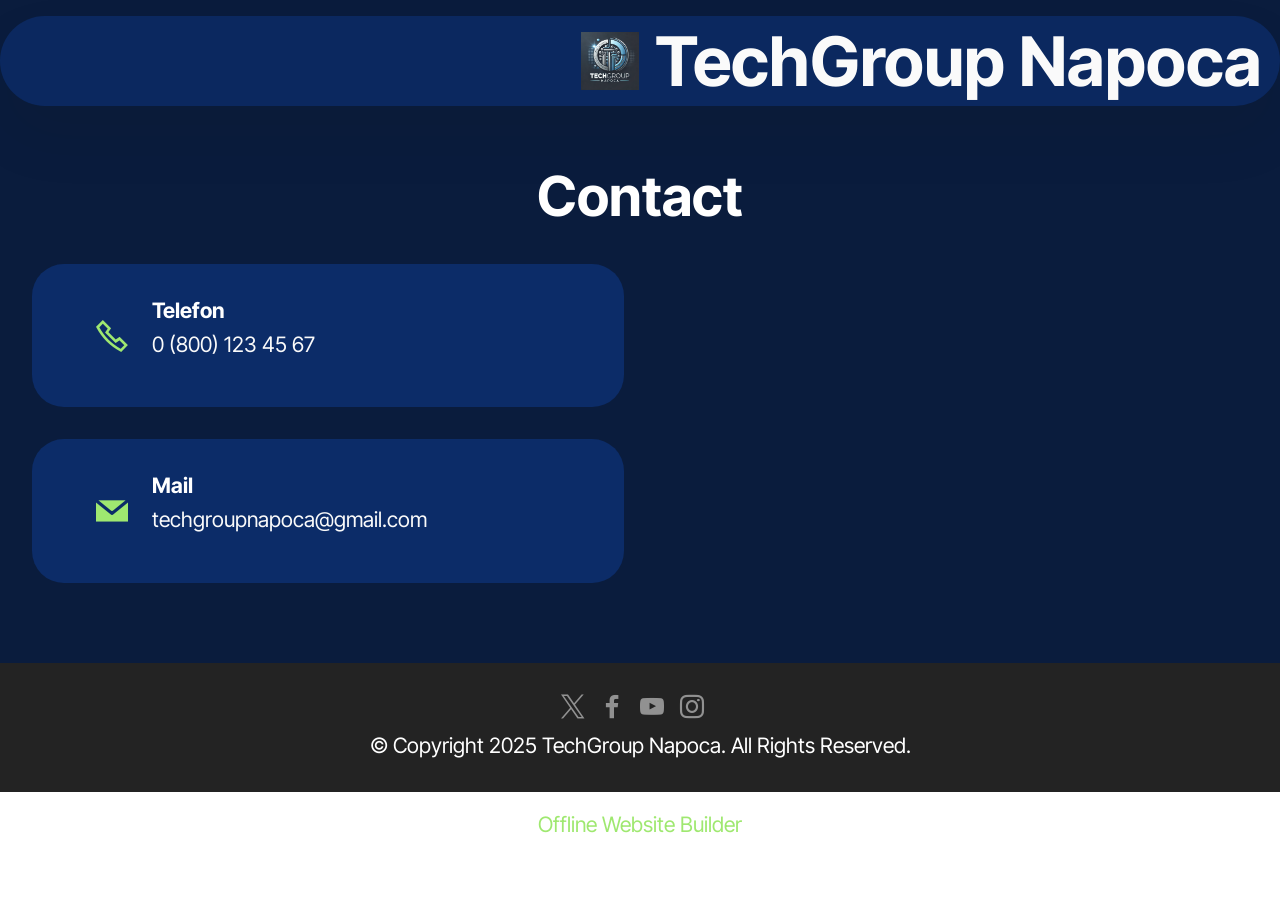
==== page1.html @ 3e23dc8b "Initial commit" ====
<!DOCTYPE html>
<html  >
<head>
  <!-- Site made with Mobirise Website Builder v5.9.18, https://mobirise.com -->
  <meta charset="UTF-8">
  <meta http-equiv="X-UA-Compatible" content="IE=edge">
  <meta name="generator" content="Mobirise v5.9.18, mobirise.com">
  <meta name="viewport" content="width=device-width, initial-scale=1, minimum-scale=1">
  <link rel="shortcut icon" href="assets/images/logo.png" type="image/x-icon">
  <meta name="description" content="pagina de contact">
  
  
  <title>contact</title>
  <link rel="stylesheet" href="assets/web/assets/mobirise-icons2/mobirise2.css">
  <link rel="stylesheet" href="assets/bootstrap/css/bootstrap.min.css">
  <link rel="stylesheet" href="assets/bootstrap/css/bootstrap-grid.min.css">
  <link rel="stylesheet" href="assets/bootstrap/css/bootstrap-reboot.min.css">
  <link rel="stylesheet" href="assets/dropdown/css/style.css">
  <link rel="stylesheet" href="assets/socicon/css/styles.css">
  <link rel="stylesheet" href="assets/theme/css/style.css">
  <link rel="preload" href="https://fonts.googleapis.com/css2?family=Inter+Tight:wght@400;700&display=swap&display=swap" as="style" onload="this.onload=null;this.rel='stylesheet'">
  <noscript><link rel="stylesheet" href="https://fonts.googleapis.com/css2?family=Inter+Tight:wght@400;700&display=swap&display=swap"></noscript>
  <link rel="preload" as="style" href="assets/mobirise/css/mbr-additional.css?v=6FRkBf"><link rel="stylesheet" href="assets/mobirise/css/mbr-additional.css?v=6FRkBf" type="text/css">

  
  
  
</head>
<body>
  
  <section data-bs-version="5.1" class="menu menu2 cid-uzKJbQeR4C" once="menu" id="menu02-8">
	

	<nav class="navbar navbar-dropdown navbar-fixed-top navbar-expand-lg">
		<div class="container">
			<div class="navbar-brand">
				<span class="navbar-logo">
					
						<a href="index.html"><img src="assets/images/logo.png" alt="Logo TechGroup Napoca" style="height: 3.6rem;"></a>
					
				</span>
				<span class="navbar-caption-wrap"><a class="navbar-caption text-white display-1" href="https://mobiri.se">TechGroup Napoca</a></span>
			</div>
			
			
		</div>
	</nav>
</section>

<section data-bs-version="5.1" class="contacts3 map1 cid-uzLezbN4fq" id="contacts3-v">

    

    
    
    <div class="container">
        <div class="mbr-section-head">
            <h3 class="mbr-section-title mbr-fonts-style align-center mb-0 display-2">
                <strong>Contact</strong></h3>
            
        </div>
        <div class="row justify-content-center mt-4">
            <div class="card col-12 col-md-6">
                <div class="card-wrapper">
                    <div class="image-wrapper">
                        <span class="mbr-iconfont mobi-mbri-phone mobi-mbri"></span>
                    </div>
                    <div class="text-wrapper">
                        <h6 class="card-title mbr-fonts-style mb-1 display-7"><strong>Telefon</strong></h6>
                        <p class="mbr-text mbr-fonts-style display-7">
                            <a href="tel:+12345678910" class="text-white">0 (800) 123 45 67</a>
                        </p>
                    </div>
                </div>
                <div class="card-wrapper">
                    <div class="image-wrapper">
                        <span class="mbr-iconfont socicon-mail socicon"></span>
                    </div>
                    <div class="text-wrapper">
                        <h6 class="card-title mbr-fonts-style mb-1 display-7"><strong>Mail</strong>
                        </h6>
                        <p class="mbr-text mbr-fonts-style display-7"><a href="mailto:techgroupnapoca@gmail.com" class="text-white">techgroupnapoca@gmail.com</a></p>
                    </div>
                </div>
            </div>
            <div class="map-wrapper col-12 col-md-6">
                <div class="google-map"><iframe frameborder="0" style="border:0" src="https://www.google.com/maps/embed?pb=!1m14!1m8!1m3!1d5464.299146090092!2d23.59218!3d46.781657!3m2!1i1024!2i768!4f13.1!3m3!1m2!1s0x47490ea3c30fcb7d%3A0x970f4cb57da26741!2sStrada%20Traian%2088%2C%20Cluj-Napoca%20400394!5e0!3m2!1sro!2sro!4v1736769959446!5m2!1sro!2sro" allowfullscreen=""></iframe></div>
            </div>
        </div>
    </div>
</section>

<section data-bs-version="5.1" class="footer3 cid-uzLd0SxZQR" once="footers" id="footer3-u">

    

    

    <div class="container">
        <div class="media-container-row align-center mbr-white">
            
            <div class="row social-row">
                <div class="social-list align-right pb-2">
                    
                    
                    
                    
                    
                    
                <div class="soc-item">
                        <a href="https://twitter.com/mobirise" target="_blank">
                            <span class="socicon-twitter socicon mbr-iconfont mbr-iconfont-social"></span>
                        </a>
                    </div><div class="soc-item">
                        <a href="https://www.facebook.com/pages/Mobirise/1616226671953247" target="_blank">
                            <span class="socicon-facebook socicon mbr-iconfont mbr-iconfont-social"></span>
                        </a>
                    </div><div class="soc-item">
                        <a href="https://www.youtube.com/c/mobirise" target="_blank">
                            <span class="socicon-youtube socicon mbr-iconfont mbr-iconfont-social"></span>
                        </a>
                    </div><div class="soc-item">
                        <a href="https://instagram.com/mobirise" target="_blank">
                            <span class="socicon-instagram socicon mbr-iconfont mbr-iconfont-social"></span>
                        </a>
                    </div></div>
            </div>
            <div class="row row-copirayt">
                <p class="mbr-text mb-0 mbr-fonts-style mbr-white align-center display-7">
                    © Copyright 2025 TechGroup Napoca. All Rights Reserved.
                </p>
            </div>
        </div>
    </div>
</section><section class="display-7" style="padding: 0;align-items: center;justify-content: center;flex-wrap: wrap;    align-content: center;display: flex;position: relative;height: 4rem;"><a href="https://mobiri.se/3679609" style="flex: 1 1;height: 4rem;position: absolute;width: 100%;z-index: 1;"><img alt="" style="height: 4rem;" src="[data-uri]"></a><p style="margin: 0;text-align: center;" class="display-7">&#8204;</p><a style="z-index:1" href="https://mobirise.com/offline-website-builder.html">Offline Website Builder</a></section><script src="assets/bootstrap/js/bootstrap.bundle.min.js"></script>  <script src="assets/smoothscroll/smooth-scroll.js"></script>  <script src="assets/ytplayer/index.js"></script>  <script src="assets/dropdown/js/navbar-dropdown.js"></script>  <script src="assets/theme/js/script.js"></script>  
  
  
</body>
</html>
---- assets/web/assets/mobirise-icons2/mobirise2.css ----
@font-face {
  font-family: 'Moririse2';
  font-display: swap;
  src:  url('mobirise2.eot?f2bix4');
  src:  url('mobirise2.eot?f2bix4#iefix') format('embedded-opentype'),
    url('mobirise2.ttf?f2bix4') format('truetype'),
    url('mobirise2.woff?f2bix4') format('woff'),
    url('mobirise2.svg?f2bix4#mobirise2') format('svg');
  font-weight: normal;
  font-style: normal;
}

[class^="mobi-"], [class*=" mobi-"] {
  /* use !important to prevent issues with browser extensions that change fonts */
  font-family: 'Moririse2' !important;
  speak: none;
  font-style: normal;
  font-weight: normal;
  font-variant: normal;
  text-transform: none;
  line-height: 1;

  /* Better Font Rendering =========== */
  -webkit-font-smoothing: antialiased;
  -moz-osx-font-smoothing: grayscale;
}

.mobi-mbri-add-submenu:before {
  content: "\e900";
}
.mobi-mbri-alert:before {
  content: "\e901";
}
.mobi-mbri-align-center:before {
  content: "\e902";
}
.mobi-mbri-align-justify:before {
  content: "\e903";
}
.mobi-mbri-align-left:before {
  content: "\e904";
}
.mobi-mbri-align-right:before {
  content: "\e905";
}
.mobi-mbri-android:before {
  content: "\e906";
}
.mobi-mbri-apple:before {
  content: "\e907";
}
.mobi-mbri-arrow-down:before {
  content: "\e908";
}
.mobi-mbri-arrow-next:before {
  content: "\e909";
}
.mobi-mbri-arrow-prev:before {
  content: "\e90a";
}
.mobi-mbri-arrow-up:before {
  content: "\e90b";
}
.mobi-mbri-bold:before {
  content: "\e90c";
}
.mobi-mbri-bookmark:before {
  content: "\e90d";
}
.mobi-mbri-bootstrap:before {
  content: "\e90e";
}
.mobi-mbri-briefcase:before {
  content: "\e90f";
}
.mobi-mbri-browse:before {
  content: "\e910";
}
.mobi-mbri-bulleted-list:before {
  content: "\e911";
}
.mobi-mbri-calendar:before {
  content: "\e912";
}
.mobi-mbri-camera:before {
  content: "\e913";
}
.mobi-mbri-cart-add:before {
  content: "\e914";
}
.mobi-mbri-cart-full:before {
  content: "\e915";
}
.mobi-mbri-cash:before {
  content: "\e916";
}
.mobi-mbri-change-style:before {
  content: "\e917";
}
.mobi-mbri-chat:before {
  content: "\e918";
}
.mobi-mbri-clock:before {
  content: "\e919";
}
.mobi-mbri-close:before {
  content: "\e91a";
}
.mobi-mbri-cloud:before {
  content: "\e91b";
}
.mobi-mbri-code:before {
  content: "\e91c";
}
.mobi-mbri-contact-form:before {
  content: "\e91d";
}
.mobi-mbri-credit-card:before {
  content: "\e91e";
}
.mobi-mbri-cursor-click:before {
  content: "\e91f";
}
.mobi-mbri-cust-feedback:before {
  content: "\e920";
}
.mobi-mbri-database:before {
  content: "\e921";
}
.mobi-mbri-delivery:before {
  content: "\e922";
}
.mobi-mbri-desktop:before {
  content: "\e923";
}
.mobi-mbri-devices:before {
  content: "\e924";
}
.mobi-mbri-down:before {
  content: "\e925";
}
.mobi-mbri-download-2:before {
  content: "\e926";
}
.mobi-mbri-download:before {
  content: "\e927";
}
.mobi-mbri-drag-n-drop-2:before {
  content: "\e928";
}
.mobi-mbri-drag-n-drop:before {
  content: "\e929";
}
.mobi-mbri-edit-2:before {
  content: "\e92a";
}
.mobi-mbri-edit:before {
  content: "\e92b";
}
.mobi-mbri-error:before {
  content: "\e92c";
}
.mobi-mbri-extension:before {
  content: "\e92d";
}
.mobi-mbri-features:before {
  content: "\e92e";
}
.mobi-mbri-file:before {
  content: "\e92f";
}
.mobi-mbri-flag:before {
  content: "\e930";
}
.mobi-mbri-folder:before {
  content: "\e931";
}
.mobi-mbri-gift:before {
  content: "\e932";
}
.mobi-mbri-github:before {
  content: "\e933";
}
.mobi-mbri-globe-2:before {
  content: "\e934";
}
.mobi-mbri-globe:before {
  content: "\e935";
}
.mobi-mbri-growing-chart:before {
  content: "\e936";
}
.mobi-mbri-hearth:before {
  content: "\e937";
}
.mobi-mbri-help:before {
  content: "\e938";
}
.mobi-mbri-home:before {
  content: "\e939";
}
.mobi-mbri-hot-cup:before {
  content: "\e93a";
}
.mobi-mbri-idea:before {
  content: "\e93b";
}
.mobi-mbri-image-gallery:before {
  content: "\e93c";
}
.mobi-mbri-image-slider:before {
  content: "\e93d";
}
.mobi-mbri-info:before {
  content: "\e93e";
}
.mobi-mbri-italic:before {
  content: "\e93f";
}
.mobi-mbri-key:before {
  content: "\e940";
}
.mobi-mbri-laptop:before {
  content: "\e941";
}
.mobi-mbri-layers:before {
  content: "\e942";
}
.mobi-mbri-left-right:before {
  content: "\e943";
}
.mobi-mbri-left:before {
  content: "\e944";
}
.mobi-mbri-letter:before {
  content: "\e945";
}
.mobi-mbri-like:before {
  content: "\e946";
}
.mobi-mbri-link:before {
  content: "\e947";
}
.mobi-mbri-lock:before {
  content: "\e948";
}
.mobi-mbri-login:before {
  content: "\e949";
}
.mobi-mbri-logout:before {
  content: "\e94a";
}
.mobi-mbri-magic-stick:before {
  content: "\e94b";
}
.mobi-mbri-map-pin:before {
  content: "\e94c";
}
.mobi-mbri-menu:before {
  content: "\e94d";
}
.mobi-mbri-mobile-2:before {
  content: "\e94e";
}
.mobi-mbri-mobile-horizontal:before {
  content: "\e94f";
}
.mobi-mbri-mobile:before {
  content: "\e950";
}
.mobi-mbri-mobirise:before {
  content: "\e951";
}
.mobi-mbri-more-horizontal:before {
  content: "\e952";
}
.mobi-mbri-more-vertical:before {
  content: "\e953";
}
.mobi-mbri-music:before {
  content: "\e954";
}
.mobi-mbri-new-file:before {
  content: "\e955";
}
.mobi-mbri-numbered-list:before {
  content: "\e956";
}
.mobi-mbri-opened-folder:before {
  content: "\e957";
}
.mobi-mbri-pages:before {
  content: "\e958";
}
.mobi-mbri-paper-plane:before {
  content: "\e959";
}
.mobi-mbri-paperclip:before {
  content: "\e95a";
}
.mobi-mbri-phone:before {
  content: "\e95b";
}
.mobi-mbri-photo:before {
  content: "\e95c";
}
.mobi-mbri-photos:before {
  content: "\e95d";
}
.mobi-mbri-pin:before {
  content: "\e95e";
}
.mobi-mbri-play:before {
  content: "\e95f";
}
.mobi-mbri-plus:before {
  content: "\e960";
}
.mobi-mbri-preview:before {
  content: "\e961";
}
.mobi-mbri-print:before {
  content: "\e962";
}
.mobi-mbri-protect:before {
  content: "\e963";
}
.mobi-mbri-question:before {
  content: "\e964";
}
.mobi-mbri-quote-left:before {
  content: "\e965";
}
.mobi-mbri-quote-right:before {
  content: "\e966";
}
.mobi-mbri-redo:before {
  content: "\e967";
}
.mobi-mbri-refresh:before {
  content: "\e968";
}
.mobi-mbri-responsive-2:before {
  content: "\e969";
}
.mobi-mbri-responsive:before {
  content: "\e96a";
}
.mobi-mbri-right:before {
  content: "\e96b";
}
.mobi-mbri-rocket:before {
  content: "\e96c";
}
.mobi-mbri-sad-face:before {
  content: "\e96d";
}
.mobi-mbri-sale:before {
  content: "\e96e";
}
.mobi-mbri-save:before {
  content: "\e96f";
}
.mobi-mbri-search:before {
  content: "\e970";
}
.mobi-mbri-setting-2:before {
  content: "\e971";
}
.mobi-mbri-setting-3:before {
  content: "\e972";
}
.mobi-mbri-setting:before {
  content: "\e973";
}
.mobi-mbri-share:before {
  content: "\e974";
}
.mobi-mbri-shopping-bag:before {
  content: "\e975";
}
.mobi-mbri-shopping-basket:before {
  content: "\e976";
}
.mobi-mbri-shopping-cart:before {
  content: "\e977";
}
.mobi-mbri-sites:before {
  content: "\e978";
}
.mobi-mbri-smile-face:before {
  content: "\e979";
}
.mobi-mbri-speed:before {
  content: "\e97a";
}
.mobi-mbri-star:before {
  content: "\e97b";
}
.mobi-mbri-success:before {
  content: "\e97c";
}
.mobi-mbri-sun:before {
  content: "\e97d";
}
.mobi-mbri-sun2:before {
  content: "\e97e";
}
.mobi-mbri-tablet-vertical:before {
  content: "\e97f";
}
.mobi-mbri-tablet:before {
  content: "\e980";
}
.mobi-mbri-target:before {
  content: "\e981";
}
.mobi-mbri-timer:before {
  content: "\e982";
}
.mobi-mbri-to-ftp:before {
  content: "\e983";
}
.mobi-mbri-to-local-drive:before {
  content: "\e984";
}
.mobi-mbri-touch-swipe:before {
  content: "\e985";
}
.mobi-mbri-touch:before {
  content: "\e986";
}
.mobi-mbri-trash:before {
  content: "\e987";
}
.mobi-mbri-underline:before {
  content: "\e988";
}
.mobi-mbri-undo:before {
  content: "\e989";
}
.mobi-mbri-unlink:before {
  content: "\e98a";
}
.mobi-mbri-unlock:before {
  content: "\e98b";
}
.mobi-mbri-up-down:before {
  content: "\e98c";
}
.mobi-mbri-up:before {
  content: "\e98d";
}
.mobi-mbri-update:before {
  content: "\e98e";
}
.mobi-mbri-upload-2:before {
  content: "\e98f";
}
.mobi-mbri-upload:before {
  content: "\e990";
}
.mobi-mbri-user-2:before {
  content: "\e991";
}
.mobi-mbri-user:before {
  content: "\e992";
}
.mobi-mbri-users:before {
  content: "\e993";
}
.mobi-mbri-video-play:before {
  content: "\e994";
}
.mobi-mbri-video:before {
  content: "\e995";
}
.mobi-mbri-watch:before {
  content: "\e996";
}
.mobi-mbri-website-theme-2:before {
  content: "\e997";
}
.mobi-mbri-website-theme:before {
  content: "\e998";
}
.mobi-mbri-wifi:before {
  content: "\e999";
}
.mobi-mbri-windows:before {
  content: "\e99a";
}
.mobi-mbri-zoom-in:before {
  content: "\e99b";
}
.mobi-mbri-zoom-out:before {
  content: "\e99c";
}
---- assets/dropdown/css/style.css ----
.navbar-dropdown {
  left: 0;
  padding: 0;
  position: absolute;
  right: 0;
  top: 0;
  transition: all 0.45s ease;
  z-index: 1030;
  background: #282828; }
  .navbar-dropdown .navbar-logo {
    margin-right: 0.8rem;
    transition: margin 0.3s ease-in-out;
    vertical-align: middle; }
    .navbar-dropdown .navbar-logo img {
      height: 3.125rem;
      transition: all 0.3s ease-in-out; }
    .navbar-dropdown .navbar-logo.mbr-iconfont {
      font-size: 3.125rem;
      line-height: 3.125rem; }
  .navbar-dropdown .navbar-caption {
    font-weight: 700;
    white-space: normal;
    vertical-align: -4px;
    line-height: 3.125rem !important; }
    .navbar-dropdown .navbar-caption, .navbar-dropdown .navbar-caption:hover {
      color: inherit;
      text-decoration: none; }
  .navbar-dropdown .mbr-iconfont + .navbar-caption {
    vertical-align: -1px; }
  .navbar-dropdown.navbar-fixed-top {
    position: fixed; }
  .navbar-dropdown .navbar-brand span {
    vertical-align: -4px; }
  .navbar-dropdown.bg-color.transparent {
    background: none; }
  .navbar-dropdown.navbar-short .navbar-brand {
    padding: 0.625rem 0; }
    .navbar-dropdown.navbar-short .navbar-brand span {
      vertical-align: -1px; }
  .navbar-dropdown.navbar-short .navbar-caption {
    line-height: 2.375rem !important;
    vertical-align: -2px; }
  .navbar-dropdown.navbar-short .navbar-logo {
    margin-right: 0.5rem; }
    .navbar-dropdown.navbar-short .navbar-logo img {
      height: 2.375rem; }
    .navbar-dropdown.navbar-short .navbar-logo.mbr-iconfont {
      font-size: 2.375rem;
      line-height: 2.375rem; }
  .navbar-dropdown.navbar-short .mbr-table-cell {
    height: 3.625rem; }
  .navbar-dropdown .navbar-close {
    left: 0.6875rem;
    position: fixed;
    top: 0.75rem;
    z-index: 1000; }
  .navbar-dropdown .hamburger-icon {
    content: "";
    display: inline-block;
    vertical-align: middle;
    width: 16px;
    -webkit-box-shadow: 0 -6px 0 1px #282828,0 0 0 1px #282828,0 6px 0 1px #282828;
    -moz-box-shadow: 0 -6px 0 1px #282828,0 0 0 1px #282828,0 6px 0 1px #282828;
    box-shadow: 0 -6px 0 1px #282828,0 0 0 1px #282828,0 6px 0 1px #282828; }

.dropdown-menu .dropdown-toggle[data-toggle="dropdown-submenu"]::after {
  border-bottom: 0.35em solid transparent;
  border-left: 0.35em solid;
  border-right: 0;
  border-top: 0.35em solid transparent;
  margin-left: 0.3rem; }

.dropdown-menu .dropdown-item:focus {
  outline: 0; }

.nav-dropdown {
  font-size: 0.75rem;
  font-weight: 500;
  height: auto !important; }
  .nav-dropdown .nav-btn {
    padding-left: 1rem; }
  .nav-dropdown .link {
    margin: .667em 1.667em;
    font-weight: 500;
    padding: 0;
    transition: color .2s ease-in-out; }
    .nav-dropdown .link.dropdown-toggle {
      margin-right: 2.583em; }
      .nav-dropdown .link.dropdown-toggle::after {
        margin-left: .25rem;
        border-top: 0.35em solid;
        border-right: 0.35em solid transparent;
        border-left: 0.35em solid transparent;
        border-bottom: 0; }
      .nav-dropdown .link.dropdown-toggle[aria-expanded="true"] {
        margin: 0;
        padding: 0.667em 3.263em  0.667em 1.667em; }
  .nav-dropdown .link::after,
  .nav-dropdown .dropdown-item::after {
    color: inherit; }
  .nav-dropdown .btn {
    font-size: 0.75rem;
    font-weight: 700;
    letter-spacing: 0;
    margin-bottom: 0;
    padding-left: 1.25rem;
    padding-right: 1.25rem; }
  .nav-dropdown .dropdown-menu {
    border-radius: 0;
    border: 0;
    left: 0;
    margin: 0;
    padding-bottom: 1.25rem;
    padding-top: 1.25rem;
    position: relative; }
  .nav-dropdown .dropdown-submenu {
    margin-left: 0.125rem;
    top: 0; }
  .nav-dropdown .dropdown-item {
    font-weight: 500;
    line-height: 2;
    padding: 0.3846em 4.615em 0.3846em 1.5385em;
    position: relative;
    transition: color .2s ease-in-out, background-color .2s ease-in-out; }
    .nav-dropdown .dropdown-item::after {
      margin-top: -0.3077em;
      position: absolute;
      right: 1.1538em;
      top: 50%; }
    .nav-dropdown .dropdown-item:focus, .nav-dropdown .dropdown-item:hover {
      background: none; }

@media (max-width: 767px) {
  .nav-dropdown.navbar-toggleable-sm {
    bottom: 0;
    display: none;
    left: 0;
    overflow-x: hidden;
    position: fixed;
    top: 0;
    transform: translateX(-100%);
    -ms-transform: translateX(-100%);
    -webkit-transform: translateX(-100%);
    width: 18.75rem;
    z-index: 999; } }
.nav-dropdown.navbar-toggleable-xl {
  bottom: 0;
  display: none;
  left: 0;
  overflow-x: hidden;
  position: fixed;
  top: 0;
  transform: translateX(-100%);
  -ms-transform: translateX(-100%);
  -webkit-transform: translateX(-100%);
  width: 18.75rem;
  z-index: 999; }

.nav-dropdown-sm {
  display: block !important;
  overflow-x: hidden;
  overflow: auto;
  padding-top: 3.875rem; }
  .nav-dropdown-sm::after {
    content: "";
    display: block;
    height: 3rem;
    width: 100%; }
  .nav-dropdown-sm.collapse.in ~ .navbar-close {
    display: block !important; }
  .nav-dropdown-sm.collapsing, .nav-dropdown-sm.collapse.in {
    transform: translateX(0);
    -ms-transform: translateX(0);
    -webkit-transform: translateX(0);
    transition: all 0.25s ease-out;
    -webkit-transition: all 0.25s ease-out;
    background: #282828; }
  .nav-dropdown-sm.collapsing[aria-expanded="false"] {
    transform: translateX(-100%);
    -ms-transform: translateX(-100%);
    -webkit-transform: translateX(-100%); }
  .nav-dropdown-sm .nav-item {
    display: block;
    margin-left: 0 !important;
    padding-left: 0; }
  .nav-dropdown-sm .link,
  .nav-dropdown-sm .dropdown-item {
    border-top: 1px dotted rgba(255, 255, 255, 0.1);
    font-size: 0.8125rem;
    line-height: 1.6;
    margin: 0 !important;
    padding: 0.875rem 2.4rem 0.875rem 1.5625rem !important;
    position: relative;
    white-space: normal; }
    .nav-dropdown-sm .link:focus, .nav-dropdown-sm .link:hover,
    .nav-dropdown-sm .dropdown-item:focus,
    .nav-dropdown-sm .dropdown-item:hover {
      background: rgba(0, 0, 0, 0.2) !important;
      color: #c0a375; }
  .nav-dropdown-sm .nav-btn {
    position: relative;
    padding: 1.5625rem 1.5625rem 0 1.5625rem; }
    .nav-dropdown-sm .nav-btn::before {
      border-top: 1px dotted rgba(255, 255, 255, 0.1);
      content: "";
      left: 0;
      position: absolute;
      top: 0;
      width: 100%; }
    .nav-dropdown-sm .nav-btn + .nav-btn {
      padding-top: 0.625rem; }
      .nav-dropdown-sm .nav-btn + .nav-btn::before {
        display: none; }
  .nav-dropdown-sm .btn {
    padding: 0.625rem 0; }
  .nav-dropdown-sm .dropdown-toggle[data-toggle="dropdown-submenu"]::after {
    margin-left: .25rem;
    border-top: 0.35em solid;
    border-right: 0.35em solid transparent;
    border-left: 0.35em solid transparent;
    border-bottom: 0; }
  .nav-dropdown-sm .dropdown-toggle[data-toggle="dropdown-submenu"][aria-expanded="true"]::after {
    border-top: 0;
    border-right: 0.35em solid transparent;
    border-left: 0.35em solid transparent;
    border-bottom: 0.35em solid; }
  .nav-dropdown-sm .dropdown-menu {
    margin: 0;
    padding: 0;
    position: relative;
    top: 0;
    left: 0;
    width: 100%;
    border: 0;
    float: none;
    border-radius: 0;
    background: none; }
  .nav-dropdown-sm .dropdown-submenu {
    left: 100%;
    margin-left: 0.125rem;
    margin-top: -1.25rem;
    top: 0; }

.navbar-toggleable-sm .nav-dropdown .dropdown-menu {
  position: absolute; }

.navbar-toggleable-sm .nav-dropdown .dropdown-submenu {
  left: 100%;
  margin-left: 0.125rem;
  margin-top: -1.25rem;
  top: 0; }

.navbar-toggleable-sm.opened .nav-dropdown .dropdown-menu {
  position: relative; }

.navbar-toggleable-sm.opened .nav-dropdown .dropdown-submenu {
  left: 0;
  margin-left: 00rem;
  margin-top: 0rem;
  top: 0; }

.is-builder .nav-dropdown.collapsing {
  transition: none !important; }
---- assets/socicon/css/styles.css ----
@charset "UTF-8";

@font-face {
  font-family: 'Socicon';
  src:  url('../fonts/socicon.eot');
  src:  url('../fonts/socicon.eot?#iefix') format('embedded-opentype'),
    url('../fonts/socicon.woff2') format('woff2'),
    url('../fonts/socicon.ttf') format('truetype'),
    url('../fonts/socicon.woff') format('woff'),
    url('../fonts/socicon.svg#socicon') format('svg');
  font-weight: normal;
  font-style: normal;
  font-display: swap;
}

[data-icon]:before {
  font-family: "socicon" !important;
  content: attr(data-icon);
  font-style: normal !important;
  font-weight: normal !important;
  font-variant: normal !important;
  text-transform: none !important;
  speak: none;
  line-height: 1;
  -webkit-font-smoothing: antialiased;
  -moz-osx-font-smoothing: grayscale;
}

[class^="socicon-"], [class*=" socicon-"] {
  /* use !important to prevent issues with browser extensions that change fonts */
  font-family: 'Socicon' !important;
  speak: none;
  font-style: normal;
  font-weight: normal;
  font-variant: normal;
  text-transform: none;
  line-height: 1;

  /* Better Font Rendering =========== */
  -webkit-font-smoothing: antialiased;
  -moz-osx-font-smoothing: grayscale;
}

.socicon-500px:before {
  content: "\e000";
}
.socicon-8tracks:before {
  content: "\e001";
}
.socicon-airbnb:before {
  content: "\e002";
}
.socicon-alliance:before {
  content: "\e003";
}
.socicon-amazon:before {
  content: "\e004";
}
.socicon-amplement:before {
  content: "\e005";
}
.socicon-android:before {
  content: "\e006";
}
.socicon-angellist:before {
  content: "\e007";
}
.socicon-apple:before {
  content: "\e008";
}
.socicon-appnet:before {
  content: "\e009";
}
.socicon-baidu:before {
  content: "\e00a";
}
.socicon-bandcamp:before {
  content: "\e00b";
}
.socicon-battlenet:before {
  content: "\e00c";
}
.socicon-mixer:before {
  content: "\e00d";
}
.socicon-bebee:before {
  content: "\e00e";
}
.socicon-bebo:before {
  content: "\e00f";
}
.socicon-behance:before {
  content: "\e010";
}
.socicon-blizzard:before {
  content: "\e011";
}
.socicon-blogger:before {
  content: "\e012";
}
.socicon-buffer:before {
  content: "\e013";
}
.socicon-chrome:before {
  content: "\e014";
}
.socicon-coderwall:before {
  content: "\e015";
}
.socicon-curse:before {
  content: "\e016";
}
.socicon-dailymotion:before {
  content: "\e017";
}
.socicon-deezer:before {
  content: "\e018";
}
.socicon-delicious:before {
  content: "\e019";
}
.socicon-deviantart:before {
  content: "\e01a";
}
.socicon-diablo:before {
  content: "\e01b";
}
.socicon-digg:before {
  content: "\e01c";
}
.socicon-discord:before {
  content: "\e01d";
}
.socicon-disqus:before {
  content: "\e01e";
}
.socicon-douban:before {
  content: "\e01f";
}
.socicon-draugiem:before {
  content: "\e020";
}
.socicon-dribbble:before {
  content: "\e021";
}
.socicon-drupal:before {
  content: "\e022";
}
.socicon-ebay:before {
  content: "\e023";
}
.socicon-ello:before {
  content: "\e024";
}
.socicon-endomodo:before {
  content: "\e025";
}
.socicon-envato:before {
  content: "\e026";
}
.socicon-etsy:before {
  content: "\e027";
}
.socicon-facebook:before {
  content: "\e028";
}
.socicon-feedburner:before {
  content: "\e029";
}
.socicon-filmweb:before {
  content: "\e02a";
}
.socicon-firefox:before {
  content: "\e02b";
}
.socicon-flattr:before {
  content: "\e02c";
}
.socicon-flickr:before {
  content: "\e02d";
}
.socicon-formulr:before {
  content: "\e02e";
}
.socicon-forrst:before {
  content: "\e02f";
}
.socicon-foursquare:before {
  content: "\e030";
}
.socicon-friendfeed:before {
  content: "\e031";
}
.socicon-github:before {
  content: "\e032";
}
.socicon-goodreads:before {
  content: "\e033";
}
.socicon-google:before {
  content: "\e034";
}
.socicon-googlescholar:before {
  content: "\e035";
}
.socicon-googlegroups:before {
  content: "\e036";
}
.socicon-googlephotos:before {
  content: "\e037";
}
.socicon-googleplus:before {
  content: "\e038";
}
.socicon-grooveshark:before {
  content: "\e039";
}
.socicon-hackerrank:before {
  content: "\e03a";
}
.socicon-hearthstone:before {
  content: "\e03b";
}
.socicon-hellocoton:before {
  content: "\e03c";
}
.socicon-heroes:before {
  content: "\e03d";
}
.socicon-smashcast:before {
  content: "\e03e";
}
.socicon-horde:before {
  content: "\e03f";
}
.socicon-houzz:before {
  content: "\e040";
}
.socicon-icq:before {
  content: "\e041";
}
.socicon-identica:before {
  content: "\e042";
}
.socicon-imdb:before {
  content: "\e043";
}
.socicon-instagram:before {
  content: "\e044";
}
.socicon-issuu:before {
  content: "\e045";
}
.socicon-istock:before {
  content: "\e046";
}
.socicon-itunes:before {
  content: "\e047";
}
.socicon-keybase:before {
  content: "\e048";
}
.socicon-lanyrd:before {
  content: "\e049";
}
.socicon-lastfm:before {
  content: "\e04a";
}
.socicon-line:before {
  content: "\e04b";
}
.socicon-linkedin:before {
  content: "\e04c";
}
.socicon-livejournal:before {
  content: "\e04d";
}
.socicon-lyft:before {
  content: "\e04e";
}
.socicon-macos:before {
  content: "\e04f";
}
.socicon-mail:before {
  content: "\e050";
}
.socicon-medium:before {
  content: "\e051";
}
.socicon-meetup:before {
  content: "\e052";
}
.socicon-mixcloud:before {
  content: "\e053";
}
.socicon-modelmayhem:before {
  content: "\e054";
}
.socicon-mumble:before {
  content: "\e055";
}
.socicon-myspace:before {
  content: "\e056";
}
.socicon-newsvine:before {
  content: "\e057";
}
.socicon-nintendo:before {
  content: "\e058";
}
.socicon-npm:before {
  content: "\e059";
}
.socicon-odnoklassniki:before {
  content: "\e05a";
}
.socicon-openid:before {
  content: "\e05b";
}
.socicon-opera:before {
  content: "\e05c";
}
.socicon-outlook:before {
  content: "\e05d";
}
.socicon-overwatch:before {
  content: "\e05e";
}
.socicon-patreon:before {
  content: "\e05f";
}
.socicon-paypal:before {
  content: "\e060";
}
.socicon-periscope:before {
  content: "\e061";
}
.socicon-persona:before {
  content: "\e062";
}
.socicon-pinterest:before {
  content: "\e063";
}
.socicon-play:before {
  content: "\e064";
}
.socicon-player:before {
  content: "\e065";
}
.socicon-playstation:before {
  content: "\e066";
}
.socicon-pocket:before {
  content: "\e067";
}
.socicon-qq:before {
  content: "\e068";
}
.socicon-quora:before {
  content: "\e069";
}
.socicon-raidcall:before {
  content: "\e06a";
}
.socicon-ravelry:before {
  content: "\e06b";
}
.socicon-reddit:before {
  content: "\e06c";
}
.socicon-renren:before {
  content: "\e06d";
}
.socicon-researchgate:before {
  content: "\e06e";
}
.socicon-residentadvisor:before {
  content: "\e06f";
}
.socicon-reverbnation:before {
  content: "\e070";
}
.socicon-rss:before {
  content: "\e071";
}
.socicon-sharethis:before {
  content: "\e072";
}
.socicon-skype:before {
  content: "\e073";
}
.socicon-slideshare:before {
  content: "\e074";
}
.socicon-smugmug:before {
  content: "\e075";
}
.socicon-snapchat:before {
  content: "\e076";
}
.socicon-songkick:before {
  content: "\e077";
}
.socicon-soundcloud:before {
  content: "\e078";
}
.socicon-spotify:before {
  content: "\e079";
}
.socicon-stackexchange:before {
  content: "\e07a";
}
.socicon-stackoverflow:before {
  content: "\e07b";
}
.socicon-starcraft:before {
  content: "\e07c";
}
.socicon-stayfriends:before {
  content: "\e07d";
}
.socicon-steam:before {
  content: "\e07e";
}
.socicon-storehouse:before {
  content: "\e07f";
}
.socicon-strava:before {
  content: "\e080";
}
.socicon-streamjar:before {
  content: "\e081";
}
.socicon-stumbleupon:before {
  content: "\e082";
}
.socicon-swarm:before {
  content: "\e083";
}
.socicon-teamspeak:before {
  content: "\e084";
}
.socicon-teamviewer:before {
  content: "\e085";
}
.socicon-technorati:before {
  content: "\e086";
}
.socicon-telegram:before {
  content: "\e087";
}
.socicon-tripadvisor:before {
  content: "\e088";
}
.socicon-tripit:before {
  content: "\e089";
}
.socicon-triplej:before {
  content: "\e08a";
}
.socicon-tumblr:before {
  content: "\e08b";
}
.socicon-twitch:before {
  content: "\e08c";
}
.socicon-twitter:before {
  content: "\e08d";
}
.socicon-uber:before {
  content: "\e08e";
}
.socicon-ventrilo:before {
  content: "\e08f";
}
.socicon-viadeo:before {
  content: "\e090";
}
.socicon-viber:before {
  content: "\e091";
}
.socicon-viewbug:before {
  content: "\e092";
}
.socicon-vimeo:before {
  content: "\e093";
}
.socicon-vine:before {
  content: "\e094";
}
.socicon-vkontakte:before {
  content: "\e095";
}
.socicon-warcraft:before {
  content: "\e096";
}
.socicon-wechat:before {
  content: "\e097";
}
.socicon-weibo:before {
  content: "\e098";
}
.socicon-whatsapp:before {
  content: "\e099";
}
.socicon-wikipedia:before {
  content: "\e09a";
}
.socicon-windows:before {
  content: "\e09b";
}
.socicon-wordpress:before {
  content: "\e09c";
}
.socicon-wykop:before {
  content: "\e09d";
}
.socicon-xbox:before {
  content: "\e09e";
}
.socicon-xing:before {
  content: "\e09f";
}
.socicon-yahoo:before {
  content: "\e0a0";
}
.socicon-yammer:before {
  content: "\e0a1";
}
.socicon-yandex:before {
  content: "\e0a2";
}
.socicon-yelp:before {
  content: "\e0a3";
}
.socicon-younow:before {
  content: "\e0a4";
}
.socicon-youtube:before {
  content: "\e0a5";
}
.socicon-zapier:before {
  content: "\e0a6";
}
.socicon-zerply:before {
  content: "\e0a7";
}
.socicon-zomato:before {
  content: "\e0a8";
}
.socicon-zynga:before {
  content: "\e0a9";
}
.socicon-spreadshirt:before {
  content: "\e901";
}
.socicon-gamejolt:before {
  content: "\e902";
}
.socicon-trello:before {
  content: "\e903";
}
.socicon-tunein:before {
  content: "\e904";
}
.socicon-bloglovin:before {
  content: "\e905";
}
.socicon-gamewisp:before {
  content: "\e906";
}
.socicon-messenger:before {
  content: "\e907";
}
.socicon-pandora:before {
  content: "\e908";
}
.socicon-augment:before {
  content: "\e909";
}
.socicon-bitbucket:before {
  content: "\e90a";
}
.socicon-fyuse:before {
  content: "\e90b";
}
.socicon-yt-gaming:before {
  content: "\e90c";
}
.socicon-sketchfab:before {
  content: "\e90d";
}
.socicon-mobcrush:before {
  content: "\e90e";
}
.socicon-microsoft:before {
  content: "\e90f";
}
.socicon-realtor:before {
  content: "\e910";
}
.socicon-tidal:before {
  content: "\e911";
}
.socicon-qobuz:before {
  content: "\e912";
}
.socicon-natgeo:before {
  content: "\e913";
}
.socicon-mastodon:before {
  content: "\e914";
}
.socicon-unsplash:before {
  content: "\e915";
}
.socicon-homeadvisor:before {
  content: "\e916";
}
.socicon-angieslist:before {
  content: "\e917";
}
.socicon-codepen:before {
  content: "\e918";
}
.socicon-slack:before {
  content: "\e919";
}
.socicon-openaigym:before {
  content: "\e91a";
}
.socicon-logmein:before {
  content: "\e91b";
}
.socicon-fiverr:before {
  content: "\e91c";
}
.socicon-gotomeeting:before {
  content: "\e91d";
}
.socicon-aliexpress:before {
  content: "\e91e";
}
.socicon-guru:before {
  content: "\e91f";
}
.socicon-appstore:before {
  content: "\e920";
}
.socicon-homes:before {
  content: "\e921";
}
.socicon-zoom:before {
  content: "\e922";
}
.socicon-alibaba:before {
  content: "\e923";
}
.socicon-craigslist:before {
  content: "\e924";
}
.socicon-wix:before {
  content: "\e925";
}
.socicon-redfin:before {
  content: "\e926";
}
.socicon-googlecalendar:before {
  content: "\e927";
}
.socicon-shopify:before {
  content: "\e928";
}
.socicon-freelancer:before {
  content: "\e929";
}
.socicon-seedrs:before {
  content: "\e92a";
}
.socicon-bing:before {
  content: "\e92b";
}
.socicon-doodle:before {
  content: "\e92c";
}
.socicon-bonanza:before {
  content: "\e92d";
}
.socicon-squarespace:before {
  content: "\e92e";
}
.socicon-toptal:before {
  content: "\e92f";
}
.socicon-gust:before {
  content: "\e930";
}
.socicon-ask:before {
  content: "\e931";
}
.socicon-trulia:before {
  content: "\e932";
}
.socicon-loomly:before {
  content: "\e933";
}
.socicon-ghost:before {
  content: "\e934";
}
.socicon-upwork:before {
  content: "\e935";
}
.socicon-fundable:before {
  content: "\e936";
}
.socicon-booking:before {
  content: "\e937";
}
.socicon-googlemaps:before {
  content: "\e938";
}
.socicon-zillow:before {
  content: "\e939";
}
.socicon-niconico:before {
  content: "\e93a";
}
.socicon-toneden:before {
  content: "\e93b";
}
.socicon-crunchbase:before {
  content: "\e93c";
}
.socicon-homefy:before {
  content: "\e93d";
}
.socicon-calendly:before {
  content: "\e93e";
}
.socicon-livemaster:before {
  content: "\e93f";
}
.socicon-udemy:before {
  content: "\e940";
}
.socicon-codered:before {
  content: "\e941";
}
.socicon-origin:before {
  content: "\e942";
}
.socicon-nextdoor:before {
  content: "\e943";
}
.socicon-portfolio:before {
  content: "\e944";
}
.socicon-instructables:before {
  content: "\e945";
}
.socicon-gitlab:before {
  content: "\e946";
}
.socicon-hackernews:before {
  content: "\e947";
}
.socicon-smashwords:before {
  content: "\e948";
}
.socicon-kobo:before {
  content: "\e949";
}
.socicon-bookbub:before {
  content: "\e94a";
}
.socicon-mailru:before {
  content: "\e94b";
}
.socicon-moddb:before {
  content: "\e94c";
}
.socicon-indiedb:before {
  content: "\e94d";
}
.socicon-traxsource:before {
  content: "\e94e";
}
.socicon-gamefor:before {
  content: "\e94f";
}
.socicon-pixiv:before {
  content: "\e950";
}
.socicon-myanimelist:before {
  content: "\e951";
}
.socicon-blackberry:before {
  content: "\e952";
}
.socicon-wickr:before {
  content: "\e953";
}
.socicon-spip:before {
  content: "\e954";
}
.socicon-napster:before {
  content: "\e955";
}
.socicon-beatport:before {
  content: "\e956";
}
.socicon-hackerone:before {
  content: "\e957";
}
.socicon-internet:before {
  content: "\e958";
}
.socicon-ubuntu:before {
  content: "\e959";
}
.socicon-artstation:before {
  content: "\e95a";
}
.socicon-invision:before {
  content: "\e95b";
}
.socicon-torial:before {
  content: "\e95c";
}
.socicon-collectorz:before {
  content: "\e95d";
}
.socicon-seenthis:before {
  content: "\e95e";
}
.socicon-googleplaymusic:before {
  content: "\e95f";
}
.socicon-debian:before {
  content: "\e960";
}
.socicon-filmfreeway:before {
  content: "\e961";
}
.socicon-gnome:before {
  content: "\e962";
}
.socicon-itchio:before {
  content: "\e963";
}
.socicon-jamendo:before {
  content: "\e964";
}
.socicon-mix:before {
  content: "\e965";
}
.socicon-sharepoint:before {
  content: "\e966";
}
.socicon-tinder:before {
  content: "\e967";
}
.socicon-windguru:before {
  content: "\e968";
}
.socicon-cdbaby:before {
  content: "\e969";
}
.socicon-elementaryos:before {
  content: "\e96a";
}
.socicon-stage32:before {
  content: "\e96b";
}
.socicon-tiktok:before {
  content: "\e96c";
}
.socicon-gitter:before {
  content: "\e96d";
}
.socicon-letterboxd:before {
  content: "\e96e";
}
.socicon-threema:before {
  content: "\e96f";
}
.socicon-splice:before {
  content: "\e970";
}
.socicon-metapop:before {
  content: "\e971";
}
.socicon-naver:before {
  content: "\e972";
}
.socicon-remote:before {
  content: "\e973";
}
.socicon-flipboard:before {
  content: "\e974";
}
.socicon-googlehangouts:before {
  content: "\e975";
}
.socicon-dlive:before {
  content: "\e976";
}
.socicon-vsco:before {
  content: "\e977";
}
.socicon-stitcher:before {
  content: "\e978";
}
.socicon-avvo:before {
  content: "\e979";
}
.socicon-redbubble:before {
  content: "\e97a";
}
.socicon-society6:before {
  content: "\e97b";
}
.socicon-zazzle:before {
  content: "\e97c";
}
.socicon-eitaa:before {
  content: "\e97d";
}
.socicon-soroush:before {
  content: "\e97e";
}
.socicon-bale:before {
  content: "\e97f";
}
---- assets/theme/css/style.css ----
@charset "UTF-8";
section {
  background-color: #ffffff;
}

body {
  font-style: normal;
  line-height: 1.5;
  font-weight: 400;
  color: #232323;
  position: relative;
}

button {
  background-color: transparent;
  border-color: transparent;
}

.embla__button,
.carousel-control {
  background-color: #edefea !important;
  opacity: 0.8 !important;
  color: #464845 !important;
  border-color: #edefea !important;
}

.carousel .close,
.modalWindow .close {
  background-color: #edefea !important;
  color: #464845 !important;
  border-color: #edefea !important;
  opacity: 0.8 !important;
}

.carousel .close:hover,
.modalWindow .close:hover {
  opacity: 1 !important;
}

.carousel-indicators li {
  background-color: #edefea !important;
  border: 2px solid #464845 !important;
}

.carousel-indicators li:hover,
.carousel-indicators li:active {
  opacity: 0.8 !important;
}

.embla__button:hover,
.carousel-control:hover {
  background-color: #edefea !important;
  opacity: 1 !important;
}

.modalWindow-video-container {
  height: 80%;
}

section,
.container,
.container-fluid {
  position: relative;
  word-wrap: break-word;
}

a.mbr-iconfont:hover {
  text-decoration: none;
}

.article .lead p,
.article .lead ul,
.article .lead ol,
.article .lead pre,
.article .lead blockquote {
  margin-bottom: 0;
}

a {
  font-style: normal;
  font-weight: 400;
  cursor: pointer;
}
a, a:hover {
  text-decoration: none;
}

.mbr-section-title {
  font-style: normal;
  line-height: 1.3;
}

.mbr-section-subtitle {
  line-height: 1.3;
}

.mbr-text {
  font-style: normal;
  line-height: 1.7;
}

h1,
h2,
h3,
h4,
h5,
h6,
.display-1,
.display-2,
.display-4,
.display-5,
.display-7,
span,
p,
a {
  line-height: 1;
  word-break: break-word;
  word-wrap: break-word;
  font-weight: 400;
}

b,
strong {
  font-weight: bold;
}

input:-webkit-autofill, input:-webkit-autofill:hover, input:-webkit-autofill:focus, input:-webkit-autofill:active {
  transition-delay: 9999s;
  -webkit-transition-property: background-color, color;
  transition-property: background-color, color;
}

textarea[type=hidden] {
  display: none;
}

section {
  background-position: 50% 50%;
  background-repeat: no-repeat;
  background-size: cover;
}
section .mbr-background-video,
section .mbr-background-video-preview {
  position: absolute;
  bottom: 0;
  left: 0;
  right: 0;
  top: 0;
}

.hidden {
  visibility: hidden;
}

.mbr-z-index20 {
  z-index: 20;
}

/*! Base colors */
.mbr-white {
  color: #ffffff;
}

.mbr-black {
  color: #111111;
}

.mbr-bg-white {
  background-color: #ffffff;
}

.mbr-bg-black {
  background-color: #000000;
}

/*! Text-aligns */
.align-left {
  text-align: left;
}

.align-center {
  text-align: center;
}

.align-right {
  text-align: right;
}

/*! Font-weight  */
.mbr-light {
  font-weight: 300;
}

.mbr-regular {
  font-weight: 400;
}

.mbr-semibold {
  font-weight: 500;
}

.mbr-bold {
  font-weight: 700;
}

/*! Media  */
.media-content {
  flex-basis: 100%;
}

.media-container-row {
  display: flex;
  flex-direction: row;
  flex-wrap: wrap;
  justify-content: center;
  align-content: center;
  align-items: start;
}
.media-container-row .media-size-item {
  width: 400px;
}

.media-container-column {
  display: flex;
  flex-direction: column;
  flex-wrap: wrap;
  justify-content: center;
  align-content: center;
  align-items: stretch;
}
.media-container-column > * {
  width: 100%;
}

@media (min-width: 992px) {
  .media-container-row {
    flex-wrap: nowrap;
  }
}
figure {
  margin-bottom: 0;
  overflow: hidden;
}

figure[mbr-media-size] {
  transition: width 0.1s;
}

img,
iframe {
  display: block;
  width: 100%;
}

.card {
  background-color: transparent;
  border: none;
}

.card-box {
  width: 100%;
}

.card-img {
  text-align: center;
  flex-shrink: 0;
  -webkit-flex-shrink: 0;
}

.media {
  max-width: 100%;
  margin: 0 auto;
}

.mbr-figure {
  align-self: center;
}

.media-container > div {
  max-width: 100%;
}

.mbr-figure img,
.card-img img {
  width: 100%;
}

@media (max-width: 991px) {
  .media-size-item {
    width: auto !important;
  }
  .media {
    width: auto;
  }
  .mbr-figure {
    width: 100% !important;
  }
}
/*! Buttons */
.mbr-section-btn {
  margin-left: -0.6rem;
  margin-right: -0.6rem;
  font-size: 0;
}

.btn {
  font-weight: 600;
  border-width: 1px;
  font-style: normal;
  margin: 0.6rem 0.6rem;
  white-space: normal;
  transition: all 0.2s ease-in-out;
  display: inline-flex;
  align-items: center;
  justify-content: center;
  word-break: break-word;
}

.btn-sm {
  font-weight: 600;
  letter-spacing: 0px;
  transition: all 0.3s ease-in-out;
}

.btn-md {
  font-weight: 600;
  letter-spacing: 0px;
  transition: all 0.3s ease-in-out;
}

.btn-lg {
  font-weight: 600;
  letter-spacing: 0px;
  transition: all 0.3s ease-in-out;
}

.btn-form {
  margin: 0;
}
.btn-form:hover {
  cursor: pointer;
}

nav .mbr-section-btn {
  margin-left: 0rem;
  margin-right: 0rem;
}

/*! Btn icon margin */
.btn .mbr-iconfont,
.btn.btn-sm .mbr-iconfont {
  order: 1;
  cursor: pointer;
  margin-left: 0.5rem;
  vertical-align: sub;
}

.btn.btn-md .mbr-iconfont,
.btn.btn-md .mbr-iconfont {
  margin-left: 0.8rem;
}

.mbr-regular {
  font-weight: 400;
}

.mbr-semibold {
  font-weight: 500;
}

.mbr-bold {
  font-weight: 700;
}

[type=submit] {
  -webkit-appearance: none;
}

/*! Full-screen */
.mbr-fullscreen .mbr-overlay {
  min-height: 100vh;
}

.mbr-fullscreen {
  display: flex;
  display: -moz-flex;
  display: -ms-flex;
  display: -o-flex;
  align-items: center;
  min-height: 100vh;
  padding-top: 3rem;
  padding-bottom: 3rem;
}

/*! Map */
.map {
  height: 25rem;
  position: relative;
}
.map iframe {
  width: 100%;
  height: 100%;
}

/*! Scroll to top arrow */
.mbr-arrow-up {
  bottom: 25px;
  right: 90px;
  position: fixed;
  text-align: right;
  z-index: 5000;
  color: #ffffff;
  font-size: 22px;
}

.mbr-arrow-up a {
  background: rgba(0, 0, 0, 0.2);
  border-radius: 50%;
  color: #fff;
  display: inline-block;
  height: 60px;
  width: 60px;
  border: 2px solid #fff;
  outline-style: none !important;
  position: relative;
  text-decoration: none;
  transition: all 0.3s ease-in-out;
  cursor: pointer;
  text-align: center;
}
.mbr-arrow-up a:hover {
  background-color: rgba(0, 0, 0, 0.4);
}
.mbr-arrow-up a i {
  line-height: 60px;
}

.mbr-arrow-up-icon {
  display: block;
  color: #fff;
}

.mbr-arrow-up-icon::before {
  content: "›";
  display: inline-block;
  font-family: serif;
  font-size: 22px;
  line-height: 1;
  font-style: normal;
  position: relative;
  top: 6px;
  left: -4px;
  transform: rotate(-90deg);
}

/*! Arrow Down */
.mbr-arrow {
  position: absolute;
  bottom: 45px;
  left: 50%;
  width: 60px;
  height: 60px;
  cursor: pointer;
  background-color: rgba(80, 80, 80, 0.5);
  border-radius: 50%;
  transform: translateX(-50%);
}
@media (max-width: 767px) {
  .mbr-arrow {
    display: none;
  }
}
.mbr-arrow > a {
  display: inline-block;
  text-decoration: none;
  outline-style: none;
  animation: arrowdown 1.7s ease-in-out infinite;
  color: #ffffff;
}
.mbr-arrow > a > i {
  position: absolute;
  top: -2px;
  left: 15px;
  font-size: 2rem;
}

#scrollToTop a i::before {
  content: "";
  position: absolute;
  display: block;
  border-bottom: 2.5px solid #fff;
  border-left: 2.5px solid #fff;
  width: 27.8%;
  height: 27.8%;
  left: 50%;
  top: 51%;
  transform: translateY(-30%) translateX(-50%) rotate(135deg);
}

@keyframes arrowdown {
  0% {
    transform: translateY(0px);
  }
  50% {
    transform: translateY(-5px);
  }
  100% {
    transform: translateY(0px);
  }
}
@media (max-width: 500px) {
  .mbr-arrow-up {
    left: 0;
    right: 0;
    text-align: center;
  }
}
/*Gradients animation*/
@keyframes gradient-animation {
  from {
    background-position: 0% 100%;
    animation-timing-function: ease-in-out;
  }
  to {
    background-position: 100% 0%;
    animation-timing-function: ease-in-out;
  }
}
.bg-gradient {
  background-size: 200% 200%;
  animation: gradient-animation 5s infinite alternate;
  -webkit-animation: gradient-animation 5s infinite alternate;
}

.menu .navbar-brand {
  display: -webkit-flex;
}
.menu .navbar-brand span {
  display: flex;
  display: -webkit-flex;
}
.menu .navbar-brand .navbar-caption-wrap {
  display: -webkit-flex;
}
.menu .navbar-brand .navbar-logo img {
  display: -webkit-flex;
  width: auto;
}
@media (min-width: 768px) and (max-width: 991px) {
  .menu .navbar-toggleable-sm .navbar-nav {
    display: -ms-flexbox;
  }
}
@media (max-width: 991px) {
  .menu .navbar-collapse {
    max-height: 93.5vh;
  }
  .menu .navbar-collapse.show {
    overflow: auto;
  }
}
@media (min-width: 992px) {
  .menu .navbar-nav.nav-dropdown {
    display: -webkit-flex;
  }
  .menu .navbar-toggleable-sm .navbar-collapse {
    display: -webkit-flex !important;
  }
  .menu .collapsed .navbar-collapse {
    max-height: 93.5vh;
  }
  .menu .collapsed .navbar-collapse.show {
    overflow: auto;
  }
}
@media (max-width: 767px) {
  .menu .navbar-collapse {
    max-height: 80vh;
  }
}

.nav-link .mbr-iconfont {
  margin-right: 0.5rem;
}

.navbar {
  display: -webkit-flex;
  -webkit-flex-wrap: wrap;
  -webkit-align-items: center;
  -webkit-justify-content: space-between;
}

.navbar-collapse {
  -webkit-flex-basis: 100%;
  -webkit-flex-grow: 1;
  -webkit-align-items: center;
}

.nav-dropdown .link {
  padding: 0.667em 1.667em !important;
  margin: 0 !important;
}

.nav {
  display: -webkit-flex;
  -webkit-flex-wrap: wrap;
}

.row {
  display: -webkit-flex;
  -webkit-flex-wrap: wrap;
}

.justify-content-center {
  -webkit-justify-content: center;
}

.form-inline {
  display: -webkit-flex;
}

.card-wrapper {
  -webkit-flex: 1;
}

.carousel-control {
  z-index: 10;
  display: -webkit-flex;
}

.carousel-controls {
  display: -webkit-flex;
}

.media {
  display: -webkit-flex;
}

.form-group:focus {
  outline: none;
}

.jq-selectbox__select {
  padding: 7px 0;
  position: relative;
}

.jq-selectbox__dropdown {
  overflow: hidden;
  border-radius: 10px;
  position: absolute;
  top: 100%;
  left: 0 !important;
  width: 100% !important;
}

.jq-selectbox__trigger-arrow {
  right: 0;
  transform: translateY(-50%);
}

.jq-selectbox li {
  padding: 1.07em 0.5em;
}

input[type=range] {
  padding-left: 0 !important;
  padding-right: 0 !important;
}

.modal-dialog,
.modal-content {
  height: 100%;
}

.modal-dialog .carousel-inner {
  height: calc(100vh - 1.75rem);
}
@media (max-width: 575px) {
  .modal-dialog .carousel-inner {
    height: calc(100vh - 1rem);
  }
}

.carousel-item {
  text-align: center;
}

.carousel-item img {
  margin: auto;
}

.navbar-toggler {
  align-self: flex-start;
  padding: 0.25rem 0.75rem;
  font-size: 1.25rem;
  line-height: 1;
  background: transparent;
  border: 1px solid transparent;
  border-radius: 0.25rem;
}

.navbar-toggler:focus,
.navbar-toggler:hover {
  text-decoration: none;
  box-shadow: none;
}

.navbar-toggler-icon {
  display: inline-block;
  width: 1.5em;
  height: 1.5em;
  vertical-align: middle;
  content: "";
  background: no-repeat center center;
  background-size: 100% 100%;
}

.navbar-toggler-left {
  position: absolute;
  left: 1rem;
}

.navbar-toggler-right {
  position: absolute;
  right: 1rem;
}

.card-img {
  width: auto;
}

.menu .navbar.collapsed:not(.beta-menu) {
  flex-direction: column;
}

.carousel-item.active,
.carousel-item-next,
.carousel-item-prev {
  display: flex;
}

.note-air-layout .dropup .dropdown-menu,
.note-air-layout .navbar-fixed-bottom .dropdown .dropdown-menu {
  bottom: initial !important;
}

html,
body {
  height: auto;
  min-height: 100vh;
}

.dropup .dropdown-toggle::after {
  display: none;
}

.form-asterisk {
  font-family: initial;
  position: absolute;
  top: -2px;
  font-weight: normal;
}

.form-control-label {
  position: relative;
  cursor: pointer;
  margin-bottom: 0.357em;
  padding: 0;
}

.alert {
  color: #ffffff;
  border-radius: 0;
  border: 0;
  font-size: 1.1rem;
  line-height: 1.5;
  margin-bottom: 1.875rem;
  padding: 1.25rem;
  position: relative;
  text-align: center;
}
.alert.alert-form::after {
  background-color: inherit;
  bottom: -7px;
  content: "";
  display: block;
  height: 14px;
  left: 50%;
  margin-left: -7px;
  position: absolute;
  transform: rotate(45deg);
  width: 14px;
}

.form-control {
  background-color: #ffffff;
  background-clip: border-box;
  color: #232323;
  line-height: 1rem !important;
  height: auto;
  padding: 1.2rem 2rem;
  transition: border-color 0.25s ease 0s;
  border: 1px solid transparent !important;
  border-radius: 4px;
  box-shadow: rgba(0, 0, 0, 0.07) 0px 1px 1px 0px, rgba(0, 0, 0, 0.07) 0px 1px 3px 0px, rgba(0, 0, 0, 0.03) 0px 0px 0px 1px;
}
.form-active .form-control:invalid {
  border-color: red;
}

.row > * {
  padding-right: 1rem;
  padding-left: 1rem;
}

form .row {
  margin-left: -0.6rem;
  margin-right: -0.6rem;
}
form .row [class*=col] {
  padding-left: 0.6rem;
  padding-right: 0.6rem;
}

form .mbr-section-btn {
  padding-left: 0.6rem;
  padding-right: 0.6rem;
}

form .form-check-input {
  margin-top: 0.5;
}

textarea.form-control {
  line-height: 1.5rem !important;
}

.form-group {
  margin-bottom: 1.2rem;
}

.form-control,
form .btn {
  min-height: 48px;
}

.gdpr-block label span.textGDPR input[name=gdpr] {
  top: 7px;
}

.form-control:focus {
  box-shadow: none;
}

:focus {
  outline: none;
}

.mbr-overlay {
  background-color: #000;
  bottom: 0;
  left: 0;
  opacity: 0.5;
  position: absolute;
  right: 0;
  top: 0;
  z-index: 0;
  pointer-events: none;
}

blockquote {
  font-style: italic;
  padding: 3rem;
  font-size: 1.09rem;
  position: relative;
  border-left: 3px solid;
}

ul,
ol,
pre,
blockquote {
  margin-bottom: 2.3125rem;
}

.mt-4 {
  margin-top: 2rem !important;
}

.mb-4 {
  margin-bottom: 2rem !important;
}

.container,
.container-fluid {
  padding-left: 16px;
  padding-right: 16px;
}

.row {
  margin-left: -16px;
  margin-right: -16px;
}
.row > [class*=col] {
  padding-left: 16px;
  padding-right: 16px;
}

@media (min-width: 992px) {
  .container-fluid {
    padding-left: 32px;
    padding-right: 32px;
  }
}
@media (max-width: 991px) {
  .mbr-container {
    padding-left: 16px;
    padding-right: 16px;
  }
}
.app-video-wrapper > img {
  opacity: 1;
}

.app-video-wrapper {
  background: transparent;
}

.item {
  position: relative;
}

.dropdown-menu .dropdown-menu {
  left: 100%;
}

.dropdown-item + .dropdown-menu {
  display: none;
}

.dropdown-item:hover + .dropdown-menu,
.dropdown-menu:hover {
  display: block;
}

@media (min-aspect-ratio: 16/9) {
  .mbr-video-foreground {
    height: 300% !important;
    top: -100% !important;
  }
}
@media (max-aspect-ratio: 16/9) {
  .mbr-video-foreground {
    width: 300% !important;
    left: -100% !important;
  }
}.engine {
	position: absolute;
	text-indent: -2400px;
	text-align: center;
	padding: 0;
	top: 0;
	left: -2400px;
}
---- assets/mobirise/css/mbr-additional.css ----
.btn {
  border-width: 2px;
}
img,
.card-wrap,
.card-wrapper,
.video-wrapper,
.mbr-figure iframe,
.google-map iframe,
.slide-content,
.plan,
.card,
.item-wrapper {
  border-radius: 2rem !important;
}
.video-wrapper {
  overflow: hidden;
}
body {
  font-family: Inter Tight;
}
.display-1 {
  font-family: 'Inter Tight', sans-serif;
  font-size: 5rem;
  line-height: 1;
}
.display-1 > .mbr-iconfont {
  font-size: 6.25rem;
}
.display-2 {
  font-family: 'Inter Tight', sans-serif;
  font-size: 4rem;
  line-height: 1;
}
.display-2 > .mbr-iconfont {
  font-size: 5rem;
}
.display-4 {
  font-family: 'Inter Tight', sans-serif;
  font-size: 1.4rem;
  line-height: 1.5;
}
.display-4 > .mbr-iconfont {
  font-size: 1.75rem;
}
.display-5 {
  font-family: 'Inter Tight', sans-serif;
  font-size: 2rem;
  line-height: 1.5;
}
.display-5 > .mbr-iconfont {
  font-size: 2.5rem;
}
.display-7 {
  font-family: 'Inter Tight', sans-serif;
  font-size: 1.4rem;
  line-height: 1.3;
}
.display-7 > .mbr-iconfont {
  font-size: 1.75rem;
}
/* ---- Fluid typography for mobile devices ---- */
/* 1.4 - font scale ratio ( bootstrap == 1.42857 ) */
/* 100vw - current viewport width */
/* (48 - 20)  48 == 48rem == 768px, 20 == 20rem == 320px(minimal supported viewport) */
/* 0.65 - min scale variable, may vary */
@media (max-width: 992px) {
  .display-1 {
    font-size: 4rem;
  }
}
@media (max-width: 768px) {
  .display-1 {
    font-size: 3.5rem;
    font-size: calc( 2.4rem + (5 - 2.4) * ((100vw - 20rem) / (48 - 20)));
    line-height: calc( 1.1 * (2.4rem + (5 - 2.4) * ((100vw - 20rem) / (48 - 20))));
  }
  .display-2 {
    font-size: 3.2rem;
    font-size: calc( 2.05rem + (4 - 2.05) * ((100vw - 20rem) / (48 - 20)));
    line-height: calc( 1.3 * (2.05rem + (4 - 2.05) * ((100vw - 20rem) / (48 - 20))));
  }
  .display-4 {
    font-size: 1.12rem;
    font-size: calc( 1.14rem + (1.4 - 1.14) * ((100vw - 20rem) / (48 - 20)));
    line-height: calc( 1.4 * (1.14rem + (1.4 - 1.14) * ((100vw - 20rem) / (48 - 20))));
  }
  .display-5 {
    font-size: 1.6rem;
    font-size: calc( 1.35rem + (2 - 1.35) * ((100vw - 20rem) / (48 - 20)));
    line-height: calc( 1.4 * (1.35rem + (2 - 1.35) * ((100vw - 20rem) / (48 - 20))));
  }
  .display-7 {
    font-size: 1.12rem;
    font-size: calc( 1.14rem + (1.4 - 1.14) * ((100vw - 20rem) / (48 - 20)));
    line-height: calc( 1.4 * (1.14rem + (1.4 - 1.14) * ((100vw - 20rem) / (48 - 20))));
  }
}
@media (min-width: 992px) and (max-width: 1400px) {
  .display-1 {
    font-size: 3.5rem;
    font-size: calc( 2.4rem + (5 - 2.4) * ((100vw - 62rem) / (87 - 62)));
    line-height: calc( 1.1 * (2.4rem + (5 - 2.4) * ((100vw - 62rem) / (87 - 62))));
  }
  .display-2 {
    font-size: 3.2rem;
    font-size: calc( 2.05rem + (4 - 2.05) * ((100vw - 62rem) / (87 - 62)));
    line-height: calc( 1.3 * (2.05rem + (4 - 2.05) * ((100vw - 62rem) / (87 - 62))));
  }
  .display-4 {
    font-size: 1.12rem;
    font-size: calc( 1.14rem + (1.4 - 1.14) * ((100vw - 62rem) / (87 - 62)));
    line-height: calc( 1.4 * (1.14rem + (1.4 - 1.14) * ((100vw - 62rem) / (87 - 62))));
  }
  .display-5 {
    font-size: 1.6rem;
    font-size: calc( 1.35rem + (2 - 1.35) * ((100vw - 62rem) / (87 - 62)));
    line-height: calc( 1.4 * (1.35rem + (2 - 1.35) * ((100vw - 62rem) / (87 - 62))));
  }
  .display-7 {
    font-size: 1.12rem;
    font-size: calc( 1.14rem + (1.4 - 1.14) * ((100vw - 62rem) / (87 - 62)));
    line-height: calc( 1.4 * (1.14rem + (1.4 - 1.14) * ((100vw - 62rem) / (87 - 62))));
  }
}
/* Buttons */
.btn {
  padding: 1.25rem 2rem;
  border-radius: 4px;
}
@media (max-width: 767px) {
  .btn {
    padding: 0.75rem 1.5rem;
  }
}
.btn-sm {
  padding: 0.6rem 1.2rem;
  border-radius: 4px;
}
.btn-md {
  padding: 0.6rem 1.2rem;
  border-radius: 4px;
}
.btn-lg {
  padding: 1.25rem 2rem;
  border-radius: 4px;
}
.bg-primary {
  background-color: #9fe870 !important;
}
.bg-success {
  background-color: #3a341c !important;
}
.bg-info {
  background-color: #320707 !important;
}
.bg-warning {
  background-color: #a0e2e1 !important;
}
.bg-danger {
  background-color: #ffea64 !important;
}
.btn-primary,
.btn-primary:active {
  background-color: #9fe870 !important;
  border-color: #9fe870 !important;
  color: #264d0c !important;
  box-shadow: none;
}
.btn-primary:hover,
.btn-primary:focus,
.btn-primary.focus,
.btn-primary.active {
  color: inherit;
  background-color: #bcef9c !important;
  border-color: #bcef9c !important;
  box-shadow: none;
}
.btn-primary.disabled,
.btn-primary:disabled {
  color: #264d0c !important;
  background-color: #bcef9c !important;
  border-color: #bcef9c !important;
}
.btn-secondary,
.btn-secondary:active {
  background-color: #ffd7ef !important;
  border-color: #ffd7ef !important;
  color: #d70081 !important;
  box-shadow: none;
}
.btn-secondary:hover,
.btn-secondary:focus,
.btn-secondary.focus,
.btn-secondary.active {
  color: inherit;
  background-color: #ffffff !important;
  border-color: #ffffff !important;
  box-shadow: none;
}
.btn-secondary.disabled,
.btn-secondary:disabled {
  color: #d70081 !important;
  background-color: #ffffff !important;
  border-color: #ffffff !important;
}
.btn-info,
.btn-info:active {
  background-color: #320707 !important;
  border-color: #320707 !important;
  color: #ffffff !important;
  box-shadow: none;
}
.btn-info:hover,
.btn-info:focus,
.btn-info.focus,
.btn-info.active {
  color: inherit;
  background-color: #5f0d0d !important;
  border-color: #5f0d0d !important;
  box-shadow: none;
}
.btn-info.disabled,
.btn-info:disabled {
  color: #ffffff !important;
  background-color: #5f0d0d !important;
  border-color: #5f0d0d !important;
}
.btn-success,
.btn-success:active {
  background-color: #3a341c !important;
  border-color: #3a341c !important;
  color: #ffffff !important;
  box-shadow: none;
}
.btn-success:hover,
.btn-success:focus,
.btn-success.focus,
.btn-success.active {
  color: inherit;
  background-color: #5c532d !important;
  border-color: #5c532d !important;
  box-shadow: none;
}
.btn-success.disabled,
.btn-success:disabled {
  color: #ffffff !important;
  background-color: #5c532d !important;
  border-color: #5c532d !important;
}
.btn-warning,
.btn-warning:active {
  background-color: #a0e2e1 !important;
  border-color: #a0e2e1 !important;
  color: #1f6463 !important;
  box-shadow: none;
}
.btn-warning:hover,
.btn-warning:focus,
.btn-warning.focus,
.btn-warning.active {
  color: inherit;
  background-color: #c7eeed !important;
  border-color: #c7eeed !important;
  box-shadow: none;
}
.btn-warning.disabled,
.btn-warning:disabled {
  color: #1f6463 !important;
  background-color: #c7eeed !important;
  border-color: #c7eeed !important;
}
.btn-danger,
.btn-danger:active {
  background-color: #ffea64 !important;
  border-color: #ffea64 !important;
  color: #645600 !important;
  box-shadow: none;
}
.btn-danger:hover,
.btn-danger:focus,
.btn-danger.focus,
.btn-danger.active {
  color: inherit;
  background-color: #fff197 !important;
  border-color: #fff197 !important;
  box-shadow: none;
}
.btn-danger.disabled,
.btn-danger:disabled {
  color: #645600 !important;
  background-color: #fff197 !important;
  border-color: #fff197 !important;
}
.btn-white,
.btn-white:active {
  background-color: #eff0ec !important;
  border-color: #eff0ec !important;
  color: #757b62 !important;
  box-shadow: none;
}
.btn-white:hover,
.btn-white:focus,
.btn-white.focus,
.btn-white.active {
  color: inherit;
  background-color: #ffffff !important;
  border-color: #ffffff !important;
  box-shadow: none;
}
.btn-white.disabled,
.btn-white:disabled {
  color: #757b62 !important;
  background-color: #ffffff !important;
  border-color: #ffffff !important;
}
.btn-black,
.btn-black:active {
  background-color: #232323 !important;
  border-color: #232323 !important;
  color: #ffffff !important;
  box-shadow: none;
}
.btn-black:hover,
.btn-black:focus,
.btn-black.focus,
.btn-black.active {
  color: inherit;
  background-color: #3d3d3d !important;
  border-color: #3d3d3d !important;
  box-shadow: none;
}
.btn-black.disabled,
.btn-black:disabled {
  color: #ffffff !important;
  background-color: #3d3d3d !important;
  border-color: #3d3d3d !important;
}
.btn-primary-outline,
.btn-primary-outline:active {
  background-color: transparent !important;
  border-color: #9fe870;
  color: #9fe870;
}
.btn-primary-outline:hover,
.btn-primary-outline:focus,
.btn-primary-outline.focus,
.btn-primary-outline.active {
  color: #6ddc25 !important;
  background-color: transparent !important;
  border-color: #6ddc25 !important;
  box-shadow: none !important;
}
.btn-primary-outline.disabled,
.btn-primary-outline:disabled {
  color: #264d0c !important;
  background-color: #9fe870 !important;
  border-color: #9fe870 !important;
}
.btn-secondary-outline,
.btn-secondary-outline:active {
  background-color: transparent !important;
  border-color: #ffd7ef;
  color: #ffd7ef;
}
.btn-secondary-outline:hover,
.btn-secondary-outline:focus,
.btn-secondary-outline.focus,
.btn-secondary-outline.active {
  color: #ff80cc !important;
  background-color: transparent !important;
  border-color: #ff80cc !important;
  box-shadow: none !important;
}
.btn-secondary-outline.disabled,
.btn-secondary-outline:disabled {
  color: #d70081 !important;
  background-color: #ffd7ef !important;
  border-color: #ffd7ef !important;
}
.btn-info-outline,
.btn-info-outline:active {
  background-color: transparent !important;
  border-color: #320707;
  color: #320707;
}
.btn-info-outline:hover,
.btn-info-outline:focus,
.btn-info-outline.focus,
.btn-info-outline.active {
  color: #000000 !important;
  background-color: transparent !important;
  border-color: #000000 !important;
  box-shadow: none !important;
}
.btn-info-outline.disabled,
.btn-info-outline:disabled {
  color: #ffffff !important;
  background-color: #320707 !important;
  border-color: #320707 !important;
}
.btn-success-outline,
.btn-success-outline:active {
  background-color: transparent !important;
  border-color: #3a341c;
  color: #3a341c;
}
.btn-success-outline:hover,
.btn-success-outline:focus,
.btn-success-outline.focus,
.btn-success-outline.active {
  color: #000000 !important;
  background-color: transparent !important;
  border-color: #000000 !important;
  box-shadow: none !important;
}
.btn-success-outline.disabled,
.btn-success-outline:disabled {
  color: #ffffff !important;
  background-color: #3a341c !important;
  border-color: #3a341c !important;
}
.btn-warning-outline,
.btn-warning-outline:active {
  background-color: transparent !important;
  border-color: #a0e2e1;
  color: #a0e2e1;
}
.btn-warning-outline:hover,
.btn-warning-outline:focus,
.btn-warning-outline.focus,
.btn-warning-outline.active {
  color: #5ececc !important;
  background-color: transparent !important;
  border-color: #5ececc !important;
  box-shadow: none !important;
}
.btn-warning-outline.disabled,
.btn-warning-outline:disabled {
  color: #1f6463 !important;
  background-color: #a0e2e1 !important;
  border-color: #a0e2e1 !important;
}
.btn-danger-outline,
.btn-danger-outline:active {
  background-color: transparent !important;
  border-color: #ffea64;
  color: #ffea64;
}
.btn-danger-outline:hover,
.btn-danger-outline:focus,
.btn-danger-outline.focus,
.btn-danger-outline.active {
  color: #ffde0d !important;
  background-color: transparent !important;
  border-color: #ffde0d !important;
  box-shadow: none !important;
}
.btn-danger-outline.disabled,
.btn-danger-outline:disabled {
  color: #645600 !important;
  background-color: #ffea64 !important;
  border-color: #ffea64 !important;
}
.btn-black-outline,
.btn-black-outline:active {
  background-color: transparent !important;
  border-color: #232323;
  color: #232323;
}
.btn-black-outline:hover,
.btn-black-outline:focus,
.btn-black-outline.focus,
.btn-black-outline.active {
  color: #000000 !important;
  background-color: transparent !important;
  border-color: #000000 !important;
  box-shadow: none !important;
}
.btn-black-outline.disabled,
.btn-black-outline:disabled {
  color: #ffffff !important;
  background-color: #232323 !important;
  border-color: #232323 !important;
}
.btn-white-outline,
.btn-white-outline:active {
  background-color: transparent !important;
  border-color: #fafafa;
  color: #fafafa;
}
.btn-white-outline:hover,
.btn-white-outline:focus,
.btn-white-outline.focus,
.btn-white-outline.active {
  color: #cfcfcf !important;
  background-color: transparent !important;
  border-color: #cfcfcf !important;
  box-shadow: none !important;
}
.btn-white-outline.disabled,
.btn-white-outline:disabled {
  color: #7a7a7a !important;
  background-color: #fafafa !important;
  border-color: #fafafa !important;
}
.text-primary {
  color: #9fe870 !important;
}
.text-secondary {
  color: #ffd7ef !important;
}
.text-success {
  color: #3a341c !important;
}
.text-info {
  color: #320707 !important;
}
.text-warning {
  color: #a0e2e1 !important;
}
.text-danger {
  color: #ffea64 !important;
}
.text-white {
  color: #fafafa !important;
}
.text-black {
  color: #232323 !important;
}
a.text-primary:hover,
a.text-primary:focus,
a.text-primary.active {
  color: #66d022 !important;
}
a.text-secondary:hover,
a.text-secondary:focus,
a.text-secondary.active {
  color: #ff71c6 !important;
}
a.text-success:hover,
a.text-success:focus,
a.text-success.active {
  color: #000000 !important;
}
a.text-info:hover,
a.text-info:focus,
a.text-info.active {
  color: #000000 !important;
}
a.text-warning:hover,
a.text-warning:focus,
a.text-warning.active {
  color: #52cac8 !important;
}
a.text-danger:hover,
a.text-danger:focus,
a.text-danger.active {
  color: #fddb00 !important;
}
a.text-white:hover,
a.text-white:focus,
a.text-white.active {
  color: #c7c7c7 !important;
}
a.text-black:hover,
a.text-black:focus,
a.text-black.active {
  color: #000000 !important;
}
a[class*="text-"]:not(.nav-link):not(.dropdown-item):not([role]):not(.navbar-caption) {
  position: relative;
  background-image: transparent;
  background-size: 10000px 2px;
  background-repeat: no-repeat;
  background-position: 0px 1.2em;
  background-position: -10000px 1.2em;
}
a[class*="text-"]:not(.nav-link):not(.dropdown-item):not([role]):not(.navbar-caption):hover {
  transition: background-position 2s ease-in-out;
  background-image: linear-gradient(currentColor 50%, currentColor 50%);
  background-position: 0px 1.2em;
}
.nav-tabs .nav-link.active {
  color: #9fe870;
}
.nav-tabs .nav-link:not(.active) {
  color: #232323;
}
.alert-success {
  background-color: #70c770;
}
.alert-info {
  background-color: #320707;
}
.alert-warning {
  background-color: #a0e2e1;
}
.alert-danger {
  background-color: #ffea64;
}
.mbr-section-btn .btn:not(.btn-form) {
  border-radius: 100px;
}
.mbr-gallery-filter li a {
  border-radius: 100px !important;
}
.mbr-gallery-filter li.active .btn {
  background-color: #9fe870;
  border-color: #9fe870;
  color: #306310;
}
.mbr-gallery-filter li.active .btn:focus {
  box-shadow: none;
}
.nav-tabs .nav-link {
  border-radius: 100px !important;
}
a,
a:hover {
  color: #9fe870;
}
.mbr-plan-header.bg-primary .mbr-plan-subtitle,
.mbr-plan-header.bg-primary .mbr-plan-price-desc {
  color: #ffffff;
}
.mbr-plan-header.bg-success .mbr-plan-subtitle,
.mbr-plan-header.bg-success .mbr-plan-price-desc {
  color: #c0b27c;
}
.mbr-plan-header.bg-info .mbr-plan-subtitle,
.mbr-plan-header.bg-info .mbr-plan-price-desc {
  color: #f3abab;
}
.mbr-plan-header.bg-warning .mbr-plan-subtitle,
.mbr-plan-header.bg-warning .mbr-plan-price-desc {
  color: #ffffff;
}
.mbr-plan-header.bg-danger .mbr-plan-subtitle,
.mbr-plan-header.bg-danger .mbr-plan-price-desc {
  color: #ffffff;
}
/* Scroll to top button*/
.scrollToTop_wraper {
  display: none;
}
.form-control {
  font-family: 'Inter Tight', sans-serif;
  font-size: 1.4rem;
  line-height: 1.3;
  font-weight: 400;
  border-radius: 40px !important;
}
.form-control > .mbr-iconfont {
  font-size: 1.75rem;
}
.form-control:hover,
.form-control:focus {
  box-shadow: rgba(0, 0, 0, 0.07) 0px 1px 1px 0px, rgba(0, 0, 0, 0.07) 0px 1px 3px 0px, rgba(0, 0, 0, 0.03) 0px 0px 0px 1px;
  border-color: #9fe870 !important;
}
.form-control:-webkit-input-placeholder {
  font-family: 'Inter Tight', sans-serif;
  font-size: 1.4rem;
  line-height: 1.3;
  font-weight: 400;
}
.form-control:-webkit-input-placeholder > .mbr-iconfont {
  font-size: 1.75rem;
}
blockquote {
  border-color: #9fe870;
}
/* Forms */
.mbr-form .input-group-btn .btn {
  border-radius: 100px !important;
}
.mbr-form .input-group-btn .btn:hover {
  box-shadow: 0 10px 40px 0 rgba(0, 0, 0, 0.2);
}
.mbr-form .input-group-btn button[type="submit"] {
  border-radius: 100px !important;
  padding: 1rem 3rem;
}
.mbr-form .input-group-btn button[type="submit"]:hover {
  box-shadow: 0 10px 40px 0 rgba(0, 0, 0, 0.2);
}
.jq-selectbox li:hover,
.jq-selectbox li.selected {
  background-color: #9fe870;
  color: #000000;
}
.jq-number__spin {
  transition: 0.25s ease;
}
.jq-number__spin:hover {
  border-color: #9fe870;
}
.jq-selectbox .jq-selectbox__trigger-arrow,
.jq-number__spin.minus:after,
.jq-number__spin.plus:after {
  transition: 0.4s;
  border-top-color: #232323;
  border-bottom-color: #232323;
}
.jq-selectbox:hover .jq-selectbox__trigger-arrow,
.jq-number__spin.minus:hover:after,
.jq-number__spin.plus:hover:after {
  border-top-color: #9fe870;
  border-bottom-color: #9fe870;
}
.xdsoft_datetimepicker .xdsoft_calendar td.xdsoft_default,
.xdsoft_datetimepicker .xdsoft_calendar td.xdsoft_current,
.xdsoft_datetimepicker .xdsoft_timepicker .xdsoft_time_box > div > div.xdsoft_current {
  color: #000000 !important;
  background-color: #9fe870 !important;
  box-shadow: none !important;
}
.xdsoft_datetimepicker .xdsoft_calendar td:hover,
.xdsoft_datetimepicker .xdsoft_timepicker .xdsoft_time_box > div > div:hover {
  color: #000000 !important;
  background: #ffd7ef !important;
  box-shadow: none !important;
}
.lazy-bg {
  background-image: none !important;
}
.lazy-placeholder:not(section),
.lazy-none {
  display: block;
  position: relative;
  padding-bottom: 56.25%;
  width: 100%;
  height: auto;
}
iframe.lazy-placeholder,
.lazy-placeholder:after {
  content: '';
  position: absolute;
  width: 200px;
  height: 200px;
  background: transparent no-repeat center;
  background-size: contain;
  top: 50%;
  left: 50%;
  transform: translateX(-50%) translateY(-50%);
  background-image: url("data:image/svg+xml;charset=UTF-8,%3csvg width='32' height='32' viewBox='0 0 64 64' xmlns='http://www.w3.org/2000/svg' stroke='%239fe870' %3e%3cg fill='none' fill-rule='evenodd'%3e%3cg transform='translate(16 16)' stroke-width='2'%3e%3ccircle stroke-opacity='.5' cx='16' cy='16' r='16'/%3e%3cpath d='M32 16c0-9.94-8.06-16-16-16'%3e%3canimateTransform attributeName='transform' type='rotate' from='0 16 16' to='360 16 16' dur='1s' repeatCount='indefinite'/%3e%3c/path%3e%3c/g%3e%3c/g%3e%3c/svg%3e");
}
section.lazy-placeholder:after {
  opacity: 0.5;
}
body {
  overflow-x: hidden;
}
a {
  transition: color 0.6s;
}
@media (max-width: 1400px) {
  .container {
    max-width: 100%;
  }
}
@media (max-width: 1400px) and (min-width: 768px) {
  .container {
    padding-left: 32px;
    padding-right: 32px;
  }
}
@media (max-width: 1400px) and (min-width: 768px) {
  .container-fluid {
    padding-left: 32px;
    padding-right: 32px;
  }
}
@media (max-width: 767px) {
  .container-fluid {
    padding-left: 16px;
    padding-right: 16px;
  }
}
.cid-uzKJbQeR4C {
  z-index: 1000;
  width: 100%;
  position: relative;
}
.cid-uzKJbQeR4C .dropdown-item:before {
  font-family: Moririse2 !important;
  content: "\e966";
  display: inline-block;
  width: 0;
  position: absolute;
  left: 1rem;
  top: 0.5rem;
  margin-right: 0.5rem;
  line-height: 1;
  font-size: inherit;
  vertical-align: middle;
  text-align: center;
  overflow: hidden;
  transform: scale(0, 1);
  transition: all 0.25s ease-in-out;
}
@media (max-width: 767px) {
  .cid-uzKJbQeR4C .navbar-toggler {
    transform: scale(0.8);
  }
}
.cid-uzKJbQeR4C .navbar-brand {
  flex-shrink: 0;
  align-items: center;
  margin-right: 0;
  padding: 10px 0;
  transition: all 0.3s;
  word-break: break-word;
  z-index: 1;
}
.cid-uzKJbQeR4C .navbar-brand img {
  max-width: 100%;
  max-height: 100%;
  border-radius: 0px !important;
}
.cid-uzKJbQeR4C .navbar-brand .navbar-caption {
  line-height: inherit !important;
}
.cid-uzKJbQeR4C .navbar-brand .navbar-logo a {
  outline: none;
}
.cid-uzKJbQeR4C .navbar-nav {
  margin: auto;
  margin-left: 0;
  margin-left: auto;
  margin-right: 0;
}
.cid-uzKJbQeR4C .navbar-nav .nav-item {
  padding: 0 !important;
  transition: .3s all !important;
}
.cid-uzKJbQeR4C .navbar-nav .nav-item .nav-link {
  padding: 16px !important;
  margin: 0 !important;
  border-radius: 1rem !important;
  transition: .3s all !important;
}
.cid-uzKJbQeR4C .navbar-nav .nav-item .nav-link:hover {
  background-color: rgba(27, 31, 10, 0.06);
}
.cid-uzKJbQeR4C .navbar-nav .open .nav-link::after {
  transform: rotate(180deg);
}
@media (min-width: 992px) {
  .cid-uzKJbQeR4C .navbar-nav .open .nav-link::before {
    content: "";
    width: 100%;
    height: 20px;
    top: 100%;
    background: transparent;
    position: absolute;
  }
}
.cid-uzKJbQeR4C .navbar-nav .dropdown-item {
  padding: 12px !important;
  border-radius: 0.5rem !important;
  margin: 0 8px !important;
  transition: .3s all !important;
}
.cid-uzKJbQeR4C .navbar-nav .dropdown-item:hover {
  background-color: rgba(27, 31, 10, 0.06);
}
@media (min-width: 992px) {
  .cid-uzKJbQeR4C .navbar-nav {
    padding-left: 1.5rem;
  }
}
.cid-uzKJbQeR4C .nav-link {
  width: fit-content;
  position: relative;
}
.cid-uzKJbQeR4C .navbar-logo {
  padding-left: 2rem;
  margin: 0 !important;
}
@media (max-width: 767px) {
  .cid-uzKJbQeR4C .navbar-logo {
    padding-left: 1rem;
  }
}
.cid-uzKJbQeR4C .navbar-caption {
  padding-left: 1rem;
  padding-right: .5rem;
}
@media (max-width: 767px) {
  .cid-uzKJbQeR4C .nav-dropdown {
    padding-bottom: 0.5rem;
  }
}
.cid-uzKJbQeR4C .nav-dropdown .link.dropdown-toggle::after {
  margin-left: 0.5rem;
  margin-top: 0.2rem;
  transition: .3s all;
}
.cid-uzKJbQeR4C .container {
  display: flex;
  height: 90px;
  padding: 0.5rem 0.6rem;
  flex-wrap: nowrap;
  background: #0c2c68 !important;
  left: 0;
  right: 0;
  -webkit-box-pack: justify;
  -ms-flex-pack: justify;
  justify-content: flex-end;
  -webkit-box-align: center;
  -webkit-align-items: center;
  -ms-flex-align: center;
  align-items: center;
  border-radius: 100vw;
  margin-top: 1rem;
  background-color: #0c2c68;
  box-shadow: 0 30px 60px 0 rgba(27, 31, 10, 0.08);
}
@media (max-width: 992px) {
  .cid-uzKJbQeR4C .container {
    padding-right: 2rem;
  }
}
@media (max-width: 767px) {
  .cid-uzKJbQeR4C .container {
    width: 95%;
    height: 56px !important;
    padding-right: 1rem;
    margin-top: 0rem;
  }
}
.cid-uzKJbQeR4C .iconfont-wrapper {
  color: #000000 !important;
  font-size: 1.5rem;
  padding-right: 0.5rem;
}
.cid-uzKJbQeR4C .dropdown-menu {
  flex-wrap: wrap;
  flex-direction: column;
  max-width: 100%;
  padding: 12px 4px !important;
  border-radius: 1.5rem;
  transition: .3s all !important;
  min-width: auto;
  background: #0c2c68;
  background: #0c2c68 !important;
}
.cid-uzKJbQeR4C .nav-item:focus,
.cid-uzKJbQeR4C .nav-link:focus {
  outline: none;
}
.cid-uzKJbQeR4C .dropdown .dropdown-menu .dropdown-item {
  width: auto;
  transition: all 0.25s ease-in-out;
}
.cid-uzKJbQeR4C .dropdown .dropdown-menu .dropdown-item::after {
  right: 0.5rem;
}
.cid-uzKJbQeR4C .dropdown .dropdown-menu .dropdown-item .mbr-iconfont {
  margin-right: 0.5rem;
  vertical-align: sub;
}
.cid-uzKJbQeR4C .dropdown .dropdown-menu .dropdown-item .mbr-iconfont:before {
  display: inline-block;
  transform: scale(1, 1);
  transition: all 0.25s ease-in-out;
}
.cid-uzKJbQeR4C .collapsed .dropdown-menu .dropdown-item:before {
  display: none;
}
.cid-uzKJbQeR4C .collapsed .dropdown .dropdown-menu .dropdown-item {
  padding: 0.235em 1.5em 0.235em 1.5em !important;
  transition: none;
  margin: 0 !important;
}
.cid-uzKJbQeR4C .navbar {
  min-height: 90px;
  transition: all 0.3s;
  border-bottom: 1px solid transparent;
  background: transparent !important;
  padding: 0 !important;
  border: none !important;
  box-shadow: none !important;
  border-radius: 0 !important;
}
.cid-uzKJbQeR4C .navbar.opened {
  transition: all 0.3s;
}
.cid-uzKJbQeR4C .navbar .dropdown-item {
  padding: 0.5rem 1.8rem;
}
.cid-uzKJbQeR4C .navbar .navbar-logo img {
  width: auto;
}
.cid-uzKJbQeR4C .navbar .navbar-collapse {
  z-index: 1;
  justify-content: flex-end;
}
.cid-uzKJbQeR4C .navbar.collapsed {
  justify-content: center;
}
.cid-uzKJbQeR4C .navbar.collapsed .nav-item .nav-link::before {
  display: none;
}
.cid-uzKJbQeR4C .navbar.collapsed.opened .dropdown-menu {
  top: 0;
}
@media (min-width: 992px) {
  .cid-uzKJbQeR4C .navbar.collapsed.opened:not(.navbar-short) .navbar-collapse {
    max-height: calc(98.5vh - 3.6rem);
  }
}
.cid-uzKJbQeR4C .navbar.collapsed .dropdown-menu .dropdown-submenu {
  left: 0 !important;
}
.cid-uzKJbQeR4C .navbar.collapsed .dropdown-menu .dropdown-item:after {
  right: auto;
}
.cid-uzKJbQeR4C .navbar.collapsed .dropdown-menu .dropdown-toggle[data-toggle="dropdown-submenu"]:after {
  margin-left: 0.5rem;
  margin-top: 0.2rem;
  border-top: 0.35em solid;
  border-right: 0.35em solid transparent;
  border-left: 0.35em solid transparent;
  border-bottom: 0;
  top: 41%;
}
.cid-uzKJbQeR4C .navbar.collapsed ul.navbar-nav li {
  margin: auto;
}
.cid-uzKJbQeR4C .navbar.collapsed .dropdown-menu .dropdown-item {
  padding: 0.25rem 1.5rem;
  text-align: center;
}
.cid-uzKJbQeR4C .navbar.collapsed .icons-menu {
  padding-left: 0;
  padding-right: 0;
  padding-top: 0.5rem;
  padding-bottom: 0.5rem;
}
@media (max-width: 767px) {
  .cid-uzKJbQeR4C .navbar {
    min-height: 72px;
  }
  .cid-uzKJbQeR4C .navbar .navbar-logo img {
    height: 2rem !important;
  }
}
@media (max-width: 991px) {
  .cid-uzKJbQeR4C .navbar .nav-item .nav-link::before {
    display: none;
  }
  .cid-uzKJbQeR4C .navbar.opened .dropdown-menu {
    top: 0;
  }
  .cid-uzKJbQeR4C .navbar .dropdown-menu .dropdown-submenu {
    left: 0 !important;
  }
  .cid-uzKJbQeR4C .navbar .dropdown-menu .dropdown-item:after {
    right: auto;
  }
  .cid-uzKJbQeR4C .navbar .dropdown-menu .dropdown-toggle[data-toggle="dropdown-submenu"]:after {
    margin-left: 0.5rem;
    margin-top: 0.2rem;
    border-top: 0.35em solid;
    border-right: 0.35em solid transparent;
    border-left: 0.35em solid transparent;
    border-bottom: 0;
    top: 40%;
  }
  .cid-uzKJbQeR4C .navbar .dropdown-menu .dropdown-item {
    padding: 0.25rem 1.5rem !important;
    text-align: center;
  }
  .cid-uzKJbQeR4C .navbar .navbar-brand {
    flex-shrink: initial;
    flex-basis: auto;
    word-break: break-word;
    padding-right: 10px;
  }
  .cid-uzKJbQeR4C .navbar .navbar-toggler {
    flex-basis: auto;
  }
  .cid-uzKJbQeR4C .navbar .icons-menu {
    padding-left: 0;
    padding-top: 0.5rem;
    padding-bottom: 0.5rem;
  }
}
.cid-uzKJbQeR4C .navbar.navbar-short .navbar-logo img {
  height: 2rem;
}
.cid-uzKJbQeR4C .dropdown-item.active,
.cid-uzKJbQeR4C .dropdown-item:active {
  background-color: transparent;
}
.cid-uzKJbQeR4C .navbar-expand-lg .navbar-nav .nav-link {
  padding: 0;
}
.cid-uzKJbQeR4C .nav-dropdown .link.dropdown-toggle {
  margin-right: 1.667em;
}
.cid-uzKJbQeR4C .nav-dropdown .link.dropdown-toggle[aria-expanded="true"] {
  margin-right: 0;
  padding: 0.667em 1.667em;
}
.cid-uzKJbQeR4C .navbar.navbar-expand-lg .dropdown .dropdown-menu {
  background: #0c2c68;
}
.cid-uzKJbQeR4C .navbar.navbar-expand-lg .dropdown .dropdown-menu .dropdown-submenu {
  margin: 0;
  left: 105%;
  transform: none;
  top: -12px;
}
.cid-uzKJbQeR4C .navbar .dropdown.open > .dropdown-menu {
  display: flex;
}
.cid-uzKJbQeR4C ul.navbar-nav {
  flex-wrap: wrap;
}
.cid-uzKJbQeR4C .navbar-buttons {
  text-align: center;
  min-width: 140px;
}
@media (max-width: 992px) {
  .cid-uzKJbQeR4C .navbar-buttons {
    text-align: left;
  }
}
.cid-uzKJbQeR4C button.navbar-toggler {
  outline: none;
  width: 31px;
  height: 20px;
  cursor: pointer;
  transition: all 0.2s;
  position: relative;
  align-self: center;
}
.cid-uzKJbQeR4C button.navbar-toggler .hamburger span {
  position: absolute;
  right: 0;
  width: 30px;
  height: 2px;
  border-right: 5px;
  background-color: #000000;
}
.cid-uzKJbQeR4C button.navbar-toggler .hamburger span:nth-child(1) {
  top: 0;
  transition: all 0.2s;
}
.cid-uzKJbQeR4C button.navbar-toggler .hamburger span:nth-child(2) {
  top: 8px;
  transition: all 0.15s;
}
.cid-uzKJbQeR4C button.navbar-toggler .hamburger span:nth-child(3) {
  top: 8px;
  transition: all 0.15s;
}
.cid-uzKJbQeR4C button.navbar-toggler .hamburger span:nth-child(4) {
  top: 16px;
  transition: all 0.2s;
}
.cid-uzKJbQeR4C nav.opened .hamburger span:nth-child(1) {
  top: 8px;
  width: 0;
  opacity: 0;
  right: 50%;
  transition: all 0.2s;
}
.cid-uzKJbQeR4C nav.opened .hamburger span:nth-child(2) {
  transform: rotate(45deg);
  transition: all 0.25s;
}
.cid-uzKJbQeR4C nav.opened .hamburger span:nth-child(3) {
  transform: rotate(-45deg);
  transition: all 0.25s;
}
.cid-uzKJbQeR4C nav.opened .hamburger span:nth-child(4) {
  top: 8px;
  width: 0;
  opacity: 0;
  right: 50%;
  transition: all 0.2s;
}
.cid-uzKJbQeR4C .navbar-dropdown {
  padding: 0 1rem;
}
.cid-uzKJbQeR4C a.nav-link {
  display: flex;
  align-items: center;
  justify-content: center;
}
.cid-uzKJbQeR4C .icons-menu {
  flex-wrap: nowrap;
  display: flex;
  justify-content: center;
  padding-left: 1rem;
  padding-right: 1rem;
  padding-top: 0.3rem;
  text-align: center;
}
@media (max-width: 992px) {
  .cid-uzKJbQeR4C .icons-menu {
    justify-content: flex-start;
    margin-bottom: .5rem;
  }
}
@media screen and (-ms-high-contrast: active), (-ms-high-contrast: none) {
  .cid-uzKJbQeR4C .navbar {
    height: 70px;
  }
  .cid-uzKJbQeR4C .navbar.opened {
    height: auto;
  }
  .cid-uzKJbQeR4C .nav-item .nav-link:hover::before {
    width: 175%;
    max-width: calc(100% + 2rem);
    left: -1rem;
  }
}
.cid-uzKJbQeR4C .navbar .dropdown > .dropdown-menu {
  display: none;
  width: max-content;
  max-width: 500px !important;
  transform: translateX(-50%);
  top: calc(100% + 20px);
  left: 50%;
}
.cid-uzKJbQeR4C .navbar .dropdown > .dropdown-menu .dropdown-item {
  line-height: 1 !important;
}
.cid-uzKJbQeR4C .navbar .dropdown > .dropdown-menu .dropdown .dropdown-item {
  align-items: center;
  display: flex;
  height: max-content !important;
  min-height: max-content !important;
}
.cid-uzKJbQeR4C .navbar .dropdown > .dropdown-menu .dropdown .dropdown-item::after {
  display: inline-block;
  position: static;
  margin-left: 0.5rem;
  margin-top: 0;
  margin-right: 0;
  margin-bottom: 0;
  transition: .3s all;
  transform: rotate(-90deg);
}
.cid-uzKJbQeR4C .navbar .dropdown > .dropdown-menu .dropdown.open .dropdown-item::after {
  transform: rotate(0deg);
}
.cid-uzKJbQeR4C .mbr-section-btn {
  margin: -0.6rem -0.6rem;
}
.cid-uzKJbQeR4C .navbar-toggler {
  margin-left: 12px;
  margin-right: 8px;
  order: 1000;
}
@media (max-width: 991px) {
  .cid-uzKJbQeR4C .navbar-brand {
    margin-right: auto;
  }
  .cid-uzKJbQeR4C .navbar-collapse {
    z-index: -1 !important;
    position: absolute;
    top: 110%;
    left: 0;
    width: 100%;
    padding: 1rem;
    border-radius: 1.5rem;
    background: #0c2c68;
    opacity: 1;
    border-color: #0c2c68 !important;
    background: #0c2c68 !important;
    backdrop-filter: blur(8px);
  }
  .cid-uzKJbQeR4C .navbar-nav .nav-item .nav-link::after {
    margin-left: 10px;
  }
  .cid-uzKJbQeR4C .navbar-nav .dropdown-item:hover {
    background-color: rgba(27, 31, 10, 0.06);
  }
  .cid-uzKJbQeR4C .navbar .dropdown > .dropdown-menu {
    max-width: 100% !important;
    transform: translateX(0);
    top: 10px;
    left: 0;
    padding: 8px !important;
    border-radius: 1rem;
    background-color: rgba(27, 31, 10, 0.04) !important;
  }
  .cid-uzKJbQeR4C .navbar .dropdown > .dropdown-menu .dropdown-item {
    padding: 8px !important;
    line-height: 1 !important;
    margin-bottom: 4px !important;
  }
  .cid-uzKJbQeR4C .navbar .dropdown > .dropdown-menu .dropdown .dropdown-item {
    align-items: center;
    display: flex;
    height: max-content !important;
    min-height: max-content !important;
  }
  .cid-uzKJbQeR4C .navbar .dropdown > .dropdown-menu .dropdown .dropdown-item::after {
    display: inline-block;
    position: static;
    margin-left: 0.5rem;
    margin-top: 0;
    margin-right: 0;
    margin-bottom: 0;
    transition: .3s all;
    transform: rotate(0deg);
  }
  .cid-uzKJbQeR4C .navbar .dropdown > .dropdown-menu .dropdown.open .dropdown-item::after {
    transform: rotate(180deg);
  }
  .cid-uzKJbQeR4C .navbar .dropdown > .dropdown-menu .dropdown-submenu {
    position: static;
    width: 100%;
    max-width: 100% !important;
    transform: translateX(0) !important;
    top: 0;
    left: 0;
    padding: 8px !important;
    border-radius: 1rem;
    background-color: rgba(27, 31, 10, 0.04) !important;
  }
  .cid-uzKJbQeR4C .navbar .dropdown.open > .dropdown-menu {
    display: flex !important;
    flex-direction: column;
    align-items: flex-start;
  }
}
@media (max-width: 575px) {
  .cid-uzKJbQeR4C .navbar-collapse {
    padding: 1rem;
  }
}
.cid-uzLezbN4fq {
  padding-top: 10rem;
  padding-bottom: 5rem;
  background: #0a1c3d;
}
.cid-uzLezbN4fq .mbr-fallback-image.disabled {
  display: none;
}
.cid-uzLezbN4fq .mbr-fallback-image {
  display: block;
  background-size: cover;
  background-position: center center;
  width: 100%;
  height: 100%;
  position: absolute;
  top: 0;
}
@media (max-width: 767px) {
  .cid-uzLezbN4fq .row {
    flex-direction: column-reverse;
  }
  .cid-uzLezbN4fq .row .map-wrapper {
    margin-bottom: 2rem;
  }
}
.cid-uzLezbN4fq .google-map {
  height: 100%;
  position: relative;
}
.cid-uzLezbN4fq .google-map iframe {
  height: 100%;
  width: 100%;
}
.cid-uzLezbN4fq .google-map [data-state-details] {
  color: #6b6763;
  height: 1.5em;
  margin-top: -0.75em;
  padding-left: 1.25rem;
  padding-right: 1.25rem;
  position: absolute;
  text-align: center;
  top: 50%;
  width: 100%;
}
.cid-uzLezbN4fq .google-map[data-state] {
  background: #e9e5dc;
}
.cid-uzLezbN4fq .google-map[data-state="loading"] [data-state-details] {
  display: none;
}
.cid-uzLezbN4fq .image-wrapper {
  display: flex;
  align-items: center;
}
.cid-uzLezbN4fq .card-wrapper {
  display: flex;
  border-radius: 4px;
  background: #0c2c68;
}
.cid-uzLezbN4fq .card-wrapper:not(:nth-last-child(1)) {
  margin-bottom: 2rem;
}
@media (max-width: 991px) {
  .cid-uzLezbN4fq .card-wrapper {
    padding: 1rem 2rem;
  }
}
@media (min-width: 992px) {
  .cid-uzLezbN4fq .card-wrapper {
    padding: 2rem 4rem;
  }
}
.cid-uzLezbN4fq .mbr-iconfont {
  font-size: 2rem;
  padding-right: 1.5rem;
  color: #9fe870;
}
.cid-uzLezbN4fq .card-title {
  color: #ffffff;
}
.cid-uzLezbN4fq .mbr-section-title {
  color: #ffffff;
}
.cid-uzLd0SxZQR {
  padding-top: 2rem;
  padding-bottom: 2rem;
  background-color: #232323;
}
.cid-uzLd0SxZQR .row-links {
  width: 100%;
  justify-content: center;
}
.cid-uzLd0SxZQR .social-row {
  width: 100%;
  justify-content: center;
}
.cid-uzLd0SxZQR .media-container-row {
  flex-direction: column;
  justify-content: center;
  align-items: center;
}
.cid-uzLd0SxZQR .media-container-row .foot-menu {
  list-style: none;
  display: flex;
  justify-content: center;
  flex-wrap: wrap;
  padding: 0;
  margin-bottom: 0;
}
.cid-uzLd0SxZQR .media-container-row .foot-menu li {
  padding: 0 1rem 1rem 1rem;
}
.cid-uzLd0SxZQR .media-container-row .foot-menu li p {
  margin: 0;
}
.cid-uzLd0SxZQR .media-container-row .social-list {
  width: auto;
  padding-left: 0;
  margin-bottom: 0;
  list-style: none;
  display: flex;
  flex-wrap: wrap;
  justify-content: flex-end;
}
.cid-uzLd0SxZQR .media-container-row .social-list .mbr-iconfont-social {
  font-size: 1.5rem;
  color: #ffffff;
}
.cid-uzLd0SxZQR .media-container-row .social-list .soc-item {
  margin: 0 .5rem;
}
.cid-uzLd0SxZQR .media-container-row .social-list a {
  margin: 0;
  opacity: .5;
  transition: .2s linear;
}
.cid-uzLd0SxZQR .media-container-row .social-list a:hover {
  opacity: 1;
}
@media (max-width: 767px) {
  .cid-uzLd0SxZQR .media-container-row .social-list {
    -webkit-justify-content: center;
    justify-content: center;
  }
}
.cid-uzLd0SxZQR .media-container-row .row-copirayt {
  word-break: break-word;
  width: 100%;
}
.cid-uzLd0SxZQR .media-container-row .row-copirayt p {
  width: 100%;
}
.cid-uzKJbQeR4C {
  z-index: 1000;
  width: 100%;
  position: relative;
}
.cid-uzKJbQeR4C .dropdown-item:before {
  font-family: Moririse2 !important;
  content: "\e966";
  display: inline-block;
  width: 0;
  position: absolute;
  left: 1rem;
  top: 0.5rem;
  margin-right: 0.5rem;
  line-height: 1;
  font-size: inherit;
  vertical-align: middle;
  text-align: center;
  overflow: hidden;
  transform: scale(0, 1);
  transition: all 0.25s ease-in-out;
}
@media (max-width: 767px) {
  .cid-uzKJbQeR4C .navbar-toggler {
    transform: scale(0.8);
  }
}
.cid-uzKJbQeR4C .navbar-brand {
  flex-shrink: 0;
  align-items: center;
  margin-right: 0;
  padding: 10px 0;
  transition: all 0.3s;
  word-break: break-word;
  z-index: 1;
}
.cid-uzKJbQeR4C .navbar-brand img {
  max-width: 100%;
  max-height: 100%;
  border-radius: 0px !important;
}
.cid-uzKJbQeR4C .navbar-brand .navbar-caption {
  line-height: inherit !important;
}
.cid-uzKJbQeR4C .navbar-brand .navbar-logo a {
  outline: none;
}
.cid-uzKJbQeR4C .navbar-nav {
  margin: auto;
  margin-left: 0;
  margin-left: auto;
  margin-right: 0;
}
.cid-uzKJbQeR4C .navbar-nav .nav-item {
  padding: 0 !important;
  transition: .3s all !important;
}
.cid-uzKJbQeR4C .navbar-nav .nav-item .nav-link {
  padding: 16px !important;
  margin: 0 !important;
  border-radius: 1rem !important;
  transition: .3s all !important;
}
.cid-uzKJbQeR4C .navbar-nav .nav-item .nav-link:hover {
  background-color: rgba(27, 31, 10, 0.06);
}
.cid-uzKJbQeR4C .navbar-nav .open .nav-link::after {
  transform: rotate(180deg);
}
@media (min-width: 992px) {
  .cid-uzKJbQeR4C .navbar-nav .open .nav-link::before {
    content: "";
    width: 100%;
    height: 20px;
    top: 100%;
    background: transparent;
    position: absolute;
  }
}
.cid-uzKJbQeR4C .navbar-nav .dropdown-item {
  padding: 12px !important;
  border-radius: 0.5rem !important;
  margin: 0 8px !important;
  transition: .3s all !important;
}
.cid-uzKJbQeR4C .navbar-nav .dropdown-item:hover {
  background-color: rgba(27, 31, 10, 0.06);
}
@media (min-width: 992px) {
  .cid-uzKJbQeR4C .navbar-nav {
    padding-left: 1.5rem;
  }
}
.cid-uzKJbQeR4C .nav-link {
  width: fit-content;
  position: relative;
}
.cid-uzKJbQeR4C .navbar-logo {
  padding-left: 2rem;
  margin: 0 !important;
}
@media (max-width: 767px) {
  .cid-uzKJbQeR4C .navbar-logo {
    padding-left: 1rem;
  }
}
.cid-uzKJbQeR4C .navbar-caption {
  padding-left: 1rem;
  padding-right: .5rem;
}
@media (max-width: 767px) {
  .cid-uzKJbQeR4C .nav-dropdown {
    padding-bottom: 0.5rem;
  }
}
.cid-uzKJbQeR4C .nav-dropdown .link.dropdown-toggle::after {
  margin-left: 0.5rem;
  margin-top: 0.2rem;
  transition: .3s all;
}
.cid-uzKJbQeR4C .container {
  display: flex;
  height: 90px;
  padding: 0.5rem 0.6rem;
  flex-wrap: nowrap;
  background: rgba(12, 44, 104, 0.8) !important;
  left: 0;
  right: 0;
  -webkit-box-pack: justify;
  -ms-flex-pack: justify;
  justify-content: flex-end;
  -webkit-box-align: center;
  -webkit-align-items: center;
  -ms-flex-align: center;
  align-items: center;
  border-radius: 100vw;
  margin-top: 1rem;
  background-color: #0c2c68;
  box-shadow: 0 30px 60px 0 rgba(27, 31, 10, 0.08);
}
@media (max-width: 992px) {
  .cid-uzKJbQeR4C .container {
    padding-right: 2rem;
  }
}
@media (max-width: 767px) {
  .cid-uzKJbQeR4C .container {
    width: 95%;
    height: 56px !important;
    padding-right: 1rem;
    margin-top: 0rem;
  }
}
.cid-uzKJbQeR4C .iconfont-wrapper {
  color: #000000 !important;
  font-size: 1.5rem;
  padding-right: 0.5rem;
}
.cid-uzKJbQeR4C .dropdown-menu {
  flex-wrap: wrap;
  flex-direction: column;
  max-width: 100%;
  padding: 12px 4px !important;
  border-radius: 1.5rem;
  transition: .3s all !important;
  min-width: auto;
  background: #0c2c68;
  background: rgba(12, 44, 104, 0.8) !important;
}
.cid-uzKJbQeR4C .nav-item:focus,
.cid-uzKJbQeR4C .nav-link:focus {
  outline: none;
}
.cid-uzKJbQeR4C .dropdown .dropdown-menu .dropdown-item {
  width: auto;
  transition: all 0.25s ease-in-out;
}
.cid-uzKJbQeR4C .dropdown .dropdown-menu .dropdown-item::after {
  right: 0.5rem;
}
.cid-uzKJbQeR4C .dropdown .dropdown-menu .dropdown-item .mbr-iconfont {
  margin-right: 0.5rem;
  vertical-align: sub;
}
.cid-uzKJbQeR4C .dropdown .dropdown-menu .dropdown-item .mbr-iconfont:before {
  display: inline-block;
  transform: scale(1, 1);
  transition: all 0.25s ease-in-out;
}
.cid-uzKJbQeR4C .collapsed .dropdown-menu .dropdown-item:before {
  display: none;
}
.cid-uzKJbQeR4C .collapsed .dropdown .dropdown-menu .dropdown-item {
  padding: 0.235em 1.5em 0.235em 1.5em !important;
  transition: none;
  margin: 0 !important;
}
.cid-uzKJbQeR4C .navbar {
  min-height: 90px;
  transition: all 0.3s;
  border-bottom: 1px solid transparent;
  background: transparent !important;
  padding: 0 !important;
  border: none !important;
  box-shadow: none !important;
  border-radius: 0 !important;
}
.cid-uzKJbQeR4C .navbar.opened {
  transition: all 0.3s;
}
.cid-uzKJbQeR4C .navbar .dropdown-item {
  padding: 0.5rem 1.8rem;
}
.cid-uzKJbQeR4C .navbar .navbar-logo img {
  width: auto;
}
.cid-uzKJbQeR4C .navbar .navbar-collapse {
  z-index: 1;
  justify-content: flex-end;
}
.cid-uzKJbQeR4C .navbar.collapsed {
  justify-content: center;
}
.cid-uzKJbQeR4C .navbar.collapsed .nav-item .nav-link::before {
  display: none;
}
.cid-uzKJbQeR4C .navbar.collapsed.opened .dropdown-menu {
  top: 0;
}
@media (min-width: 992px) {
  .cid-uzKJbQeR4C .navbar.collapsed.opened:not(.navbar-short) .navbar-collapse {
    max-height: calc(98.5vh - 3.6rem);
  }
}
.cid-uzKJbQeR4C .navbar.collapsed .dropdown-menu .dropdown-submenu {
  left: 0 !important;
}
.cid-uzKJbQeR4C .navbar.collapsed .dropdown-menu .dropdown-item:after {
  right: auto;
}
.cid-uzKJbQeR4C .navbar.collapsed .dropdown-menu .dropdown-toggle[data-toggle="dropdown-submenu"]:after {
  margin-left: 0.5rem;
  margin-top: 0.2rem;
  border-top: 0.35em solid;
  border-right: 0.35em solid transparent;
  border-left: 0.35em solid transparent;
  border-bottom: 0;
  top: 41%;
}
.cid-uzKJbQeR4C .navbar.collapsed ul.navbar-nav li {
  margin: auto;
}
.cid-uzKJbQeR4C .navbar.collapsed .dropdown-menu .dropdown-item {
  padding: 0.25rem 1.5rem;
  text-align: center;
}
.cid-uzKJbQeR4C .navbar.collapsed .icons-menu {
  padding-left: 0;
  padding-right: 0;
  padding-top: 0.5rem;
  padding-bottom: 0.5rem;
}
@media (max-width: 767px) {
  .cid-uzKJbQeR4C .navbar {
    min-height: 72px;
  }
  .cid-uzKJbQeR4C .navbar .navbar-logo img {
    height: 2rem !important;
  }
}
@media (max-width: 991px) {
  .cid-uzKJbQeR4C .navbar .nav-item .nav-link::before {
    display: none;
  }
  .cid-uzKJbQeR4C .navbar.opened .dropdown-menu {
    top: 0;
  }
  .cid-uzKJbQeR4C .navbar .dropdown-menu .dropdown-submenu {
    left: 0 !important;
  }
  .cid-uzKJbQeR4C .navbar .dropdown-menu .dropdown-item:after {
    right: auto;
  }
  .cid-uzKJbQeR4C .navbar .dropdown-menu .dropdown-toggle[data-toggle="dropdown-submenu"]:after {
    margin-left: 0.5rem;
    margin-top: 0.2rem;
    border-top: 0.35em solid;
    border-right: 0.35em solid transparent;
    border-left: 0.35em solid transparent;
    border-bottom: 0;
    top: 40%;
  }
  .cid-uzKJbQeR4C .navbar .dropdown-menu .dropdown-item {
    padding: 0.25rem 1.5rem !important;
    text-align: center;
  }
  .cid-uzKJbQeR4C .navbar .navbar-brand {
    flex-shrink: initial;
    flex-basis: auto;
    word-break: break-word;
    padding-right: 10px;
  }
  .cid-uzKJbQeR4C .navbar .navbar-toggler {
    flex-basis: auto;
  }
  .cid-uzKJbQeR4C .navbar .icons-menu {
    padding-left: 0;
    padding-top: 0.5rem;
    padding-bottom: 0.5rem;
  }
}
.cid-uzKJbQeR4C .navbar.navbar-short .navbar-logo img {
  height: 2rem;
}
.cid-uzKJbQeR4C .dropdown-item.active,
.cid-uzKJbQeR4C .dropdown-item:active {
  background-color: transparent;
}
.cid-uzKJbQeR4C .navbar-expand-lg .navbar-nav .nav-link {
  padding: 0;
}
.cid-uzKJbQeR4C .nav-dropdown .link.dropdown-toggle {
  margin-right: 1.667em;
}
.cid-uzKJbQeR4C .nav-dropdown .link.dropdown-toggle[aria-expanded="true"] {
  margin-right: 0;
  padding: 0.667em 1.667em;
}
.cid-uzKJbQeR4C .navbar.navbar-expand-lg .dropdown .dropdown-menu {
  background: #0c2c68;
}
.cid-uzKJbQeR4C .navbar.navbar-expand-lg .dropdown .dropdown-menu .dropdown-submenu {
  margin: 0;
  left: 105%;
  transform: none;
  top: -12px;
}
.cid-uzKJbQeR4C .navbar .dropdown.open > .dropdown-menu {
  display: flex;
}
.cid-uzKJbQeR4C ul.navbar-nav {
  flex-wrap: wrap;
}
.cid-uzKJbQeR4C .navbar-buttons {
  text-align: center;
  min-width: 140px;
}
@media (max-width: 992px) {
  .cid-uzKJbQeR4C .navbar-buttons {
    text-align: left;
  }
}
.cid-uzKJbQeR4C button.navbar-toggler {
  outline: none;
  width: 31px;
  height: 20px;
  cursor: pointer;
  transition: all 0.2s;
  position: relative;
  align-self: center;
}
.cid-uzKJbQeR4C button.navbar-toggler .hamburger span {
  position: absolute;
  right: 0;
  width: 30px;
  height: 2px;
  border-right: 5px;
  background-color: #000000;
}
.cid-uzKJbQeR4C button.navbar-toggler .hamburger span:nth-child(1) {
  top: 0;
  transition: all 0.2s;
}
.cid-uzKJbQeR4C button.navbar-toggler .hamburger span:nth-child(2) {
  top: 8px;
  transition: all 0.15s;
}
.cid-uzKJbQeR4C button.navbar-toggler .hamburger span:nth-child(3) {
  top: 8px;
  transition: all 0.15s;
}
.cid-uzKJbQeR4C button.navbar-toggler .hamburger span:nth-child(4) {
  top: 16px;
  transition: all 0.2s;
}
.cid-uzKJbQeR4C nav.opened .hamburger span:nth-child(1) {
  top: 8px;
  width: 0;
  opacity: 0;
  right: 50%;
  transition: all 0.2s;
}
.cid-uzKJbQeR4C nav.opened .hamburger span:nth-child(2) {
  transform: rotate(45deg);
  transition: all 0.25s;
}
.cid-uzKJbQeR4C nav.opened .hamburger span:nth-child(3) {
  transform: rotate(-45deg);
  transition: all 0.25s;
}
.cid-uzKJbQeR4C nav.opened .hamburger span:nth-child(4) {
  top: 8px;
  width: 0;
  opacity: 0;
  right: 50%;
  transition: all 0.2s;
}
.cid-uzKJbQeR4C .navbar-dropdown {
  padding: 0 1rem;
}
.cid-uzKJbQeR4C a.nav-link {
  display: flex;
  align-items: center;
  justify-content: center;
}
.cid-uzKJbQeR4C .icons-menu {
  flex-wrap: nowrap;
  display: flex;
  justify-content: center;
  padding-left: 1rem;
  padding-right: 1rem;
  padding-top: 0.3rem;
  text-align: center;
}
@media (max-width: 992px) {
  .cid-uzKJbQeR4C .icons-menu {
    justify-content: flex-start;
    margin-bottom: .5rem;
  }
}
@media screen and (-ms-high-contrast: active), (-ms-high-contrast: none) {
  .cid-uzKJbQeR4C .navbar {
    height: 70px;
  }
  .cid-uzKJbQeR4C .navbar.opened {
    height: auto;
  }
  .cid-uzKJbQeR4C .nav-item .nav-link:hover::before {
    width: 175%;
    max-width: calc(100% + 2rem);
    left: -1rem;
  }
}
.cid-uzKJbQeR4C .navbar .dropdown > .dropdown-menu {
  display: none;
  width: max-content;
  max-width: 500px !important;
  transform: translateX(-50%);
  top: calc(100% + 20px);
  left: 50%;
}
.cid-uzKJbQeR4C .navbar .dropdown > .dropdown-menu .dropdown-item {
  line-height: 1 !important;
}
.cid-uzKJbQeR4C .navbar .dropdown > .dropdown-menu .dropdown .dropdown-item {
  align-items: center;
  display: flex;
  height: max-content !important;
  min-height: max-content !important;
}
.cid-uzKJbQeR4C .navbar .dropdown > .dropdown-menu .dropdown .dropdown-item::after {
  display: inline-block;
  position: static;
  margin-left: 0.5rem;
  margin-top: 0;
  margin-right: 0;
  margin-bottom: 0;
  transition: .3s all;
  transform: rotate(-90deg);
}
.cid-uzKJbQeR4C .navbar .dropdown > .dropdown-menu .dropdown.open .dropdown-item::after {
  transform: rotate(0deg);
}
.cid-uzKJbQeR4C .mbr-section-btn {
  margin: -0.6rem -0.6rem;
}
.cid-uzKJbQeR4C .navbar-toggler {
  margin-left: 12px;
  margin-right: 8px;
  order: 1000;
}
@media (max-width: 991px) {
  .cid-uzKJbQeR4C .navbar-brand {
    margin-right: auto;
  }
  .cid-uzKJbQeR4C .navbar-collapse {
    z-index: -1 !important;
    position: absolute;
    top: 110%;
    left: 0;
    width: 100%;
    padding: 1rem;
    border-radius: 1.5rem;
    background: #0c2c68;
    opacity: 1;
    border-color: rgba(12, 44, 104, 0.8) !important;
    background: rgba(12, 44, 104, 0.8) !important;
    backdrop-filter: blur(8px);
  }
  .cid-uzKJbQeR4C .navbar-nav .nav-item .nav-link::after {
    margin-left: 10px;
  }
  .cid-uzKJbQeR4C .navbar-nav .dropdown-item:hover {
    background-color: rgba(27, 31, 10, 0.06);
  }
  .cid-uzKJbQeR4C .navbar .dropdown > .dropdown-menu {
    max-width: 100% !important;
    transform: translateX(0);
    top: 10px;
    left: 0;
    padding: 8px !important;
    border-radius: 1rem;
    background-color: rgba(27, 31, 10, 0.04) !important;
  }
  .cid-uzKJbQeR4C .navbar .dropdown > .dropdown-menu .dropdown-item {
    padding: 8px !important;
    line-height: 1 !important;
    margin-bottom: 4px !important;
  }
  .cid-uzKJbQeR4C .navbar .dropdown > .dropdown-menu .dropdown .dropdown-item {
    align-items: center;
    display: flex;
    height: max-content !important;
    min-height: max-content !important;
  }
  .cid-uzKJbQeR4C .navbar .dropdown > .dropdown-menu .dropdown .dropdown-item::after {
    display: inline-block;
    position: static;
    margin-left: 0.5rem;
    margin-top: 0;
    margin-right: 0;
    margin-bottom: 0;
    transition: .3s all;
    transform: rotate(0deg);
  }
  .cid-uzKJbQeR4C .navbar .dropdown > .dropdown-menu .dropdown.open .dropdown-item::after {
    transform: rotate(180deg);
  }
  .cid-uzKJbQeR4C .navbar .dropdown > .dropdown-menu .dropdown-submenu {
    position: static;
    width: 100%;
    max-width: 100% !important;
    transform: translateX(0) !important;
    top: 0;
    left: 0;
    padding: 8px !important;
    border-radius: 1rem;
    background-color: rgba(27, 31, 10, 0.04) !important;
  }
  .cid-uzKJbQeR4C .navbar .dropdown.open > .dropdown-menu {
    display: flex !important;
    flex-direction: column;
    align-items: flex-start;
  }
}
@media (max-width: 575px) {
  .cid-uzKJbQeR4C .navbar-collapse {
    padding: 1rem;
  }
}
.cid-uzL1GiHVm2 {
  background-color: #0a1c3d;
}
.cid-uzL1GiHVm2 .mbr-fallback-image.disabled {
  display: none;
}
.cid-uzL1GiHVm2 .mbr-fallback-image {
  display: block;
  background-size: cover;
  background-position: center center;
  width: 100%;
  height: 100%;
  position: absolute;
  top: 0;
}
.cid-uzL1GiHVm2 .row {
  flex-direction: row-reverse;
}
@media (max-width: 991px) {
  .cid-uzL1GiHVm2 .image-wrapper {
    margin-bottom: 2rem;
  }
}
.cid-uzL1GiHVm2 .image-wrapper img {
  width: 100%;
  object-fit: cover;
}
@media (min-width: 992px) {
  .cid-uzL1GiHVm2 .text-wrapper {
    padding: 0 2rem;
  }
}
@media (max-width: 768px) {
  .cid-uzL1GiHVm2 .text-wrapper {
    margin-bottom: 2rem;
  }
}
.cid-uzL1GiHVm2 .mbr-section-title {
  color: #ffffff;
}
.cid-uzL1GiHVm2 .mbr-text,
.cid-uzL1GiHVm2 .mbr-section-btn {
  color: #ffffff;
}
.cid-uzL2cPhRas {
  padding-top: 5rem;
  padding-bottom: 5rem;
  background-color: #134196;
}
.cid-uzL2cPhRas .mbr-fallback-image.disabled {
  display: none;
}
.cid-uzL2cPhRas .mbr-fallback-image {
  display: block;
  background-size: cover;
  background-position: center center;
  width: 100%;
  height: 100%;
  position: absolute;
  top: 0;
}
@media (min-width: 1500px) {
  .cid-uzL2cPhRas .container {
    max-width: 1400px;
  }
}
.cid-uzL2cPhRas .mbr-iconfont {
  display: block;
  font-size: 5rem;
  color: #ffffff;
  margin-bottom: 2rem;
}
.cid-uzL2cPhRas .row {
  justify-content: center;
}
.cid-uzL2cPhRas .card-text {
  text-align: left;
  color: #ffffff;
}
.cid-uzL2cPhRas .card-title,
.cid-uzL2cPhRas .iconfont-wrapper {
  text-align: left;
  color: #edefeb;
}
.cid-uzL2cPhRas .mbr-section-title {
  color: #ffffff;
}
.cid-uzL2pX6rr6 {
  padding-top: 6rem;
  padding-bottom: 6rem;
  background-color: #393193;
}
.cid-uzL2pX6rr6 img,
.cid-uzL2pX6rr6 .item-img {
  width: 100%;
  height: 100%;
  height: 300px;
  object-fit: cover;
}
.cid-uzL2pX6rr6 .item:focus,
.cid-uzL2pX6rr6 span:focus {
  outline: none;
}
.cid-uzL2pX6rr6 .item-wrapper {
  position: relative;
}
.cid-uzL2pX6rr6 .slide-content {
  position: relative;
  border-radius: 4px;
  background: #a0e1e1;
  height: 100%;
  display: flex;
  overflow: hidden;
  flex-flow: column nowrap;
}
@media (min-width: 992px) {
  .cid-uzL2pX6rr6 .slide-content .item-content {
    padding: 2rem;
  }
}
@media (max-width: 991px) {
  .cid-uzL2pX6rr6 .slide-content .item-content {
    padding: 1rem;
  }
}
.cid-uzL2pX6rr6 .mbr-section-btn {
  margin-top: auto !important;
}
.cid-uzL2pX6rr6 .mbr-section-title {
  color: #ffffff;
}
.cid-uzL2pX6rr6 .mbr-text,
.cid-uzL2pX6rr6 .mbr-section-btn {
  text-align: left;
}
.cid-uzL2pX6rr6 .item-title {
  text-align: left;
}
.cid-uzL2pX6rr6 .item-subtitle {
  text-align: left;
  color: #bbbbbb;
}
.cid-uzL2pX6rr6 .embla__slide {
  display: flex;
  justify-content: center;
  position: relative;
  min-width: 370px;
  max-width: 370px;
}
@media (max-width: 768px) {
  .cid-uzL2pX6rr6 .embla__slide {
    min-width: 70%;
    max-width: initial;
    margin-left: 1rem !important;
    margin-right: 1rem !important;
  }
}
.cid-uzL2pX6rr6 .embla__button--next,
.cid-uzL2pX6rr6 .embla__button--prev {
  display: flex;
}
.cid-uzL2pX6rr6 .embla__button {
  top: 50%;
  width: 60px;
  height: 60px;
  margin-top: -1.5rem;
  font-size: 22px;
  background-color: rgba(0, 0, 0, 0.5);
  color: #fff;
  border: 2px solid #fff;
  border-radius: 50%;
  transition: all 0.3s;
  position: absolute;
  display: flex;
  justify-content: center;
  align-items: center;
}
.cid-uzL2pX6rr6 .embla__button:disabled {
  cursor: default;
  display: none;
}
.cid-uzL2pX6rr6 .embla__button:hover {
  background: #000;
  color: rgba(255, 255, 255, 0.5);
}
.cid-uzL2pX6rr6 .embla__button.embla__button--prev {
  left: 0;
  margin-left: 2.5rem;
}
.cid-uzL2pX6rr6 .embla__button.embla__button--next {
  right: 0;
  margin-right: 2.5rem;
}
@media (max-width: 767px) {
  .cid-uzL2pX6rr6 .embla__button {
    top: auto;
  }
}
.cid-uzL2pX6rr6 .embla {
  position: relative;
  width: 100%;
}
.cid-uzL2pX6rr6 .embla__viewport {
  overflow: hidden;
  width: 100%;
}
.cid-uzL2pX6rr6 .embla__viewport.is-draggable {
  cursor: grab;
}
.cid-uzL2pX6rr6 .embla__viewport.is-dragging {
  cursor: grabbing;
}
.cid-uzL2pX6rr6 .embla__container {
  display: flex;
  user-select: none;
  -webkit-touch-callout: none;
  -khtml-user-select: none;
  -webkit-tap-highlight-color: transparent;
}
@media (max-width: 768px) {
  .cid-uzL2pX6rr6 .embla__container {
    margin-left: 1.3rem;
    margin-right: 1.3rem;
  }
  .cid-uzL2pX6rr6 .embla__container .embla__slide:first-child {
    margin-left: 2rem !important;
  }
  .cid-uzL2pX6rr6 .embla__container .embla__slide:last-child {
    margin-right: 2rem !important;
  }
}
.cid-uzL99YgXRo {
  padding-top: 6rem;
  padding-bottom: 6rem;
  background-color: #ffffff;
}
.cid-uzL99YgXRo .mbr-fallback-image.disabled {
  display: none;
}
.cid-uzL99YgXRo .mbr-fallback-image {
  display: block;
  background-size: cover;
  background-position: center center;
  width: 100%;
  height: 100%;
  position: absolute;
  top: 0;
}
.cid-uzL99YgXRo .embla__slide {
  display: flex;
  justify-content: center;
  position: relative;
  min-width: 570px;
  max-width: 570px;
}
@media (max-width: 768px) {
  .cid-uzL99YgXRo .embla__slide {
    min-width: 70%;
    max-width: initial;
    margin-left: 1rem !important;
    margin-right: 1rem !important;
  }
}
.cid-uzL99YgXRo .embla__button--next,
.cid-uzL99YgXRo .embla__button--prev {
  display: flex;
}
.cid-uzL99YgXRo .embla__button {
  top: 50%;
  width: 60px;
  height: 60px;
  margin-top: -1.5rem;
  font-size: 22px;
  background-color: rgba(0, 0, 0, 0.5);
  color: #fff;
  border: 2px solid #fff;
  border-radius: 50%;
  transition: all 0.3s;
  position: absolute;
  display: flex;
  justify-content: center;
  align-items: center;
}
.cid-uzL99YgXRo .embla__button:disabled {
  cursor: default;
  display: none;
}
.cid-uzL99YgXRo .embla__button:hover {
  background: #000;
  color: rgba(255, 255, 255, 0.5);
}
.cid-uzL99YgXRo .embla__button.embla__button--prev {
  left: 0;
  margin-left: 2.5rem;
}
.cid-uzL99YgXRo .embla__button.embla__button--next {
  right: 0;
  margin-right: 2.5rem;
}
@media (max-width: 768px) {
  .cid-uzL99YgXRo .embla__button {
    top: auto;
  }
}
.cid-uzL99YgXRo .user_image {
  width: 200px;
  height: 200px;
  margin-bottom: 1.6rem;
  overflow: hidden;
  border-radius: 50%;
  margin: 0 auto 2rem auto;
}
.cid-uzL99YgXRo .user_image .item-wrapper {
  width: 200px;
  height: 200px;
}
.cid-uzL99YgXRo .user_image img {
  width: 100%;
  min-width: 100%;
  min-height: 100%;
  object-fit: cover;
}
@media (max-width: 230px) {
  .cid-uzL99YgXRo .user_image {
    width: 100%;
    height: auto;
  }
}
.cid-uzL99YgXRo .embla {
  position: relative;
  width: 100%;
}
.cid-uzL99YgXRo .embla__viewport {
  overflow: hidden;
  width: 100%;
}
.cid-uzL99YgXRo .embla__viewport.is-draggable {
  cursor: grab;
}
.cid-uzL99YgXRo .embla__viewport.is-dragging {
  cursor: grabbing;
}
.cid-uzL99YgXRo .embla__container {
  display: flex;
  user-select: none;
  -webkit-touch-callout: none;
  -khtml-user-select: none;
  -webkit-tap-highlight-color: transparent;
}
.cid-uzL99YgXRo .user_text {
  text-align: left;
}
.cid-uzLd0SxZQR {
  padding-top: 2rem;
  padding-bottom: 2rem;
  background-color: #232323;
}
.cid-uzLd0SxZQR .row-links {
  width: 100%;
  justify-content: center;
}
.cid-uzLd0SxZQR .social-row {
  width: 100%;
  justify-content: center;
}
.cid-uzLd0SxZQR .media-container-row {
  flex-direction: column;
  justify-content: center;
  align-items: center;
}
.cid-uzLd0SxZQR .media-container-row .foot-menu {
  list-style: none;
  display: flex;
  justify-content: center;
  flex-wrap: wrap;
  padding: 0;
  margin-bottom: 0;
}
.cid-uzLd0SxZQR .media-container-row .foot-menu li {
  padding: 0 1rem 1rem 1rem;
}
.cid-uzLd0SxZQR .media-container-row .foot-menu li p {
  margin: 0;
}
.cid-uzLd0SxZQR .media-container-row .social-list {
  width: auto;
  padding-left: 0;
  margin-bottom: 0;
  list-style: none;
  display: flex;
  flex-wrap: wrap;
  justify-content: flex-end;
}
.cid-uzLd0SxZQR .media-container-row .social-list .mbr-iconfont-social {
  font-size: 1.5rem;
  color: #ffffff;
}
.cid-uzLd0SxZQR .media-container-row .social-list .soc-item {
  margin: 0 .5rem;
}
.cid-uzLd0SxZQR .media-container-row .social-list a {
  margin: 0;
  opacity: .5;
  transition: .2s linear;
}
.cid-uzLd0SxZQR .media-container-row .social-list a:hover {
  opacity: 1;
}
@media (max-width: 767px) {
  .cid-uzLd0SxZQR .media-container-row .social-list {
    -webkit-justify-content: center;
    justify-content: center;
  }
}
.cid-uzLd0SxZQR .media-container-row .row-copirayt {
  word-break: break-word;
  width: 100%;
}
.cid-uzLd0SxZQR .media-container-row .row-copirayt p {
  width: 100%;
}
---- assets/mobirise/css/mbr-additional.css ----
.btn {
  border-width: 2px;
}
img,
.card-wrap,
.card-wrapper,
.video-wrapper,
.mbr-figure iframe,
.google-map iframe,
.slide-content,
.plan,
.card,
.item-wrapper {
  border-radius: 2rem !important;
}
.video-wrapper {
  overflow: hidden;
}
body {
  font-family: Inter Tight;
}
.display-1 {
  font-family: 'Inter Tight', sans-serif;
  font-size: 5rem;
  line-height: 1;
}
.display-1 > .mbr-iconfont {
  font-size: 6.25rem;
}
.display-2 {
  font-family: 'Inter Tight', sans-serif;
  font-size: 4rem;
  line-height: 1;
}
.display-2 > .mbr-iconfont {
  font-size: 5rem;
}
.display-4 {
  font-family: 'Inter Tight', sans-serif;
  font-size: 1.4rem;
  line-height: 1.5;
}
.display-4 > .mbr-iconfont {
  font-size: 1.75rem;
}
.display-5 {
  font-family: 'Inter Tight', sans-serif;
  font-size: 2rem;
  line-height: 1.5;
}
.display-5 > .mbr-iconfont {
  font-size: 2.5rem;
}
.display-7 {
  font-family: 'Inter Tight', sans-serif;
  font-size: 1.4rem;
  line-height: 1.3;
}
.display-7 > .mbr-iconfont {
  font-size: 1.75rem;
}
/* ---- Fluid typography for mobile devices ---- */
/* 1.4 - font scale ratio ( bootstrap == 1.42857 ) */
/* 100vw - current viewport width */
/* (48 - 20)  48 == 48rem == 768px, 20 == 20rem == 320px(minimal supported viewport) */
/* 0.65 - min scale variable, may vary */
@media (max-width: 992px) {
  .display-1 {
    font-size: 4rem;
  }
}
@media (max-width: 768px) {
  .display-1 {
    font-size: 3.5rem;
    font-size: calc( 2.4rem + (5 - 2.4) * ((100vw - 20rem) / (48 - 20)));
    line-height: calc( 1.1 * (2.4rem + (5 - 2.4) * ((100vw - 20rem) / (48 - 20))));
  }
  .display-2 {
    font-size: 3.2rem;
    font-size: calc( 2.05rem + (4 - 2.05) * ((100vw - 20rem) / (48 - 20)));
    line-height: calc( 1.3 * (2.05rem + (4 - 2.05) * ((100vw - 20rem) / (48 - 20))));
  }
  .display-4 {
    font-size: 1.12rem;
    font-size: calc( 1.14rem + (1.4 - 1.14) * ((100vw - 20rem) / (48 - 20)));
    line-height: calc( 1.4 * (1.14rem + (1.4 - 1.14) * ((100vw - 20rem) / (48 - 20))));
  }
  .display-5 {
    font-size: 1.6rem;
    font-size: calc( 1.35rem + (2 - 1.35) * ((100vw - 20rem) / (48 - 20)));
    line-height: calc( 1.4 * (1.35rem + (2 - 1.35) * ((100vw - 20rem) / (48 - 20))));
  }
  .display-7 {
    font-size: 1.12rem;
    font-size: calc( 1.14rem + (1.4 - 1.14) * ((100vw - 20rem) / (48 - 20)));
    line-height: calc( 1.4 * (1.14rem + (1.4 - 1.14) * ((100vw - 20rem) / (48 - 20))));
  }
}
@media (min-width: 992px) and (max-width: 1400px) {
  .display-1 {
    font-size: 3.5rem;
    font-size: calc( 2.4rem + (5 - 2.4) * ((100vw - 62rem) / (87 - 62)));
    line-height: calc( 1.1 * (2.4rem + (5 - 2.4) * ((100vw - 62rem) / (87 - 62))));
  }
  .display-2 {
    font-size: 3.2rem;
    font-size: calc( 2.05rem + (4 - 2.05) * ((100vw - 62rem) / (87 - 62)));
    line-height: calc( 1.3 * (2.05rem + (4 - 2.05) * ((100vw - 62rem) / (87 - 62))));
  }
  .display-4 {
    font-size: 1.12rem;
    font-size: calc( 1.14rem + (1.4 - 1.14) * ((100vw - 62rem) / (87 - 62)));
    line-height: calc( 1.4 * (1.14rem + (1.4 - 1.14) * ((100vw - 62rem) / (87 - 62))));
  }
  .display-5 {
    font-size: 1.6rem;
    font-size: calc( 1.35rem + (2 - 1.35) * ((100vw - 62rem) / (87 - 62)));
    line-height: calc( 1.4 * (1.35rem + (2 - 1.35) * ((100vw - 62rem) / (87 - 62))));
  }
  .display-7 {
    font-size: 1.12rem;
    font-size: calc( 1.14rem + (1.4 - 1.14) * ((100vw - 62rem) / (87 - 62)));
    line-height: calc( 1.4 * (1.14rem + (1.4 - 1.14) * ((100vw - 62rem) / (87 - 62))));
  }
}
/* Buttons */
.btn {
  padding: 1.25rem 2rem;
  border-radius: 4px;
}
@media (max-width: 767px) {
  .btn {
    padding: 0.75rem 1.5rem;
  }
}
.btn-sm {
  padding: 0.6rem 1.2rem;
  border-radius: 4px;
}
.btn-md {
  padding: 0.6rem 1.2rem;
  border-radius: 4px;
}
.btn-lg {
  padding: 1.25rem 2rem;
  border-radius: 4px;
}
.bg-primary {
  background-color: #9fe870 !important;
}
.bg-success {
  background-color: #3a341c !important;
}
.bg-info {
  background-color: #320707 !important;
}
.bg-warning {
  background-color: #a0e2e1 !important;
}
.bg-danger {
  background-color: #ffea64 !important;
}
.btn-primary,
.btn-primary:active {
  background-color: #9fe870 !important;
  border-color: #9fe870 !important;
  color: #264d0c !important;
  box-shadow: none;
}
.btn-primary:hover,
.btn-primary:focus,
.btn-primary.focus,
.btn-primary.active {
  color: inherit;
  background-color: #bcef9c !important;
  border-color: #bcef9c !important;
  box-shadow: none;
}
.btn-primary.disabled,
.btn-primary:disabled {
  color: #264d0c !important;
  background-color: #bcef9c !important;
  border-color: #bcef9c !important;
}
.btn-secondary,
.btn-secondary:active {
  background-color: #ffd7ef !important;
  border-color: #ffd7ef !important;
  color: #d70081 !important;
  box-shadow: none;
}
.btn-secondary:hover,
.btn-secondary:focus,
.btn-secondary.focus,
.btn-secondary.active {
  color: inherit;
  background-color: #ffffff !important;
  border-color: #ffffff !important;
  box-shadow: none;
}
.btn-secondary.disabled,
.btn-secondary:disabled {
  color: #d70081 !important;
  background-color: #ffffff !important;
  border-color: #ffffff !important;
}
.btn-info,
.btn-info:active {
  background-color: #320707 !important;
  border-color: #320707 !important;
  color: #ffffff !important;
  box-shadow: none;
}
.btn-info:hover,
.btn-info:focus,
.btn-info.focus,
.btn-info.active {
  color: inherit;
  background-color: #5f0d0d !important;
  border-color: #5f0d0d !important;
  box-shadow: none;
}
.btn-info.disabled,
.btn-info:disabled {
  color: #ffffff !important;
  background-color: #5f0d0d !important;
  border-color: #5f0d0d !important;
}
.btn-success,
.btn-success:active {
  background-color: #3a341c !important;
  border-color: #3a341c !important;
  color: #ffffff !important;
  box-shadow: none;
}
.btn-success:hover,
.btn-success:focus,
.btn-success.focus,
.btn-success.active {
  color: inherit;
  background-color: #5c532d !important;
  border-color: #5c532d !important;
  box-shadow: none;
}
.btn-success.disabled,
.btn-success:disabled {
  color: #ffffff !important;
  background-color: #5c532d !important;
  border-color: #5c532d !important;
}
.btn-warning,
.btn-warning:active {
  background-color: #a0e2e1 !important;
  border-color: #a0e2e1 !important;
  color: #1f6463 !important;
  box-shadow: none;
}
.btn-warning:hover,
.btn-warning:focus,
.btn-warning.focus,
.btn-warning.active {
  color: inherit;
  background-color: #c7eeed !important;
  border-color: #c7eeed !important;
  box-shadow: none;
}
.btn-warning.disabled,
.btn-warning:disabled {
  color: #1f6463 !important;
  background-color: #c7eeed !important;
  border-color: #c7eeed !important;
}
.btn-danger,
.btn-danger:active {
  background-color: #ffea64 !important;
  border-color: #ffea64 !important;
  color: #645600 !important;
  box-shadow: none;
}
.btn-danger:hover,
.btn-danger:focus,
.btn-danger.focus,
.btn-danger.active {
  color: inherit;
  background-color: #fff197 !important;
  border-color: #fff197 !important;
  box-shadow: none;
}
.btn-danger.disabled,
.btn-danger:disabled {
  color: #645600 !important;
  background-color: #fff197 !important;
  border-color: #fff197 !important;
}
.btn-white,
.btn-white:active {
  background-color: #eff0ec !important;
  border-color: #eff0ec !important;
  color: #757b62 !important;
  box-shadow: none;
}
.btn-white:hover,
.btn-white:focus,
.btn-white.focus,
.btn-white.active {
  color: inherit;
  background-color: #ffffff !important;
  border-color: #ffffff !important;
  box-shadow: none;
}
.btn-white.disabled,
.btn-white:disabled {
  color: #757b62 !important;
  background-color: #ffffff !important;
  border-color: #ffffff !important;
}
.btn-black,
.btn-black:active {
  background-color: #232323 !important;
  border-color: #232323 !important;
  color: #ffffff !important;
  box-shadow: none;
}
.btn-black:hover,
.btn-black:focus,
.btn-black.focus,
.btn-black.active {
  color: inherit;
  background-color: #3d3d3d !important;
  border-color: #3d3d3d !important;
  box-shadow: none;
}
.btn-black.disabled,
.btn-black:disabled {
  color: #ffffff !important;
  background-color: #3d3d3d !important;
  border-color: #3d3d3d !important;
}
.btn-primary-outline,
.btn-primary-outline:active {
  background-color: transparent !important;
  border-color: #9fe870;
  color: #9fe870;
}
.btn-primary-outline:hover,
.btn-primary-outline:focus,
.btn-primary-outline.focus,
.btn-primary-outline.active {
  color: #6ddc25 !important;
  background-color: transparent !important;
  border-color: #6ddc25 !important;
  box-shadow: none !important;
}
.btn-primary-outline.disabled,
.btn-primary-outline:disabled {
  color: #264d0c !important;
  background-color: #9fe870 !important;
  border-color: #9fe870 !important;
}
.btn-secondary-outline,
.btn-secondary-outline:active {
  background-color: transparent !important;
  border-color: #ffd7ef;
  color: #ffd7ef;
}
.btn-secondary-outline:hover,
.btn-secondary-outline:focus,
.btn-secondary-outline.focus,
.btn-secondary-outline.active {
  color: #ff80cc !important;
  background-color: transparent !important;
  border-color: #ff80cc !important;
  box-shadow: none !important;
}
.btn-secondary-outline.disabled,
.btn-secondary-outline:disabled {
  color: #d70081 !important;
  background-color: #ffd7ef !important;
  border-color: #ffd7ef !important;
}
.btn-info-outline,
.btn-info-outline:active {
  background-color: transparent !important;
  border-color: #320707;
  color: #320707;
}
.btn-info-outline:hover,
.btn-info-outline:focus,
.btn-info-outline.focus,
.btn-info-outline.active {
  color: #000000 !important;
  background-color: transparent !important;
  border-color: #000000 !important;
  box-shadow: none !important;
}
.btn-info-outline.disabled,
.btn-info-outline:disabled {
  color: #ffffff !important;
  background-color: #320707 !important;
  border-color: #320707 !important;
}
.btn-success-outline,
.btn-success-outline:active {
  background-color: transparent !important;
  border-color: #3a341c;
  color: #3a341c;
}
.btn-success-outline:hover,
.btn-success-outline:focus,
.btn-success-outline.focus,
.btn-success-outline.active {
  color: #000000 !important;
  background-color: transparent !important;
  border-color: #000000 !important;
  box-shadow: none !important;
}
.btn-success-outline.disabled,
.btn-success-outline:disabled {
  color: #ffffff !important;
  background-color: #3a341c !important;
  border-color: #3a341c !important;
}
.btn-warning-outline,
.btn-warning-outline:active {
  background-color: transparent !important;
  border-color: #a0e2e1;
  color: #a0e2e1;
}
.btn-warning-outline:hover,
.btn-warning-outline:focus,
.btn-warning-outline.focus,
.btn-warning-outline.active {
  color: #5ececc !important;
  background-color: transparent !important;
  border-color: #5ececc !important;
  box-shadow: none !important;
}
.btn-warning-outline.disabled,
.btn-warning-outline:disabled {
  color: #1f6463 !important;
  background-color: #a0e2e1 !important;
  border-color: #a0e2e1 !important;
}
.btn-danger-outline,
.btn-danger-outline:active {
  background-color: transparent !important;
  border-color: #ffea64;
  color: #ffea64;
}
.btn-danger-outline:hover,
.btn-danger-outline:focus,
.btn-danger-outline.focus,
.btn-danger-outline.active {
  color: #ffde0d !important;
  background-color: transparent !important;
  border-color: #ffde0d !important;
  box-shadow: none !important;
}
.btn-danger-outline.disabled,
.btn-danger-outline:disabled {
  color: #645600 !important;
  background-color: #ffea64 !important;
  border-color: #ffea64 !important;
}
.btn-black-outline,
.btn-black-outline:active {
  background-color: transparent !important;
  border-color: #232323;
  color: #232323;
}
.btn-black-outline:hover,
.btn-black-outline:focus,
.btn-black-outline.focus,
.btn-black-outline.active {
  color: #000000 !important;
  background-color: transparent !important;
  border-color: #000000 !important;
  box-shadow: none !important;
}
.btn-black-outline.disabled,
.btn-black-outline:disabled {
  color: #ffffff !important;
  background-color: #232323 !important;
  border-color: #232323 !important;
}
.btn-white-outline,
.btn-white-outline:active {
  background-color: transparent !important;
  border-color: #fafafa;
  color: #fafafa;
}
.btn-white-outline:hover,
.btn-white-outline:focus,
.btn-white-outline.focus,
.btn-white-outline.active {
  color: #cfcfcf !important;
  background-color: transparent !important;
  border-color: #cfcfcf !important;
  box-shadow: none !important;
}
.btn-white-outline.disabled,
.btn-white-outline:disabled {
  color: #7a7a7a !important;
  background-color: #fafafa !important;
  border-color: #fafafa !important;
}
.text-primary {
  color: #9fe870 !important;
}
.text-secondary {
  color: #ffd7ef !important;
}
.text-success {
  color: #3a341c !important;
}
.text-info {
  color: #320707 !important;
}
.text-warning {
  color: #a0e2e1 !important;
}
.text-danger {
  color: #ffea64 !important;
}
.text-white {
  color: #fafafa !important;
}
.text-black {
  color: #232323 !important;
}
a.text-primary:hover,
a.text-primary:focus,
a.text-primary.active {
  color: #66d022 !important;
}
a.text-secondary:hover,
a.text-secondary:focus,
a.text-secondary.active {
  color: #ff71c6 !important;
}
a.text-success:hover,
a.text-success:focus,
a.text-success.active {
  color: #000000 !important;
}
a.text-info:hover,
a.text-info:focus,
a.text-info.active {
  color: #000000 !important;
}
a.text-warning:hover,
a.text-warning:focus,
a.text-warning.active {
  color: #52cac8 !important;
}
a.text-danger:hover,
a.text-danger:focus,
a.text-danger.active {
  color: #fddb00 !important;
}
a.text-white:hover,
a.text-white:focus,
a.text-white.active {
  color: #c7c7c7 !important;
}
a.text-black:hover,
a.text-black:focus,
a.text-black.active {
  color: #000000 !important;
}
a[class*="text-"]:not(.nav-link):not(.dropdown-item):not([role]):not(.navbar-caption) {
  position: relative;
  background-image: transparent;
  background-size: 10000px 2px;
  background-repeat: no-repeat;
  background-position: 0px 1.2em;
  background-position: -10000px 1.2em;
}
a[class*="text-"]:not(.nav-link):not(.dropdown-item):not([role]):not(.navbar-caption):hover {
  transition: background-position 2s ease-in-out;
  background-image: linear-gradient(currentColor 50%, currentColor 50%);
  background-position: 0px 1.2em;
}
.nav-tabs .nav-link.active {
  color: #9fe870;
}
.nav-tabs .nav-link:not(.active) {
  color: #232323;
}
.alert-success {
  background-color: #70c770;
}
.alert-info {
  background-color: #320707;
}
.alert-warning {
  background-color: #a0e2e1;
}
.alert-danger {
  background-color: #ffea64;
}
.mbr-section-btn .btn:not(.btn-form) {
  border-radius: 100px;
}
.mbr-gallery-filter li a {
  border-radius: 100px !important;
}
.mbr-gallery-filter li.active .btn {
  background-color: #9fe870;
  border-color: #9fe870;
  color: #306310;
}
.mbr-gallery-filter li.active .btn:focus {
  box-shadow: none;
}
.nav-tabs .nav-link {
  border-radius: 100px !important;
}
a,
a:hover {
  color: #9fe870;
}
.mbr-plan-header.bg-primary .mbr-plan-subtitle,
.mbr-plan-header.bg-primary .mbr-plan-price-desc {
  color: #ffffff;
}
.mbr-plan-header.bg-success .mbr-plan-subtitle,
.mbr-plan-header.bg-success .mbr-plan-price-desc {
  color: #c0b27c;
}
.mbr-plan-header.bg-info .mbr-plan-subtitle,
.mbr-plan-header.bg-info .mbr-plan-price-desc {
  color: #f3abab;
}
.mbr-plan-header.bg-warning .mbr-plan-subtitle,
.mbr-plan-header.bg-warning .mbr-plan-price-desc {
  color: #ffffff;
}
.mbr-plan-header.bg-danger .mbr-plan-subtitle,
.mbr-plan-header.bg-danger .mbr-plan-price-desc {
  color: #ffffff;
}
/* Scroll to top button*/
.scrollToTop_wraper {
  display: none;
}
.form-control {
  font-family: 'Inter Tight', sans-serif;
  font-size: 1.4rem;
  line-height: 1.3;
  font-weight: 400;
  border-radius: 40px !important;
}
.form-control > .mbr-iconfont {
  font-size: 1.75rem;
}
.form-control:hover,
.form-control:focus {
  box-shadow: rgba(0, 0, 0, 0.07) 0px 1px 1px 0px, rgba(0, 0, 0, 0.07) 0px 1px 3px 0px, rgba(0, 0, 0, 0.03) 0px 0px 0px 1px;
  border-color: #9fe870 !important;
}
.form-control:-webkit-input-placeholder {
  font-family: 'Inter Tight', sans-serif;
  font-size: 1.4rem;
  line-height: 1.3;
  font-weight: 400;
}
.form-control:-webkit-input-placeholder > .mbr-iconfont {
  font-size: 1.75rem;
}
blockquote {
  border-color: #9fe870;
}
/* Forms */
.mbr-form .input-group-btn .btn {
  border-radius: 100px !important;
}
.mbr-form .input-group-btn .btn:hover {
  box-shadow: 0 10px 40px 0 rgba(0, 0, 0, 0.2);
}
.mbr-form .input-group-btn button[type="submit"] {
  border-radius: 100px !important;
  padding: 1rem 3rem;
}
.mbr-form .input-group-btn button[type="submit"]:hover {
  box-shadow: 0 10px 40px 0 rgba(0, 0, 0, 0.2);
}
.jq-selectbox li:hover,
.jq-selectbox li.selected {
  background-color: #9fe870;
  color: #000000;
}
.jq-number__spin {
  transition: 0.25s ease;
}
.jq-number__spin:hover {
  border-color: #9fe870;
}
.jq-selectbox .jq-selectbox__trigger-arrow,
.jq-number__spin.minus:after,
.jq-number__spin.plus:after {
  transition: 0.4s;
  border-top-color: #232323;
  border-bottom-color: #232323;
}
.jq-selectbox:hover .jq-selectbox__trigger-arrow,
.jq-number__spin.minus:hover:after,
.jq-number__spin.plus:hover:after {
  border-top-color: #9fe870;
  border-bottom-color: #9fe870;
}
.xdsoft_datetimepicker .xdsoft_calendar td.xdsoft_default,
.xdsoft_datetimepicker .xdsoft_calendar td.xdsoft_current,
.xdsoft_datetimepicker .xdsoft_timepicker .xdsoft_time_box > div > div.xdsoft_current {
  color: #000000 !important;
  background-color: #9fe870 !important;
  box-shadow: none !important;
}
.xdsoft_datetimepicker .xdsoft_calendar td:hover,
.xdsoft_datetimepicker .xdsoft_timepicker .xdsoft_time_box > div > div:hover {
  color: #000000 !important;
  background: #ffd7ef !important;
  box-shadow: none !important;
}
.lazy-bg {
  background-image: none !important;
}
.lazy-placeholder:not(section),
.lazy-none {
  display: block;
  position: relative;
  padding-bottom: 56.25%;
  width: 100%;
  height: auto;
}
iframe.lazy-placeholder,
.lazy-placeholder:after {
  content: '';
  position: absolute;
  width: 200px;
  height: 200px;
  background: transparent no-repeat center;
  background-size: contain;
  top: 50%;
  left: 50%;
  transform: translateX(-50%) translateY(-50%);
  background-image: url("data:image/svg+xml;charset=UTF-8,%3csvg width='32' height='32' viewBox='0 0 64 64' xmlns='http://www.w3.org/2000/svg' stroke='%239fe870' %3e%3cg fill='none' fill-rule='evenodd'%3e%3cg transform='translate(16 16)' stroke-width='2'%3e%3ccircle stroke-opacity='.5' cx='16' cy='16' r='16'/%3e%3cpath d='M32 16c0-9.94-8.06-16-16-16'%3e%3canimateTransform attributeName='transform' type='rotate' from='0 16 16' to='360 16 16' dur='1s' repeatCount='indefinite'/%3e%3c/path%3e%3c/g%3e%3c/g%3e%3c/svg%3e");
}
section.lazy-placeholder:after {
  opacity: 0.5;
}
body {
  overflow-x: hidden;
}
a {
  transition: color 0.6s;
}
@media (max-width: 1400px) {
  .container {
    max-width: 100%;
  }
}
@media (max-width: 1400px) and (min-width: 768px) {
  .container {
    padding-left: 32px;
    padding-right: 32px;
  }
}
@media (max-width: 1400px) and (min-width: 768px) {
  .container-fluid {
    padding-left: 32px;
    padding-right: 32px;
  }
}
@media (max-width: 767px) {
  .container-fluid {
    padding-left: 16px;
    padding-right: 16px;
  }
}
.cid-uzKJbQeR4C {
  z-index: 1000;
  width: 100%;
  position: relative;
}
.cid-uzKJbQeR4C .dropdown-item:before {
  font-family: Moririse2 !important;
  content: "\e966";
  display: inline-block;
  width: 0;
  position: absolute;
  left: 1rem;
  top: 0.5rem;
  margin-right: 0.5rem;
  line-height: 1;
  font-size: inherit;
  vertical-align: middle;
  text-align: center;
  overflow: hidden;
  transform: scale(0, 1);
  transition: all 0.25s ease-in-out;
}
@media (max-width: 767px) {
  .cid-uzKJbQeR4C .navbar-toggler {
    transform: scale(0.8);
  }
}
.cid-uzKJbQeR4C .navbar-brand {
  flex-shrink: 0;
  align-items: center;
  margin-right: 0;
  padding: 10px 0;
  transition: all 0.3s;
  word-break: break-word;
  z-index: 1;
}
.cid-uzKJbQeR4C .navbar-brand img {
  max-width: 100%;
  max-height: 100%;
  border-radius: 0px !important;
}
.cid-uzKJbQeR4C .navbar-brand .navbar-caption {
  line-height: inherit !important;
}
.cid-uzKJbQeR4C .navbar-brand .navbar-logo a {
  outline: none;
}
.cid-uzKJbQeR4C .navbar-nav {
  margin: auto;
  margin-left: 0;
  margin-left: auto;
  margin-right: 0;
}
.cid-uzKJbQeR4C .navbar-nav .nav-item {
  padding: 0 !important;
  transition: .3s all !important;
}
.cid-uzKJbQeR4C .navbar-nav .nav-item .nav-link {
  padding: 16px !important;
  margin: 0 !important;
  border-radius: 1rem !important;
  transition: .3s all !important;
}
.cid-uzKJbQeR4C .navbar-nav .nav-item .nav-link:hover {
  background-color: rgba(27, 31, 10, 0.06);
}
.cid-uzKJbQeR4C .navbar-nav .open .nav-link::after {
  transform: rotate(180deg);
}
@media (min-width: 992px) {
  .cid-uzKJbQeR4C .navbar-nav .open .nav-link::before {
    content: "";
    width: 100%;
    height: 20px;
    top: 100%;
    background: transparent;
    position: absolute;
  }
}
.cid-uzKJbQeR4C .navbar-nav .dropdown-item {
  padding: 12px !important;
  border-radius: 0.5rem !important;
  margin: 0 8px !important;
  transition: .3s all !important;
}
.cid-uzKJbQeR4C .navbar-nav .dropdown-item:hover {
  background-color: rgba(27, 31, 10, 0.06);
}
@media (min-width: 992px) {
  .cid-uzKJbQeR4C .navbar-nav {
    padding-left: 1.5rem;
  }
}
.cid-uzKJbQeR4C .nav-link {
  width: fit-content;
  position: relative;
}
.cid-uzKJbQeR4C .navbar-logo {
  padding-left: 2rem;
  margin: 0 !important;
}
@media (max-width: 767px) {
  .cid-uzKJbQeR4C .navbar-logo {
    padding-left: 1rem;
  }
}
.cid-uzKJbQeR4C .navbar-caption {
  padding-left: 1rem;
  padding-right: .5rem;
}
@media (max-width: 767px) {
  .cid-uzKJbQeR4C .nav-dropdown {
    padding-bottom: 0.5rem;
  }
}
.cid-uzKJbQeR4C .nav-dropdown .link.dropdown-toggle::after {
  margin-left: 0.5rem;
  margin-top: 0.2rem;
  transition: .3s all;
}
.cid-uzKJbQeR4C .container {
  display: flex;
  height: 90px;
  padding: 0.5rem 0.6rem;
  flex-wrap: nowrap;
  background: #0c2c68 !important;
  left: 0;
  right: 0;
  -webkit-box-pack: justify;
  -ms-flex-pack: justify;
  justify-content: flex-end;
  -webkit-box-align: center;
  -webkit-align-items: center;
  -ms-flex-align: center;
  align-items: center;
  border-radius: 100vw;
  margin-top: 1rem;
  background-color: #0c2c68;
  box-shadow: 0 30px 60px 0 rgba(27, 31, 10, 0.08);
}
@media (max-width: 992px) {
  .cid-uzKJbQeR4C .container {
    padding-right: 2rem;
  }
}
@media (max-width: 767px) {
  .cid-uzKJbQeR4C .container {
    width: 95%;
    height: 56px !important;
    padding-right: 1rem;
    margin-top: 0rem;
  }
}
.cid-uzKJbQeR4C .iconfont-wrapper {
  color: #000000 !important;
  font-size: 1.5rem;
  padding-right: 0.5rem;
}
.cid-uzKJbQeR4C .dropdown-menu {
  flex-wrap: wrap;
  flex-direction: column;
  max-width: 100%;
  padding: 12px 4px !important;
  border-radius: 1.5rem;
  transition: .3s all !important;
  min-width: auto;
  background: #0c2c68;
  background: #0c2c68 !important;
}
.cid-uzKJbQeR4C .nav-item:focus,
.cid-uzKJbQeR4C .nav-link:focus {
  outline: none;
}
.cid-uzKJbQeR4C .dropdown .dropdown-menu .dropdown-item {
  width: auto;
  transition: all 0.25s ease-in-out;
}
.cid-uzKJbQeR4C .dropdown .dropdown-menu .dropdown-item::after {
  right: 0.5rem;
}
.cid-uzKJbQeR4C .dropdown .dropdown-menu .dropdown-item .mbr-iconfont {
  margin-right: 0.5rem;
  vertical-align: sub;
}
.cid-uzKJbQeR4C .dropdown .dropdown-menu .dropdown-item .mbr-iconfont:before {
  display: inline-block;
  transform: scale(1, 1);
  transition: all 0.25s ease-in-out;
}
.cid-uzKJbQeR4C .collapsed .dropdown-menu .dropdown-item:before {
  display: none;
}
.cid-uzKJbQeR4C .collapsed .dropdown .dropdown-menu .dropdown-item {
  padding: 0.235em 1.5em 0.235em 1.5em !important;
  transition: none;
  margin: 0 !important;
}
.cid-uzKJbQeR4C .navbar {
  min-height: 90px;
  transition: all 0.3s;
  border-bottom: 1px solid transparent;
  background: transparent !important;
  padding: 0 !important;
  border: none !important;
  box-shadow: none !important;
  border-radius: 0 !important;
}
.cid-uzKJbQeR4C .navbar.opened {
  transition: all 0.3s;
}
.cid-uzKJbQeR4C .navbar .dropdown-item {
  padding: 0.5rem 1.8rem;
}
.cid-uzKJbQeR4C .navbar .navbar-logo img {
  width: auto;
}
.cid-uzKJbQeR4C .navbar .navbar-collapse {
  z-index: 1;
  justify-content: flex-end;
}
.cid-uzKJbQeR4C .navbar.collapsed {
  justify-content: center;
}
.cid-uzKJbQeR4C .navbar.collapsed .nav-item .nav-link::before {
  display: none;
}
.cid-uzKJbQeR4C .navbar.collapsed.opened .dropdown-menu {
  top: 0;
}
@media (min-width: 992px) {
  .cid-uzKJbQeR4C .navbar.collapsed.opened:not(.navbar-short) .navbar-collapse {
    max-height: calc(98.5vh - 3.6rem);
  }
}
.cid-uzKJbQeR4C .navbar.collapsed .dropdown-menu .dropdown-submenu {
  left: 0 !important;
}
.cid-uzKJbQeR4C .navbar.collapsed .dropdown-menu .dropdown-item:after {
  right: auto;
}
.cid-uzKJbQeR4C .navbar.collapsed .dropdown-menu .dropdown-toggle[data-toggle="dropdown-submenu"]:after {
  margin-left: 0.5rem;
  margin-top: 0.2rem;
  border-top: 0.35em solid;
  border-right: 0.35em solid transparent;
  border-left: 0.35em solid transparent;
  border-bottom: 0;
  top: 41%;
}
.cid-uzKJbQeR4C .navbar.collapsed ul.navbar-nav li {
  margin: auto;
}
.cid-uzKJbQeR4C .navbar.collapsed .dropdown-menu .dropdown-item {
  padding: 0.25rem 1.5rem;
  text-align: center;
}
.cid-uzKJbQeR4C .navbar.collapsed .icons-menu {
  padding-left: 0;
  padding-right: 0;
  padding-top: 0.5rem;
  padding-bottom: 0.5rem;
}
@media (max-width: 767px) {
  .cid-uzKJbQeR4C .navbar {
    min-height: 72px;
  }
  .cid-uzKJbQeR4C .navbar .navbar-logo img {
    height: 2rem !important;
  }
}
@media (max-width: 991px) {
  .cid-uzKJbQeR4C .navbar .nav-item .nav-link::before {
    display: none;
  }
  .cid-uzKJbQeR4C .navbar.opened .dropdown-menu {
    top: 0;
  }
  .cid-uzKJbQeR4C .navbar .dropdown-menu .dropdown-submenu {
    left: 0 !important;
  }
  .cid-uzKJbQeR4C .navbar .dropdown-menu .dropdown-item:after {
    right: auto;
  }
  .cid-uzKJbQeR4C .navbar .dropdown-menu .dropdown-toggle[data-toggle="dropdown-submenu"]:after {
    margin-left: 0.5rem;
    margin-top: 0.2rem;
    border-top: 0.35em solid;
    border-right: 0.35em solid transparent;
    border-left: 0.35em solid transparent;
    border-bottom: 0;
    top: 40%;
  }
  .cid-uzKJbQeR4C .navbar .dropdown-menu .dropdown-item {
    padding: 0.25rem 1.5rem !important;
    text-align: center;
  }
  .cid-uzKJbQeR4C .navbar .navbar-brand {
    flex-shrink: initial;
    flex-basis: auto;
    word-break: break-word;
    padding-right: 10px;
  }
  .cid-uzKJbQeR4C .navbar .navbar-toggler {
    flex-basis: auto;
  }
  .cid-uzKJbQeR4C .navbar .icons-menu {
    padding-left: 0;
    padding-top: 0.5rem;
    padding-bottom: 0.5rem;
  }
}
.cid-uzKJbQeR4C .navbar.navbar-short .navbar-logo img {
  height: 2rem;
}
.cid-uzKJbQeR4C .dropdown-item.active,
.cid-uzKJbQeR4C .dropdown-item:active {
  background-color: transparent;
}
.cid-uzKJbQeR4C .navbar-expand-lg .navbar-nav .nav-link {
  padding: 0;
}
.cid-uzKJbQeR4C .nav-dropdown .link.dropdown-toggle {
  margin-right: 1.667em;
}
.cid-uzKJbQeR4C .nav-dropdown .link.dropdown-toggle[aria-expanded="true"] {
  margin-right: 0;
  padding: 0.667em 1.667em;
}
.cid-uzKJbQeR4C .navbar.navbar-expand-lg .dropdown .dropdown-menu {
  background: #0c2c68;
}
.cid-uzKJbQeR4C .navbar.navbar-expand-lg .dropdown .dropdown-menu .dropdown-submenu {
  margin: 0;
  left: 105%;
  transform: none;
  top: -12px;
}
.cid-uzKJbQeR4C .navbar .dropdown.open > .dropdown-menu {
  display: flex;
}
.cid-uzKJbQeR4C ul.navbar-nav {
  flex-wrap: wrap;
}
.cid-uzKJbQeR4C .navbar-buttons {
  text-align: center;
  min-width: 140px;
}
@media (max-width: 992px) {
  .cid-uzKJbQeR4C .navbar-buttons {
    text-align: left;
  }
}
.cid-uzKJbQeR4C button.navbar-toggler {
  outline: none;
  width: 31px;
  height: 20px;
  cursor: pointer;
  transition: all 0.2s;
  position: relative;
  align-self: center;
}
.cid-uzKJbQeR4C button.navbar-toggler .hamburger span {
  position: absolute;
  right: 0;
  width: 30px;
  height: 2px;
  border-right: 5px;
  background-color: #000000;
}
.cid-uzKJbQeR4C button.navbar-toggler .hamburger span:nth-child(1) {
  top: 0;
  transition: all 0.2s;
}
.cid-uzKJbQeR4C button.navbar-toggler .hamburger span:nth-child(2) {
  top: 8px;
  transition: all 0.15s;
}
.cid-uzKJbQeR4C button.navbar-toggler .hamburger span:nth-child(3) {
  top: 8px;
  transition: all 0.15s;
}
.cid-uzKJbQeR4C button.navbar-toggler .hamburger span:nth-child(4) {
  top: 16px;
  transition: all 0.2s;
}
.cid-uzKJbQeR4C nav.opened .hamburger span:nth-child(1) {
  top: 8px;
  width: 0;
  opacity: 0;
  right: 50%;
  transition: all 0.2s;
}
.cid-uzKJbQeR4C nav.opened .hamburger span:nth-child(2) {
  transform: rotate(45deg);
  transition: all 0.25s;
}
.cid-uzKJbQeR4C nav.opened .hamburger span:nth-child(3) {
  transform: rotate(-45deg);
  transition: all 0.25s;
}
.cid-uzKJbQeR4C nav.opened .hamburger span:nth-child(4) {
  top: 8px;
  width: 0;
  opacity: 0;
  right: 50%;
  transition: all 0.2s;
}
.cid-uzKJbQeR4C .navbar-dropdown {
  padding: 0 1rem;
}
.cid-uzKJbQeR4C a.nav-link {
  display: flex;
  align-items: center;
  justify-content: center;
}
.cid-uzKJbQeR4C .icons-menu {
  flex-wrap: nowrap;
  display: flex;
  justify-content: center;
  padding-left: 1rem;
  padding-right: 1rem;
  padding-top: 0.3rem;
  text-align: center;
}
@media (max-width: 992px) {
  .cid-uzKJbQeR4C .icons-menu {
    justify-content: flex-start;
    margin-bottom: .5rem;
  }
}
@media screen and (-ms-high-contrast: active), (-ms-high-contrast: none) {
  .cid-uzKJbQeR4C .navbar {
    height: 70px;
  }
  .cid-uzKJbQeR4C .navbar.opened {
    height: auto;
  }
  .cid-uzKJbQeR4C .nav-item .nav-link:hover::before {
    width: 175%;
    max-width: calc(100% + 2rem);
    left: -1rem;
  }
}
.cid-uzKJbQeR4C .navbar .dropdown > .dropdown-menu {
  display: none;
  width: max-content;
  max-width: 500px !important;
  transform: translateX(-50%);
  top: calc(100% + 20px);
  left: 50%;
}
.cid-uzKJbQeR4C .navbar .dropdown > .dropdown-menu .dropdown-item {
  line-height: 1 !important;
}
.cid-uzKJbQeR4C .navbar .dropdown > .dropdown-menu .dropdown .dropdown-item {
  align-items: center;
  display: flex;
  height: max-content !important;
  min-height: max-content !important;
}
.cid-uzKJbQeR4C .navbar .dropdown > .dropdown-menu .dropdown .dropdown-item::after {
  display: inline-block;
  position: static;
  margin-left: 0.5rem;
  margin-top: 0;
  margin-right: 0;
  margin-bottom: 0;
  transition: .3s all;
  transform: rotate(-90deg);
}
.cid-uzKJbQeR4C .navbar .dropdown > .dropdown-menu .dropdown.open .dropdown-item::after {
  transform: rotate(0deg);
}
.cid-uzKJbQeR4C .mbr-section-btn {
  margin: -0.6rem -0.6rem;
}
.cid-uzKJbQeR4C .navbar-toggler {
  margin-left: 12px;
  margin-right: 8px;
  order: 1000;
}
@media (max-width: 991px) {
  .cid-uzKJbQeR4C .navbar-brand {
    margin-right: auto;
  }
  .cid-uzKJbQeR4C .navbar-collapse {
    z-index: -1 !important;
    position: absolute;
    top: 110%;
    left: 0;
    width: 100%;
    padding: 1rem;
    border-radius: 1.5rem;
    background: #0c2c68;
    opacity: 1;
    border-color: #0c2c68 !important;
    background: #0c2c68 !important;
    backdrop-filter: blur(8px);
  }
  .cid-uzKJbQeR4C .navbar-nav .nav-item .nav-link::after {
    margin-left: 10px;
  }
  .cid-uzKJbQeR4C .navbar-nav .dropdown-item:hover {
    background-color: rgba(27, 31, 10, 0.06);
  }
  .cid-uzKJbQeR4C .navbar .dropdown > .dropdown-menu {
    max-width: 100% !important;
    transform: translateX(0);
    top: 10px;
    left: 0;
    padding: 8px !important;
    border-radius: 1rem;
    background-color: rgba(27, 31, 10, 0.04) !important;
  }
  .cid-uzKJbQeR4C .navbar .dropdown > .dropdown-menu .dropdown-item {
    padding: 8px !important;
    line-height: 1 !important;
    margin-bottom: 4px !important;
  }
  .cid-uzKJbQeR4C .navbar .dropdown > .dropdown-menu .dropdown .dropdown-item {
    align-items: center;
    display: flex;
    height: max-content !important;
    min-height: max-content !important;
  }
  .cid-uzKJbQeR4C .navbar .dropdown > .dropdown-menu .dropdown .dropdown-item::after {
    display: inline-block;
    position: static;
    margin-left: 0.5rem;
    margin-top: 0;
    margin-right: 0;
    margin-bottom: 0;
    transition: .3s all;
    transform: rotate(0deg);
  }
  .cid-uzKJbQeR4C .navbar .dropdown > .dropdown-menu .dropdown.open .dropdown-item::after {
    transform: rotate(180deg);
  }
  .cid-uzKJbQeR4C .navbar .dropdown > .dropdown-menu .dropdown-submenu {
    position: static;
    width: 100%;
    max-width: 100% !important;
    transform: translateX(0) !important;
    top: 0;
    left: 0;
    padding: 8px !important;
    border-radius: 1rem;
    background-color: rgba(27, 31, 10, 0.04) !important;
  }
  .cid-uzKJbQeR4C .navbar .dropdown.open > .dropdown-menu {
    display: flex !important;
    flex-direction: column;
    align-items: flex-start;
  }
}
@media (max-width: 575px) {
  .cid-uzKJbQeR4C .navbar-collapse {
    padding: 1rem;
  }
}
.cid-uzLezbN4fq {
  padding-top: 10rem;
  padding-bottom: 5rem;
  background: #0a1c3d;
}
.cid-uzLezbN4fq .mbr-fallback-image.disabled {
  display: none;
}
.cid-uzLezbN4fq .mbr-fallback-image {
  display: block;
  background-size: cover;
  background-position: center center;
  width: 100%;
  height: 100%;
  position: absolute;
  top: 0;
}
@media (max-width: 767px) {
  .cid-uzLezbN4fq .row {
    flex-direction: column-reverse;
  }
  .cid-uzLezbN4fq .row .map-wrapper {
    margin-bottom: 2rem;
  }
}
.cid-uzLezbN4fq .google-map {
  height: 100%;
  position: relative;
}
.cid-uzLezbN4fq .google-map iframe {
  height: 100%;
  width: 100%;
}
.cid-uzLezbN4fq .google-map [data-state-details] {
  color: #6b6763;
  height: 1.5em;
  margin-top: -0.75em;
  padding-left: 1.25rem;
  padding-right: 1.25rem;
  position: absolute;
  text-align: center;
  top: 50%;
  width: 100%;
}
.cid-uzLezbN4fq .google-map[data-state] {
  background: #e9e5dc;
}
.cid-uzLezbN4fq .google-map[data-state="loading"] [data-state-details] {
  display: none;
}
.cid-uzLezbN4fq .image-wrapper {
  display: flex;
  align-items: center;
}
.cid-uzLezbN4fq .card-wrapper {
  display: flex;
  border-radius: 4px;
  background: #0c2c68;
}
.cid-uzLezbN4fq .card-wrapper:not(:nth-last-child(1)) {
  margin-bottom: 2rem;
}
@media (max-width: 991px) {
  .cid-uzLezbN4fq .card-wrapper {
    padding: 1rem 2rem;
  }
}
@media (min-width: 992px) {
  .cid-uzLezbN4fq .card-wrapper {
    padding: 2rem 4rem;
  }
}
.cid-uzLezbN4fq .mbr-iconfont {
  font-size: 2rem;
  padding-right: 1.5rem;
  color: #9fe870;
}
.cid-uzLezbN4fq .card-title {
  color: #ffffff;
}
.cid-uzLezbN4fq .mbr-section-title {
  color: #ffffff;
}
.cid-uzLd0SxZQR {
  padding-top: 2rem;
  padding-bottom: 2rem;
  background-color: #232323;
}
.cid-uzLd0SxZQR .row-links {
  width: 100%;
  justify-content: center;
}
.cid-uzLd0SxZQR .social-row {
  width: 100%;
  justify-content: center;
}
.cid-uzLd0SxZQR .media-container-row {
  flex-direction: column;
  justify-content: center;
  align-items: center;
}
.cid-uzLd0SxZQR .media-container-row .foot-menu {
  list-style: none;
  display: flex;
  justify-content: center;
  flex-wrap: wrap;
  padding: 0;
  margin-bottom: 0;
}
.cid-uzLd0SxZQR .media-container-row .foot-menu li {
  padding: 0 1rem 1rem 1rem;
}
.cid-uzLd0SxZQR .media-container-row .foot-menu li p {
  margin: 0;
}
.cid-uzLd0SxZQR .media-container-row .social-list {
  width: auto;
  padding-left: 0;
  margin-bottom: 0;
  list-style: none;
  display: flex;
  flex-wrap: wrap;
  justify-content: flex-end;
}
.cid-uzLd0SxZQR .media-container-row .social-list .mbr-iconfont-social {
  font-size: 1.5rem;
  color: #ffffff;
}
.cid-uzLd0SxZQR .media-container-row .social-list .soc-item {
  margin: 0 .5rem;
}
.cid-uzLd0SxZQR .media-container-row .social-list a {
  margin: 0;
  opacity: .5;
  transition: .2s linear;
}
.cid-uzLd0SxZQR .media-container-row .social-list a:hover {
  opacity: 1;
}
@media (max-width: 767px) {
  .cid-uzLd0SxZQR .media-container-row .social-list {
    -webkit-justify-content: center;
    justify-content: center;
  }
}
.cid-uzLd0SxZQR .media-container-row .row-copirayt {
  word-break: break-word;
  width: 100%;
}
.cid-uzLd0SxZQR .media-container-row .row-copirayt p {
  width: 100%;
}
.cid-uzKJbQeR4C {
  z-index: 1000;
  width: 100%;
  position: relative;
}
.cid-uzKJbQeR4C .dropdown-item:before {
  font-family: Moririse2 !important;
  content: "\e966";
  display: inline-block;
  width: 0;
  position: absolute;
  left: 1rem;
  top: 0.5rem;
  margin-right: 0.5rem;
  line-height: 1;
  font-size: inherit;
  vertical-align: middle;
  text-align: center;
  overflow: hidden;
  transform: scale(0, 1);
  transition: all 0.25s ease-in-out;
}
@media (max-width: 767px) {
  .cid-uzKJbQeR4C .navbar-toggler {
    transform: scale(0.8);
  }
}
.cid-uzKJbQeR4C .navbar-brand {
  flex-shrink: 0;
  align-items: center;
  margin-right: 0;
  padding: 10px 0;
  transition: all 0.3s;
  word-break: break-word;
  z-index: 1;
}
.cid-uzKJbQeR4C .navbar-brand img {
  max-width: 100%;
  max-height: 100%;
  border-radius: 0px !important;
}
.cid-uzKJbQeR4C .navbar-brand .navbar-caption {
  line-height: inherit !important;
}
.cid-uzKJbQeR4C .navbar-brand .navbar-logo a {
  outline: none;
}
.cid-uzKJbQeR4C .navbar-nav {
  margin: auto;
  margin-left: 0;
  margin-left: auto;
  margin-right: 0;
}
.cid-uzKJbQeR4C .navbar-nav .nav-item {
  padding: 0 !important;
  transition: .3s all !important;
}
.cid-uzKJbQeR4C .navbar-nav .nav-item .nav-link {
  padding: 16px !important;
  margin: 0 !important;
  border-radius: 1rem !important;
  transition: .3s all !important;
}
.cid-uzKJbQeR4C .navbar-nav .nav-item .nav-link:hover {
  background-color: rgba(27, 31, 10, 0.06);
}
.cid-uzKJbQeR4C .navbar-nav .open .nav-link::after {
  transform: rotate(180deg);
}
@media (min-width: 992px) {
  .cid-uzKJbQeR4C .navbar-nav .open .nav-link::before {
    content: "";
    width: 100%;
    height: 20px;
    top: 100%;
    background: transparent;
    position: absolute;
  }
}
.cid-uzKJbQeR4C .navbar-nav .dropdown-item {
  padding: 12px !important;
  border-radius: 0.5rem !important;
  margin: 0 8px !important;
  transition: .3s all !important;
}
.cid-uzKJbQeR4C .navbar-nav .dropdown-item:hover {
  background-color: rgba(27, 31, 10, 0.06);
}
@media (min-width: 992px) {
  .cid-uzKJbQeR4C .navbar-nav {
    padding-left: 1.5rem;
  }
}
.cid-uzKJbQeR4C .nav-link {
  width: fit-content;
  position: relative;
}
.cid-uzKJbQeR4C .navbar-logo {
  padding-left: 2rem;
  margin: 0 !important;
}
@media (max-width: 767px) {
  .cid-uzKJbQeR4C .navbar-logo {
    padding-left: 1rem;
  }
}
.cid-uzKJbQeR4C .navbar-caption {
  padding-left: 1rem;
  padding-right: .5rem;
}
@media (max-width: 767px) {
  .cid-uzKJbQeR4C .nav-dropdown {
    padding-bottom: 0.5rem;
  }
}
.cid-uzKJbQeR4C .nav-dropdown .link.dropdown-toggle::after {
  margin-left: 0.5rem;
  margin-top: 0.2rem;
  transition: .3s all;
}
.cid-uzKJbQeR4C .container {
  display: flex;
  height: 90px;
  padding: 0.5rem 0.6rem;
  flex-wrap: nowrap;
  background: rgba(12, 44, 104, 0.8) !important;
  left: 0;
  right: 0;
  -webkit-box-pack: justify;
  -ms-flex-pack: justify;
  justify-content: flex-end;
  -webkit-box-align: center;
  -webkit-align-items: center;
  -ms-flex-align: center;
  align-items: center;
  border-radius: 100vw;
  margin-top: 1rem;
  background-color: #0c2c68;
  box-shadow: 0 30px 60px 0 rgba(27, 31, 10, 0.08);
}
@media (max-width: 992px) {
  .cid-uzKJbQeR4C .container {
    padding-right: 2rem;
  }
}
@media (max-width: 767px) {
  .cid-uzKJbQeR4C .container {
    width: 95%;
    height: 56px !important;
    padding-right: 1rem;
    margin-top: 0rem;
  }
}
.cid-uzKJbQeR4C .iconfont-wrapper {
  color: #000000 !important;
  font-size: 1.5rem;
  padding-right: 0.5rem;
}
.cid-uzKJbQeR4C .dropdown-menu {
  flex-wrap: wrap;
  flex-direction: column;
  max-width: 100%;
  padding: 12px 4px !important;
  border-radius: 1.5rem;
  transition: .3s all !important;
  min-width: auto;
  background: #0c2c68;
  background: rgba(12, 44, 104, 0.8) !important;
}
.cid-uzKJbQeR4C .nav-item:focus,
.cid-uzKJbQeR4C .nav-link:focus {
  outline: none;
}
.cid-uzKJbQeR4C .dropdown .dropdown-menu .dropdown-item {
  width: auto;
  transition: all 0.25s ease-in-out;
}
.cid-uzKJbQeR4C .dropdown .dropdown-menu .dropdown-item::after {
  right: 0.5rem;
}
.cid-uzKJbQeR4C .dropdown .dropdown-menu .dropdown-item .mbr-iconfont {
  margin-right: 0.5rem;
  vertical-align: sub;
}
.cid-uzKJbQeR4C .dropdown .dropdown-menu .dropdown-item .mbr-iconfont:before {
  display: inline-block;
  transform: scale(1, 1);
  transition: all 0.25s ease-in-out;
}
.cid-uzKJbQeR4C .collapsed .dropdown-menu .dropdown-item:before {
  display: none;
}
.cid-uzKJbQeR4C .collapsed .dropdown .dropdown-menu .dropdown-item {
  padding: 0.235em 1.5em 0.235em 1.5em !important;
  transition: none;
  margin: 0 !important;
}
.cid-uzKJbQeR4C .navbar {
  min-height: 90px;
  transition: all 0.3s;
  border-bottom: 1px solid transparent;
  background: transparent !important;
  padding: 0 !important;
  border: none !important;
  box-shadow: none !important;
  border-radius: 0 !important;
}
.cid-uzKJbQeR4C .navbar.opened {
  transition: all 0.3s;
}
.cid-uzKJbQeR4C .navbar .dropdown-item {
  padding: 0.5rem 1.8rem;
}
.cid-uzKJbQeR4C .navbar .navbar-logo img {
  width: auto;
}
.cid-uzKJbQeR4C .navbar .navbar-collapse {
  z-index: 1;
  justify-content: flex-end;
}
.cid-uzKJbQeR4C .navbar.collapsed {
  justify-content: center;
}
.cid-uzKJbQeR4C .navbar.collapsed .nav-item .nav-link::before {
  display: none;
}
.cid-uzKJbQeR4C .navbar.collapsed.opened .dropdown-menu {
  top: 0;
}
@media (min-width: 992px) {
  .cid-uzKJbQeR4C .navbar.collapsed.opened:not(.navbar-short) .navbar-collapse {
    max-height: calc(98.5vh - 3.6rem);
  }
}
.cid-uzKJbQeR4C .navbar.collapsed .dropdown-menu .dropdown-submenu {
  left: 0 !important;
}
.cid-uzKJbQeR4C .navbar.collapsed .dropdown-menu .dropdown-item:after {
  right: auto;
}
.cid-uzKJbQeR4C .navbar.collapsed .dropdown-menu .dropdown-toggle[data-toggle="dropdown-submenu"]:after {
  margin-left: 0.5rem;
  margin-top: 0.2rem;
  border-top: 0.35em solid;
  border-right: 0.35em solid transparent;
  border-left: 0.35em solid transparent;
  border-bottom: 0;
  top: 41%;
}
.cid-uzKJbQeR4C .navbar.collapsed ul.navbar-nav li {
  margin: auto;
}
.cid-uzKJbQeR4C .navbar.collapsed .dropdown-menu .dropdown-item {
  padding: 0.25rem 1.5rem;
  text-align: center;
}
.cid-uzKJbQeR4C .navbar.collapsed .icons-menu {
  padding-left: 0;
  padding-right: 0;
  padding-top: 0.5rem;
  padding-bottom: 0.5rem;
}
@media (max-width: 767px) {
  .cid-uzKJbQeR4C .navbar {
    min-height: 72px;
  }
  .cid-uzKJbQeR4C .navbar .navbar-logo img {
    height: 2rem !important;
  }
}
@media (max-width: 991px) {
  .cid-uzKJbQeR4C .navbar .nav-item .nav-link::before {
    display: none;
  }
  .cid-uzKJbQeR4C .navbar.opened .dropdown-menu {
    top: 0;
  }
  .cid-uzKJbQeR4C .navbar .dropdown-menu .dropdown-submenu {
    left: 0 !important;
  }
  .cid-uzKJbQeR4C .navbar .dropdown-menu .dropdown-item:after {
    right: auto;
  }
  .cid-uzKJbQeR4C .navbar .dropdown-menu .dropdown-toggle[data-toggle="dropdown-submenu"]:after {
    margin-left: 0.5rem;
    margin-top: 0.2rem;
    border-top: 0.35em solid;
    border-right: 0.35em solid transparent;
    border-left: 0.35em solid transparent;
    border-bottom: 0;
    top: 40%;
  }
  .cid-uzKJbQeR4C .navbar .dropdown-menu .dropdown-item {
    padding: 0.25rem 1.5rem !important;
    text-align: center;
  }
  .cid-uzKJbQeR4C .navbar .navbar-brand {
    flex-shrink: initial;
    flex-basis: auto;
    word-break: break-word;
    padding-right: 10px;
  }
  .cid-uzKJbQeR4C .navbar .navbar-toggler {
    flex-basis: auto;
  }
  .cid-uzKJbQeR4C .navbar .icons-menu {
    padding-left: 0;
    padding-top: 0.5rem;
    padding-bottom: 0.5rem;
  }
}
.cid-uzKJbQeR4C .navbar.navbar-short .navbar-logo img {
  height: 2rem;
}
.cid-uzKJbQeR4C .dropdown-item.active,
.cid-uzKJbQeR4C .dropdown-item:active {
  background-color: transparent;
}
.cid-uzKJbQeR4C .navbar-expand-lg .navbar-nav .nav-link {
  padding: 0;
}
.cid-uzKJbQeR4C .nav-dropdown .link.dropdown-toggle {
  margin-right: 1.667em;
}
.cid-uzKJbQeR4C .nav-dropdown .link.dropdown-toggle[aria-expanded="true"] {
  margin-right: 0;
  padding: 0.667em 1.667em;
}
.cid-uzKJbQeR4C .navbar.navbar-expand-lg .dropdown .dropdown-menu {
  background: #0c2c68;
}
.cid-uzKJbQeR4C .navbar.navbar-expand-lg .dropdown .dropdown-menu .dropdown-submenu {
  margin: 0;
  left: 105%;
  transform: none;
  top: -12px;
}
.cid-uzKJbQeR4C .navbar .dropdown.open > .dropdown-menu {
  display: flex;
}
.cid-uzKJbQeR4C ul.navbar-nav {
  flex-wrap: wrap;
}
.cid-uzKJbQeR4C .navbar-buttons {
  text-align: center;
  min-width: 140px;
}
@media (max-width: 992px) {
  .cid-uzKJbQeR4C .navbar-buttons {
    text-align: left;
  }
}
.cid-uzKJbQeR4C button.navbar-toggler {
  outline: none;
  width: 31px;
  height: 20px;
  cursor: pointer;
  transition: all 0.2s;
  position: relative;
  align-self: center;
}
.cid-uzKJbQeR4C button.navbar-toggler .hamburger span {
  position: absolute;
  right: 0;
  width: 30px;
  height: 2px;
  border-right: 5px;
  background-color: #000000;
}
.cid-uzKJbQeR4C button.navbar-toggler .hamburger span:nth-child(1) {
  top: 0;
  transition: all 0.2s;
}
.cid-uzKJbQeR4C button.navbar-toggler .hamburger span:nth-child(2) {
  top: 8px;
  transition: all 0.15s;
}
.cid-uzKJbQeR4C button.navbar-toggler .hamburger span:nth-child(3) {
  top: 8px;
  transition: all 0.15s;
}
.cid-uzKJbQeR4C button.navbar-toggler .hamburger span:nth-child(4) {
  top: 16px;
  transition: all 0.2s;
}
.cid-uzKJbQeR4C nav.opened .hamburger span:nth-child(1) {
  top: 8px;
  width: 0;
  opacity: 0;
  right: 50%;
  transition: all 0.2s;
}
.cid-uzKJbQeR4C nav.opened .hamburger span:nth-child(2) {
  transform: rotate(45deg);
  transition: all 0.25s;
}
.cid-uzKJbQeR4C nav.opened .hamburger span:nth-child(3) {
  transform: rotate(-45deg);
  transition: all 0.25s;
}
.cid-uzKJbQeR4C nav.opened .hamburger span:nth-child(4) {
  top: 8px;
  width: 0;
  opacity: 0;
  right: 50%;
  transition: all 0.2s;
}
.cid-uzKJbQeR4C .navbar-dropdown {
  padding: 0 1rem;
}
.cid-uzKJbQeR4C a.nav-link {
  display: flex;
  align-items: center;
  justify-content: center;
}
.cid-uzKJbQeR4C .icons-menu {
  flex-wrap: nowrap;
  display: flex;
  justify-content: center;
  padding-left: 1rem;
  padding-right: 1rem;
  padding-top: 0.3rem;
  text-align: center;
}
@media (max-width: 992px) {
  .cid-uzKJbQeR4C .icons-menu {
    justify-content: flex-start;
    margin-bottom: .5rem;
  }
}
@media screen and (-ms-high-contrast: active), (-ms-high-contrast: none) {
  .cid-uzKJbQeR4C .navbar {
    height: 70px;
  }
  .cid-uzKJbQeR4C .navbar.opened {
    height: auto;
  }
  .cid-uzKJbQeR4C .nav-item .nav-link:hover::before {
    width: 175%;
    max-width: calc(100% + 2rem);
    left: -1rem;
  }
}
.cid-uzKJbQeR4C .navbar .dropdown > .dropdown-menu {
  display: none;
  width: max-content;
  max-width: 500px !important;
  transform: translateX(-50%);
  top: calc(100% + 20px);
  left: 50%;
}
.cid-uzKJbQeR4C .navbar .dropdown > .dropdown-menu .dropdown-item {
  line-height: 1 !important;
}
.cid-uzKJbQeR4C .navbar .dropdown > .dropdown-menu .dropdown .dropdown-item {
  align-items: center;
  display: flex;
  height: max-content !important;
  min-height: max-content !important;
}
.cid-uzKJbQeR4C .navbar .dropdown > .dropdown-menu .dropdown .dropdown-item::after {
  display: inline-block;
  position: static;
  margin-left: 0.5rem;
  margin-top: 0;
  margin-right: 0;
  margin-bottom: 0;
  transition: .3s all;
  transform: rotate(-90deg);
}
.cid-uzKJbQeR4C .navbar .dropdown > .dropdown-menu .dropdown.open .dropdown-item::after {
  transform: rotate(0deg);
}
.cid-uzKJbQeR4C .mbr-section-btn {
  margin: -0.6rem -0.6rem;
}
.cid-uzKJbQeR4C .navbar-toggler {
  margin-left: 12px;
  margin-right: 8px;
  order: 1000;
}
@media (max-width: 991px) {
  .cid-uzKJbQeR4C .navbar-brand {
    margin-right: auto;
  }
  .cid-uzKJbQeR4C .navbar-collapse {
    z-index: -1 !important;
    position: absolute;
    top: 110%;
    left: 0;
    width: 100%;
    padding: 1rem;
    border-radius: 1.5rem;
    background: #0c2c68;
    opacity: 1;
    border-color: rgba(12, 44, 104, 0.8) !important;
    background: rgba(12, 44, 104, 0.8) !important;
    backdrop-filter: blur(8px);
  }
  .cid-uzKJbQeR4C .navbar-nav .nav-item .nav-link::after {
    margin-left: 10px;
  }
  .cid-uzKJbQeR4C .navbar-nav .dropdown-item:hover {
    background-color: rgba(27, 31, 10, 0.06);
  }
  .cid-uzKJbQeR4C .navbar .dropdown > .dropdown-menu {
    max-width: 100% !important;
    transform: translateX(0);
    top: 10px;
    left: 0;
    padding: 8px !important;
    border-radius: 1rem;
    background-color: rgba(27, 31, 10, 0.04) !important;
  }
  .cid-uzKJbQeR4C .navbar .dropdown > .dropdown-menu .dropdown-item {
    padding: 8px !important;
    line-height: 1 !important;
    margin-bottom: 4px !important;
  }
  .cid-uzKJbQeR4C .navbar .dropdown > .dropdown-menu .dropdown .dropdown-item {
    align-items: center;
    display: flex;
    height: max-content !important;
    min-height: max-content !important;
  }
  .cid-uzKJbQeR4C .navbar .dropdown > .dropdown-menu .dropdown .dropdown-item::after {
    display: inline-block;
    position: static;
    margin-left: 0.5rem;
    margin-top: 0;
    margin-right: 0;
    margin-bottom: 0;
    transition: .3s all;
    transform: rotate(0deg);
  }
  .cid-uzKJbQeR4C .navbar .dropdown > .dropdown-menu .dropdown.open .dropdown-item::after {
    transform: rotate(180deg);
  }
  .cid-uzKJbQeR4C .navbar .dropdown > .dropdown-menu .dropdown-submenu {
    position: static;
    width: 100%;
    max-width: 100% !important;
    transform: translateX(0) !important;
    top: 0;
    left: 0;
    padding: 8px !important;
    border-radius: 1rem;
    background-color: rgba(27, 31, 10, 0.04) !important;
  }
  .cid-uzKJbQeR4C .navbar .dropdown.open > .dropdown-menu {
    display: flex !important;
    flex-direction: column;
    align-items: flex-start;
  }
}
@media (max-width: 575px) {
  .cid-uzKJbQeR4C .navbar-collapse {
    padding: 1rem;
  }
}
.cid-uzL1GiHVm2 {
  background-color: #0a1c3d;
}
.cid-uzL1GiHVm2 .mbr-fallback-image.disabled {
  display: none;
}
.cid-uzL1GiHVm2 .mbr-fallback-image {
  display: block;
  background-size: cover;
  background-position: center center;
  width: 100%;
  height: 100%;
  position: absolute;
  top: 0;
}
.cid-uzL1GiHVm2 .row {
  flex-direction: row-reverse;
}
@media (max-width: 991px) {
  .cid-uzL1GiHVm2 .image-wrapper {
    margin-bottom: 2rem;
  }
}
.cid-uzL1GiHVm2 .image-wrapper img {
  width: 100%;
  object-fit: cover;
}
@media (min-width: 992px) {
  .cid-uzL1GiHVm2 .text-wrapper {
    padding: 0 2rem;
  }
}
@media (max-width: 768px) {
  .cid-uzL1GiHVm2 .text-wrapper {
    margin-bottom: 2rem;
  }
}
.cid-uzL1GiHVm2 .mbr-section-title {
  color: #ffffff;
}
.cid-uzL1GiHVm2 .mbr-text,
.cid-uzL1GiHVm2 .mbr-section-btn {
  color: #ffffff;
}
.cid-uzL2cPhRas {
  padding-top: 5rem;
  padding-bottom: 5rem;
  background-color: #134196;
}
.cid-uzL2cPhRas .mbr-fallback-image.disabled {
  display: none;
}
.cid-uzL2cPhRas .mbr-fallback-image {
  display: block;
  background-size: cover;
  background-position: center center;
  width: 100%;
  height: 100%;
  position: absolute;
  top: 0;
}
@media (min-width: 1500px) {
  .cid-uzL2cPhRas .container {
    max-width: 1400px;
  }
}
.cid-uzL2cPhRas .mbr-iconfont {
  display: block;
  font-size: 5rem;
  color: #ffffff;
  margin-bottom: 2rem;
}
.cid-uzL2cPhRas .row {
  justify-content: center;
}
.cid-uzL2cPhRas .card-text {
  text-align: left;
  color: #ffffff;
}
.cid-uzL2cPhRas .card-title,
.cid-uzL2cPhRas .iconfont-wrapper {
  text-align: left;
  color: #edefeb;
}
.cid-uzL2cPhRas .mbr-section-title {
  color: #ffffff;
}
.cid-uzL2pX6rr6 {
  padding-top: 6rem;
  padding-bottom: 6rem;
  background-color: #393193;
}
.cid-uzL2pX6rr6 img,
.cid-uzL2pX6rr6 .item-img {
  width: 100%;
  height: 100%;
  height: 300px;
  object-fit: cover;
}
.cid-uzL2pX6rr6 .item:focus,
.cid-uzL2pX6rr6 span:focus {
  outline: none;
}
.cid-uzL2pX6rr6 .item-wrapper {
  position: relative;
}
.cid-uzL2pX6rr6 .slide-content {
  position: relative;
  border-radius: 4px;
  background: #a0e1e1;
  height: 100%;
  display: flex;
  overflow: hidden;
  flex-flow: column nowrap;
}
@media (min-width: 992px) {
  .cid-uzL2pX6rr6 .slide-content .item-content {
    padding: 2rem;
  }
}
@media (max-width: 991px) {
  .cid-uzL2pX6rr6 .slide-content .item-content {
    padding: 1rem;
  }
}
.cid-uzL2pX6rr6 .mbr-section-btn {
  margin-top: auto !important;
}
.cid-uzL2pX6rr6 .mbr-section-title {
  color: #ffffff;
}
.cid-uzL2pX6rr6 .mbr-text,
.cid-uzL2pX6rr6 .mbr-section-btn {
  text-align: left;
}
.cid-uzL2pX6rr6 .item-title {
  text-align: left;
}
.cid-uzL2pX6rr6 .item-subtitle {
  text-align: left;
  color: #bbbbbb;
}
.cid-uzL2pX6rr6 .embla__slide {
  display: flex;
  justify-content: center;
  position: relative;
  min-width: 370px;
  max-width: 370px;
}
@media (max-width: 768px) {
  .cid-uzL2pX6rr6 .embla__slide {
    min-width: 70%;
    max-width: initial;
    margin-left: 1rem !important;
    margin-right: 1rem !important;
  }
}
.cid-uzL2pX6rr6 .embla__button--next,
.cid-uzL2pX6rr6 .embla__button--prev {
  display: flex;
}
.cid-uzL2pX6rr6 .embla__button {
  top: 50%;
  width: 60px;
  height: 60px;
  margin-top: -1.5rem;
  font-size: 22px;
  background-color: rgba(0, 0, 0, 0.5);
  color: #fff;
  border: 2px solid #fff;
  border-radius: 50%;
  transition: all 0.3s;
  position: absolute;
  display: flex;
  justify-content: center;
  align-items: center;
}
.cid-uzL2pX6rr6 .embla__button:disabled {
  cursor: default;
  display: none;
}
.cid-uzL2pX6rr6 .embla__button:hover {
  background: #000;
  color: rgba(255, 255, 255, 0.5);
}
.cid-uzL2pX6rr6 .embla__button.embla__button--prev {
  left: 0;
  margin-left: 2.5rem;
}
.cid-uzL2pX6rr6 .embla__button.embla__button--next {
  right: 0;
  margin-right: 2.5rem;
}
@media (max-width: 767px) {
  .cid-uzL2pX6rr6 .embla__button {
    top: auto;
  }
}
.cid-uzL2pX6rr6 .embla {
  position: relative;
  width: 100%;
}
.cid-uzL2pX6rr6 .embla__viewport {
  overflow: hidden;
  width: 100%;
}
.cid-uzL2pX6rr6 .embla__viewport.is-draggable {
  cursor: grab;
}
.cid-uzL2pX6rr6 .embla__viewport.is-dragging {
  cursor: grabbing;
}
.cid-uzL2pX6rr6 .embla__container {
  display: flex;
  user-select: none;
  -webkit-touch-callout: none;
  -khtml-user-select: none;
  -webkit-tap-highlight-color: transparent;
}
@media (max-width: 768px) {
  .cid-uzL2pX6rr6 .embla__container {
    margin-left: 1.3rem;
    margin-right: 1.3rem;
  }
  .cid-uzL2pX6rr6 .embla__container .embla__slide:first-child {
    margin-left: 2rem !important;
  }
  .cid-uzL2pX6rr6 .embla__container .embla__slide:last-child {
    margin-right: 2rem !important;
  }
}
.cid-uzL99YgXRo {
  padding-top: 6rem;
  padding-bottom: 6rem;
  background-color: #ffffff;
}
.cid-uzL99YgXRo .mbr-fallback-image.disabled {
  display: none;
}
.cid-uzL99YgXRo .mbr-fallback-image {
  display: block;
  background-size: cover;
  background-position: center center;
  width: 100%;
  height: 100%;
  position: absolute;
  top: 0;
}
.cid-uzL99YgXRo .embla__slide {
  display: flex;
  justify-content: center;
  position: relative;
  min-width: 570px;
  max-width: 570px;
}
@media (max-width: 768px) {
  .cid-uzL99YgXRo .embla__slide {
    min-width: 70%;
    max-width: initial;
    margin-left: 1rem !important;
    margin-right: 1rem !important;
  }
}
.cid-uzL99YgXRo .embla__button--next,
.cid-uzL99YgXRo .embla__button--prev {
  display: flex;
}
.cid-uzL99YgXRo .embla__button {
  top: 50%;
  width: 60px;
  height: 60px;
  margin-top: -1.5rem;
  font-size: 22px;
  background-color: rgba(0, 0, 0, 0.5);
  color: #fff;
  border: 2px solid #fff;
  border-radius: 50%;
  transition: all 0.3s;
  position: absolute;
  display: flex;
  justify-content: center;
  align-items: center;
}
.cid-uzL99YgXRo .embla__button:disabled {
  cursor: default;
  display: none;
}
.cid-uzL99YgXRo .embla__button:hover {
  background: #000;
  color: rgba(255, 255, 255, 0.5);
}
.cid-uzL99YgXRo .embla__button.embla__button--prev {
  left: 0;
  margin-left: 2.5rem;
}
.cid-uzL99YgXRo .embla__button.embla__button--next {
  right: 0;
  margin-right: 2.5rem;
}
@media (max-width: 768px) {
  .cid-uzL99YgXRo .embla__button {
    top: auto;
  }
}
.cid-uzL99YgXRo .user_image {
  width: 200px;
  height: 200px;
  margin-bottom: 1.6rem;
  overflow: hidden;
  border-radius: 50%;
  margin: 0 auto 2rem auto;
}
.cid-uzL99YgXRo .user_image .item-wrapper {
  width: 200px;
  height: 200px;
}
.cid-uzL99YgXRo .user_image img {
  width: 100%;
  min-width: 100%;
  min-height: 100%;
  object-fit: cover;
}
@media (max-width: 230px) {
  .cid-uzL99YgXRo .user_image {
    width: 100%;
    height: auto;
  }
}
.cid-uzL99YgXRo .embla {
  position: relative;
  width: 100%;
}
.cid-uzL99YgXRo .embla__viewport {
  overflow: hidden;
  width: 100%;
}
.cid-uzL99YgXRo .embla__viewport.is-draggable {
  cursor: grab;
}
.cid-uzL99YgXRo .embla__viewport.is-dragging {
  cursor: grabbing;
}
.cid-uzL99YgXRo .embla__container {
  display: flex;
  user-select: none;
  -webkit-touch-callout: none;
  -khtml-user-select: none;
  -webkit-tap-highlight-color: transparent;
}
.cid-uzL99YgXRo .user_text {
  text-align: left;
}
.cid-uzLd0SxZQR {
  padding-top: 2rem;
  padding-bottom: 2rem;
  background-color: #232323;
}
.cid-uzLd0SxZQR .row-links {
  width: 100%;
  justify-content: center;
}
.cid-uzLd0SxZQR .social-row {
  width: 100%;
  justify-content: center;
}
.cid-uzLd0SxZQR .media-container-row {
  flex-direction: column;
  justify-content: center;
  align-items: center;
}
.cid-uzLd0SxZQR .media-container-row .foot-menu {
  list-style: none;
  display: flex;
  justify-content: center;
  flex-wrap: wrap;
  padding: 0;
  margin-bottom: 0;
}
.cid-uzLd0SxZQR .media-container-row .foot-menu li {
  padding: 0 1rem 1rem 1rem;
}
.cid-uzLd0SxZQR .media-container-row .foot-menu li p {
  margin: 0;
}
.cid-uzLd0SxZQR .media-container-row .social-list {
  width: auto;
  padding-left: 0;
  margin-bottom: 0;
  list-style: none;
  display: flex;
  flex-wrap: wrap;
  justify-content: flex-end;
}
.cid-uzLd0SxZQR .media-container-row .social-list .mbr-iconfont-social {
  font-size: 1.5rem;
  color: #ffffff;
}
.cid-uzLd0SxZQR .media-container-row .social-list .soc-item {
  margin: 0 .5rem;
}
.cid-uzLd0SxZQR .media-container-row .social-list a {
  margin: 0;
  opacity: .5;
  transition: .2s linear;
}
.cid-uzLd0SxZQR .media-container-row .social-list a:hover {
  opacity: 1;
}
@media (max-width: 767px) {
  .cid-uzLd0SxZQR .media-container-row .social-list {
    -webkit-justify-content: center;
    justify-content: center;
  }
}
.cid-uzLd0SxZQR .media-container-row .row-copirayt {
  word-break: break-word;
  width: 100%;
}
.cid-uzLd0SxZQR .media-container-row .row-copirayt p {
  width: 100%;
}
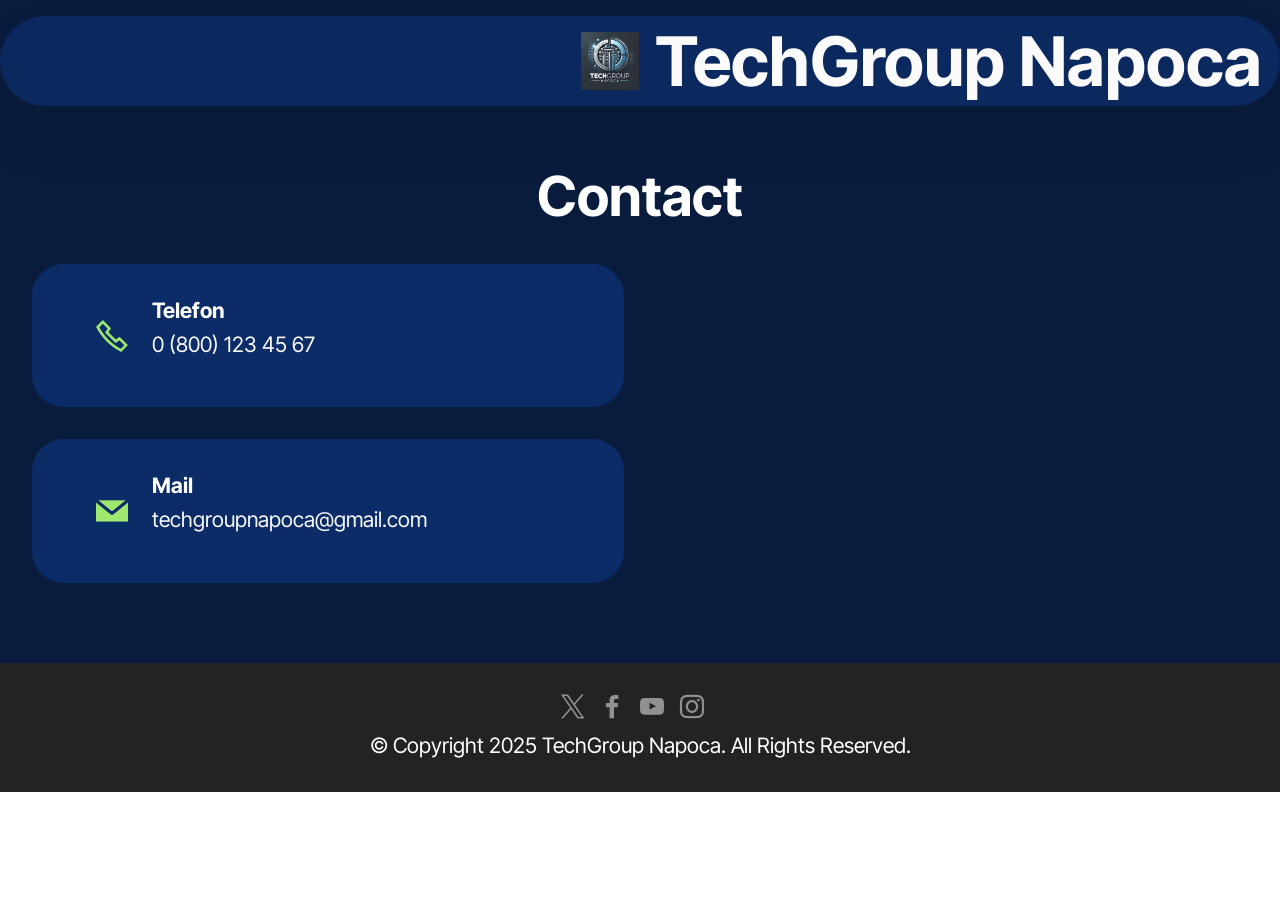
==== commit fdb9cf12: "c" ====
--- a/page1.html
+++ b/page1.html
@@ -1,14 +1,15 @@
 <!DOCTYPE html>
-<html  >
+<html  lang="ro">
 <head>
-  <!-- Site made with Mobirise Website Builder v5.9.18, https://mobirise.com -->
+  
   <meta charset="UTF-8">
   <meta http-equiv="X-UA-Compatible" content="IE=edge">
   <meta name="generator" content="Mobirise v5.9.18, mobirise.com">
   <meta name="viewport" content="width=device-width, initial-scale=1, minimum-scale=1">
   <link rel="shortcut icon" href="assets/images/logo.png" type="image/x-icon">
   <meta name="description" content="pagina de contact">
-  
+  <meta name="author" content="Andrei Iurian">
+  <meta name="keywords" content="frimă IT, start-up IT, programatori Cluj-Napoca, TechGroup Napoca">
   
   <title>contact</title>
   <link rel="stylesheet" href="assets/web/assets/mobirise-icons2/mobirise2.css">
@@ -39,7 +40,7 @@
 						<a href="index.html"><img src="assets/images/logo.png" alt="Logo TechGroup Napoca" style="height: 3.6rem;"></a>
 					
 				</span>
-				<span class="navbar-caption-wrap"><a class="navbar-caption text-white display-1" href="https://mobiri.se">TechGroup Napoca</a></span>
+				<span class="navbar-caption-wrap"><a class="navbar-caption text-white display-1" >TechGroup Napoca</a></span>
 			</div>
 			
 			
@@ -55,8 +56,8 @@
     
     <div class="container">
         <div class="mbr-section-head">
-            <h3 class="mbr-section-title mbr-fonts-style align-center mb-0 display-2">
-                <strong>Contact</strong></h3>
+            <h1 class="mbr-section-title mbr-fonts-style align-center mb-0 display-2">
+                <strong>Contact</strong></h1>
             
         </div>
         <div class="row justify-content-center mt-4">
@@ -66,7 +67,7 @@
                         <span class="mbr-iconfont mobi-mbri-phone mobi-mbri"></span>
                     </div>
                     <div class="text-wrapper">
-                        <h6 class="card-title mbr-fonts-style mb-1 display-7"><strong>Telefon</strong></h6>
+                        <p class="card-title mbr-fonts-style mb-1 display-7"><strong>Telefon</strong></p>
                         <p class="mbr-text mbr-fonts-style display-7">
                             <a href="tel:+12345678910" class="text-white">0 (800) 123 45 67</a>
                         </p>
@@ -77,8 +78,8 @@
                         <span class="mbr-iconfont socicon-mail socicon"></span>
                     </div>
                     <div class="text-wrapper">
-                        <h6 class="card-title mbr-fonts-style mb-1 display-7"><strong>Mail</strong>
-                        </h6>
+                        <p class="card-title mbr-fonts-style mb-1 display-7"><strong>Mail</strong>
+                        </p>
                         <p class="mbr-text mbr-fonts-style display-7"><a href="mailto:techgroupnapoca@gmail.com" class="text-white">techgroupnapoca@gmail.com</a></p>
                     </div>
                 </div>
@@ -108,22 +109,22 @@
                     
                     
                 <div class="soc-item">
-                        <a href="https://twitter.com/mobirise" target="_blank">
+                        <a href="https://twitter.com/" target="_blank">
                             <span class="socicon-twitter socicon mbr-iconfont mbr-iconfont-social"></span>
                         </a>
                     </div><div class="soc-item">
-                        <a href="https://www.facebook.com/pages/Mobirise/1616226671953247" target="_blank">
+                        <a href="https://www.facebook.com/" target="_blank">
                             <span class="socicon-facebook socicon mbr-iconfont mbr-iconfont-social"></span>
                         </a>
                     </div><div class="soc-item">
-                        <a href="https://www.youtube.com/c/mobirise" target="_blank">
+                        <a href="https://www.youtube.com/" target="_blank">
                             <span class="socicon-youtube socicon mbr-iconfont mbr-iconfont-social"></span>
                         </a>
                     </div><div class="soc-item">
-                        <a href="https://instagram.com/mobirise" target="_blank">
+                        <a href="https://instagram.com/" target="_blank">
                             <span class="socicon-instagram socicon mbr-iconfont mbr-iconfont-social"></span>
                         </a>
-                    </div></div>
+                    </div>
             </div>
             <div class="row row-copirayt">
                 <p class="mbr-text mb-0 mbr-fonts-style mbr-white align-center display-7">
@@ -132,7 +133,7 @@
             </div>
         </div>
     </div>
-</section><section class="display-7" style="padding: 0;align-items: center;justify-content: center;flex-wrap: wrap;    align-content: center;display: flex;position: relative;height: 4rem;"><a href="https://mobiri.se/3679609" style="flex: 1 1;height: 4rem;position: absolute;width: 100%;z-index: 1;"><img alt="" style="height: 4rem;" src="[data-uri]"></a><p style="margin: 0;text-align: center;" class="display-7">&#8204;</p><a style="z-index:1" href="https://mobirise.com/offline-website-builder.html">Offline Website Builder</a></section><script src="assets/bootstrap/js/bootstrap.bundle.min.js"></script>  <script src="assets/smoothscroll/smooth-scroll.js"></script>  <script src="assets/ytplayer/index.js"></script>  <script src="assets/dropdown/js/navbar-dropdown.js"></script>  <script src="assets/theme/js/script.js"></script>  
+ <script src="assets/bootstrap/js/bootstrap.bundle.min.js"></script>  <script src="assets/smoothscroll/smooth-scroll.js"></script>  <script src="assets/ytplayer/index.js"></script>  <script src="assets/dropdown/js/navbar-dropdown.js"></script>  <script src="assets/theme/js/script.js"></script>  
   
   
 </body>
